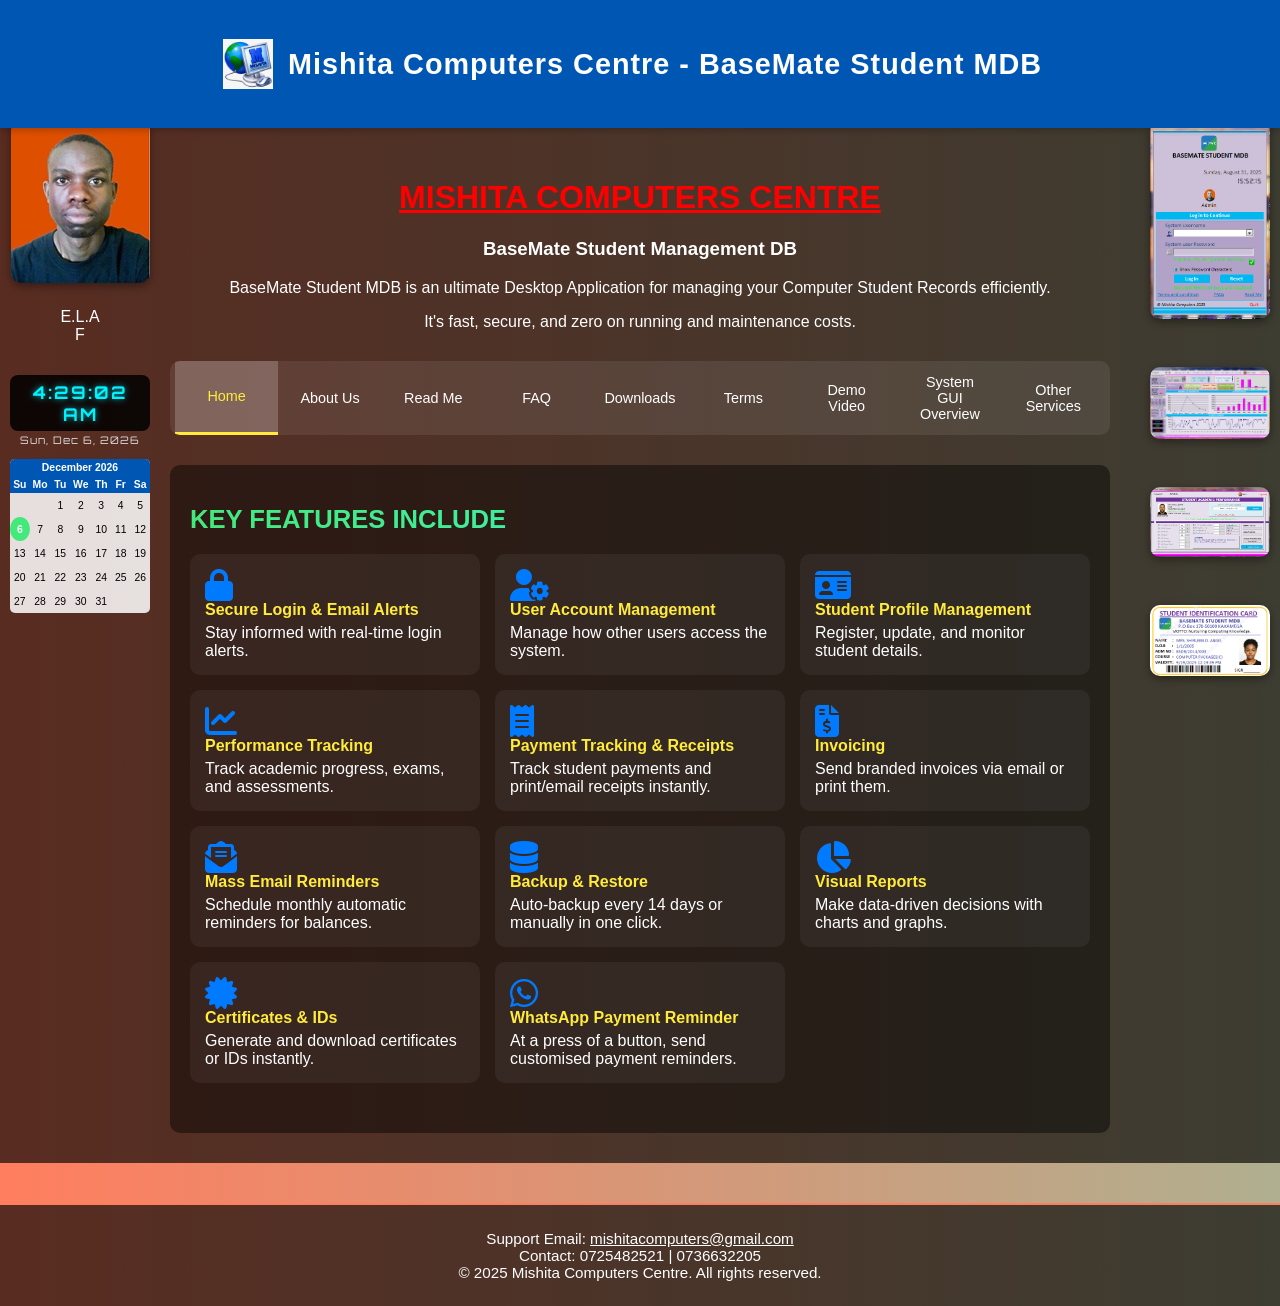
==== index.html @ c4a29c36 "Update index.html" ====
<!DOCTYPE html>
<html lang="en">

<head>
    <meta charset="UTF-8">
    <meta name="viewport" content="width=device-width, initial-scale=1">

    <title>Mishita Computers Centre - BaseMate Student MDB</title>

    <!-- Font Awesome -->
    <link rel="stylesheet"
          href="https://cdnjs.cloudflare.com/ajax/libs/font-awesome/6.4.0/css/all.min.css">

    <!-- BaseMate CSS -->
    <link rel="stylesheet" href="./css/styles.css">

    <!-- Google Font -->
    <link href="https://fonts.googleapis.com/css2?family=Orbitron:wght@400;700&display=swap"
          rel="stylesheet">

    <!-- Disable Right Click -->
    <script src="./js/disable-rightclick.js"></script>

    <!-- =====================================================
         TOP LEFT LOGO ADJUSTMENT
         ===================================================== -->
<style>
    .main-header header img {
        border: none !important;
        border-radius: 0 !important;
        box-shadow: none !important;
        outline: none !important;
    }

    .main-header header img:first-child {
        width: 88px !important;
        height: 88px !important;
        object-fit: contain !important;
        border: none !important;
        border-radius: 0 !important;
        box-shadow: none !important;
        outline: none !important;
        margin-left: -15px !important;
    }
</style>
</head>

<body>


<!-- =========================================================
     HEADER
========================================================= -->
<!-- =========================================================
     HEADER
========================================================= -->

<div class="main-header">

    <header>

        <!-- MISHITA COMPUTERS CENTRE LOGO -->
        <img
            id="mishitaLogo"
            src="./images/mishitacologo.PNG"
            alt="Mishita Computers Centre Logo"
            class="protected"
            style="
                width: 70px;
                height: 70px;
                object-fit: contain;
                border-radius: 0 !important;
                display: block;
                flex-shrink: 0;
            "
        >

        <span>
            Mishita Computers Centre - BaseMate Student MDB
        </span>

    </header>

</div>

<!-- =========================================================
     LOGO FALLBACK
     GitHub Pages is case-sensitive, so try common filename
     variations automatically.
========================================================= -->

<script>
(function () {

    const logo = document.getElementById("mishitaLogo");

    const logoPaths = [
        "./images/mishitacologo.PNG",
        "./images/mishitacoLogo.PNG",
        "./images/mishitacologo.png",
        "./images/mishitacoLogo.png"
    ];

    let currentPath = 0;

    function tryNextLogo() {

        currentPath++;

        if (currentPath < logoPaths.length) {
            logo.src = logoPaths[currentPath];
        }
    }

    logo.addEventListener("error", tryNextLogo);

})();
</script>




<!-- =========================================================
     LEFT SIDE IMAGE / PROFILE / CLOCK
========================================================= -->

<div class="side-image left-side">

    <div class="side-card">

        <img src="./images/Admin.jpg"
             alt="Edwin L. Agola"
             class="protected">

        <p class="caption">
            E.L.A<br>
            F
        </p>

    </div>



    <!-- DIGITAL CLOCK -->

    <div class="side-card" id="digitalClockCard">

        <h5 id="digitalClock">
            Loading...
        </h5>

        <small id="digitalDate"></small>

        <div id="calendar"></div>

    </div>



    <!-- INTERNET CLOCK SCRIPT -->

    <script>

        async function fetchInternetTime() {

            try {

                const res = await fetch(
                    "https://worldtimeapi.org/api/ip"
                );

                const data = await res.json();

                return new Date(data.datetime);

            } catch (error) {

                console.error(
                    "Could not fetch internet time, using local system time."
                );

                return new Date();
            }
        }



        let internetTimeOffset = 0;



        fetchInternetTime().then(function (internetDate) {

            internetTimeOffset =
                internetDate.getTime() - Date.now();

            updateDigitalClock();

            renderCalendar(
                new Date(
                    Date.now() + internetTimeOffset
                )
            );

            setInterval(
                updateDigitalClock,
                1000
            );

        });



        function updateDigitalClock() {

            const now =
                new Date(
                    Date.now() + internetTimeOffset
                );



            let hours =
                now.getHours()
                   .toString()
                   .padStart(2, "0");



            let minutes =
                now.getMinutes()
                   .toString()
                   .padStart(2, "0");



            let seconds =
                now.getSeconds()
                   .toString()
                   .padStart(2, "0");



            let ampm =
                hours >= 12 ? "PM" : "AM";



            let displayHours =
                parseInt(hours, 10);



            if (displayHours === 0) {

                displayHours = 12;

            }
            else if (displayHours > 12) {

                displayHours -= 12;

            }



            let timeString =
                `${displayHours}:${minutes}:${seconds} ${ampm}`;



            document.getElementById(
                "digitalClock"
            ).textContent = timeString;



            const dateOptions = {

                weekday: "short",
                year: "numeric",
                month: "short",
                day: "numeric"

            };



            document.getElementById(
                "digitalDate"
            ).textContent =
                now.toLocaleDateString(
                    undefined,
                    dateOptions
                );

        }



        function renderCalendar(date) {

            const year =
                date.getFullYear();

            const month =
                date.getMonth();

            const today =
                date.getDate();



            const firstDay =
                new Date(
                    year,
                    month,
                    1
                ).getDay();



            const daysInMonth =
                new Date(
                    year,
                    month + 1,
                    0
                ).getDate();



            let calendarHTML = `

                <table class="mini-calendar">

                    <thead>

                        <tr>

                            <th colspan="7">

                                ${date.toLocaleString(
                                    "default",
                                    { month: "long" }
                                )} ${year}

                            </th>

                        </tr>

                        <tr>

                            <th>Su</th>
                            <th>Mo</th>
                            <th>Tu</th>
                            <th>We</th>
                            <th>Th</th>
                            <th>Fr</th>
                            <th>Sa</th>

                        </tr>

                    </thead>

                    <tbody>

                        <tr>
            `;



            /* Empty cells before first day */

            for (
                let i = 0;
                i < firstDay;
                i++
            ) {

                calendarHTML += "<td></td>";

            }



            /* Days of month */

            for (
                let d = 1;
                d <= daysInMonth;
                d++
            ) {

                if (
                    (firstDay + d - 1) % 7 === 0 &&
                    d !== 1
                ) {

                    calendarHTML +=
                        "</tr><tr>";

                }



                if (d === today) {

                    calendarHTML +=
                        `<td class="today">${d}</td>`;

                }
                else {

                    calendarHTML +=
                        `<td>${d}</td>`;

                }

            }



            calendarHTML += `

                    </tr>

                    </tbody>

                </table>

            `;



            document.getElementById(
                "calendar"
            ).innerHTML = calendarHTML;

        }

    </script>

</div>



<!-- =========================================================
     RIGHT SIDE IMAGES
========================================================= -->

<div class="side-image right-side">

    <img src="./images/student_idd.png"
         alt="Student ID"
         class="protected">

    <br>

    <img src="./images/Visualreport.png"
         alt="Visual Report"
         class="protected">

    <br>

    <img src="./images/academics.png"
         alt="Academics"
         class="protected">

    <br>

    <img src="./images/student_id.png"
         alt="Student ID"
         class="protected">

</div>



<!-- =========================================================
     MAIN OVERLAY
========================================================= -->

<div class="overlay">

    <div>

        <h1 style="color: red;">
            <u>MISHITA COMPUTERS CENTRE</u>
        </h1>

        <h3>
            BaseMate Student Management DB
        </h3>

        <p>
            BaseMate Student MDB is an ultimate Desktop
            Application for managing your Computer Student
            Records efficiently.
        </p>

        <p>
            It's fast, secure, and zero on running and
            maintenance costs.
        </p>

    </div>



    <!-- =====================================================
         TAB BUTTONS
    ====================================================== -->

    <div class="tab-buttons">

        <button class="tab-link active"
                data-tab="home">
            Home
        </button>

        <button class="tab-link"
                data-tab="us">
            About Us
        </button>

        <button class="tab-link"
                data-tab="readme">
            Read Me
        </button>

        <button class="tab-link"
                data-tab="faq">
            FAQ
        </button>

        <button class="tab-link"
                data-tab="downloads">
            Downloads
        </button>

        <button class="tab-link"
                data-tab="terms">
            Terms
        </button>

        <button class="tab-link"
                data-tab="demo">
            Demo Video
        </button>

        <button class="tab-link"
                data-tab="gui">
            System GUI Overview
        </button>

        <button class="tab-link"
                data-tab="services">
            Other Services
        </button>

    </div>



    <!-- =====================================================
         HOME TAB
    ====================================================== -->

    <div id="home"
         class="tab-content active">

        <div class="features-heading">
            <u>KEY FEATURES INCLUDE</u>
        </div>



        <div class="features">


            <div class="feature-item">

                <i class="fas fa-lock fa-2x"></i>

                <strong>
                    Secure Login & Email Alerts
                </strong>

                Stay informed with real-time login alerts.

            </div>



            <div class="feature-item">

                <i class="fas fa-user-cog fa-2x"></i>

                <strong>
                    User Account Management
                </strong>

                Manage how other users access the system.

            </div>



            <div class="feature-item">

                <i class="fas fa-id-card fa-2x"></i>

                <strong>
                    Student Profile Management
                </strong>

                Register, update, and monitor student details.

            </div>



            <div class="feature-item">

                <i class="fas fa-chart-line fa-2x"></i>

                <strong>
                    Performance Tracking
                </strong>

                Track academic progress, exams, and assessments.

            </div>



            <div class="feature-item">

                <i class="fas fa-receipt fa-2x"></i>

                <strong>
                    Payment Tracking & Receipts
                </strong>

                Track student payments and print/email receipts instantly.

            </div>



            <div class="feature-item">

                <i class="fas fa-file-invoice-dollar fa-2x"></i>

                <strong>
                    Invoicing
                </strong>

                Send branded invoices via email or print them.

            </div>



            <div class="feature-item">

                <i class="fas fa-envelope-open-text fa-2x"></i>

                <strong>
                    Mass Email Reminders
                </strong>

                Schedule monthly automatic reminders for balances.

            </div>



            <div class="feature-item">

                <i class="fas fa-database fa-2x"></i>

                <strong>
                    Backup & Restore
                </strong>

                Auto-backup every 14 days or manually in one click.

            </div>



            <div class="feature-item">

                <i class="fas fa-chart-pie fa-2x"></i>

                <strong>
                    Visual Reports
                </strong>

                Make data-driven decisions with charts and graphs.

            </div>



            <div class="feature-item">

                <i class="fas fa-certificate fa-2x"></i>

                <strong>
                    Certificates & IDs
                </strong>

                Generate and download certificates or IDs instantly.

            </div>



            <div class="feature-item">

                <i class="fab fa-whatsapp fa-2x"></i>

                <strong>
                    WhatsApp Payment Reminder
                </strong>

                At a press of a button, send customised payment reminders.

            </div>


        </div>

    </div>



    <!-- =====================================================
         DOWNLOADS TAB
    ====================================================== -->

    <div id="downloads"
         class="tab-content">

        <h2 style="color: #00ff99;">
            <u>DOWNLOADS</u>
        </h2>

        <p>
            Click on the links below to Download:
        </p>



        <a href="https://drive.google.com/file/d/12z2iAVbwi9M_LEqM5g8dM7dG_2fwGeUH/view?usp=sharing"
           target="_blank"
           class="download-btn">

            System User Interface Documentation (PDF)

        </a>



        <a href="https://drive.google.com/file/d/1T0AIAqWUrhTqQ01qHhpZCUqKjb1ME3L8/view?usp=sharing"
           target="_blank"
           class="download-btn">

            App Customization Request Form (PDF)

        </a>

    </div>



    <!-- =====================================================
         README TAB
    ====================================================== -->

    <div id="readme"
         class="tab-content">

        <h2 style="color: #00ff99;">
            <u>BASEMATE - STUDENT MANAGEMENT DB</u>
        </h2>



        <h3>
            ABOUT THIS APPLICATION
        </h3>



        <p>
            This application is designed to manage student
            records for micro, small, and medium-scale
            institutions, including academics, payments,
            attachments, and reporting.
            Key features include:
        </p>



        <ul>

            <li>Automatic email reminders</li>

            <li>Secure backup and restore options</li>

            <li>Real-time PC diagnostics</li>

            <li>PDF exporting & silent printing</li>

            <li>Login monitoring with email alerts</li>

        </ul>



        <p>

            <strong>VERSION:</strong> 1.0.0.2

            <br>

            <strong>DATE:</strong> July 2025

            <br>

            <strong>DEVELOPER:</strong>
            Mishita Computers Centre

        </p>



        <h3>
            RECOMMENDED SYSTEM REQUIREMENTS
        </h3>



        <ul>

            <li>
                Operating System: Windows 7 or higher
            </li>

            <li>
                RAM: 2 GB minimum (4 GB recommended)
            </li>

            <li>
                Processor: Intel Core i3 or higher
            </li>

            <li>
                Storage: SSD recommended
                (HDD can work but may be slower)
            </li>

            <li>
                Microsoft Access: 2010 or later
                (32/64-bit)
            </li>

            <li>
                Internet Connection: Required for email
                features and cloud functionality
            </li>

        </ul>



        <h3>
            WHY INTERNET IS IMPORTANT
        </h3>



        <p>
            The application uses internet connectivity for:
        </p>



        <ul>

            <li>
                Sending emails and automated reminders/alerts
            </li>

            <li>
                Downloading updates (future versions)
            </li>

            <li>
                Backup reporting to the developer
            </li>

            <li>
                Security email alerts for login attempts
            </li>

            <li>
                Receiving login verification codes
            </li>

            <li>
                Uploading backup to email
            </li>

            <li>
                Forwarding copy of password to email after updating
            </li>

        </ul>



        <h3>
            TIPS FOR BEST PERFORMANCE
        </h3>



        <ul>

            <li>
                Keep system drivers up-to-date
            </li>

            <li>
                Ensure system date and time are correct
            </li>

            <li>
                Maintain a stable internet connection when using the app
            </li>

            <li>
                Always close the app properly to prevent file corruption
            </li>

            <li>
                Avoid running heavy programs in the background
            </li>

            <li>
                Ensure Microsoft Access macros are enabled
            </li>

        </ul>



        <h3>
            BACKUP INFORMATION
        </h3>



        <ul>

            <li>
                Backups are saved with a timestamp in the folder:
                <strong>D:\BaseMate Student Management DB\</strong>
            </li>

            <li>
                Backups cannot be stored on the local C: drive.
                Use a separate partition or removable media.
            </li>

            <li>
                Each backup is encrypted with a secure password
                set by the system admin.
            </li>

            <li>
                Attachments and reports are included unless
                specifically excluded.
            </li>

        </ul>



        <h3>
            WARNING
        </h3>



        <p>
            Do not rename, move, or modify critical folders
            or files unless explicitly advised.
            Ensure your email SMTP settings are correctly
            configured and working before enabling OTP
            login verification.
        </p>



        <h3>
            SUPPORT / FEEDBACK
        </h3>



        <p>

            For support or to report issues, contact:

            <br>

            <strong>Email:</strong>
            mishitacomputers@gmail.com

            <br>

            <strong>Phone:</strong>
            +254 725 482 521

        </p>



        <p>
            <em>
                Thank you for using our application!
            </em>
        </p>

    </div>



    <!-- =====================================================
         FAQ TAB
    ====================================================== -->

    <div id="faq"
         class="tab-content">

        <h2 style="color: #00ff99;">
            <u>FREQUENTLY ASKED QUESTIONS</u>
        </h2>



        <h3>
            <strong>Q:</strong>
            I forgot my password. How can I recover it?

            <br>

            <strong>A:</strong>
            You can retrieve it from your registered email
            address. Every time you reset or change your
            password, a copy is automatically sent to your
            email. Note: Password reset is only supported
            while connected to the internet.
        </h3>



        <p>
            <strong>Q:</strong>
            Can the system work without internet access?

            <br>

            <strong>A:</strong>
            Yes. Core functions like data entry, reporting,
            backup, and restore work offline. However,
            features such as email verification, password
            reset, and system alerts require an internet
            connection.
        </p>



        <h3>
            Q: I didn't receive the login (OTP) verification
            code. What should I do?
        </h3>

        <p>
            A: Ensure your device is connected to the internet.
            Check your Spam or Junk folder in your email.
            If the issue persists, contact your system
            administrator for assistance.
        </p>



        <h3>
            Q: I keep seeing "This Application is Blocked."
            What does this mean and what should I do?
        </h3>

        <p>
            A: This message indicates that your account has
            been restricted and you cannot use it. Please
            contact the system administrator or developer at
            0725 482521 for assistance.
        </p>



        <h3>
            Q: "Verifying authenticity please wait?"
            This is the message I see every time I log in.
        </h3>

        <p>
            A: No need to worry. This message is part of the
            system's security process to validate your license
            and account status each time you log in.
        </p>



        <h3>
            Q: I used to receive login notifications,
            but I don't anymore.
        </h3>

        <p>
            A: Please ensure that login notifications are
            enabled in the Settings form. You will receive
            a notification each time someone attempts to log
            in to your application, provided the PC is
            connected to the internet.
        </p>



        <h3>
            Q: All student learners show "Learning is in progress".
            What could be the issue?
        </h3>

        <p>
            A: This is likely related to your computer's date
            and time settings. The application depends entirely
            on your system's date and time to provide accurate
            information. Ensure your PC has the correct and
            updated date/time settings.
        </p>



        <h3>
            Q: Why do some forms take longer to load?
        </h3>

        <p>
            A: This may occur when certain automated features
            are enabled. During form initialization, the system
            checks for an active internet connection. If a
            connection is detected but no data is transmitted,
            loading may be temporarily delayed while the system
            verifies connectivity.
        </p>



        <h3>
            Q: "All charts and data successfully loaded".
            This is the message I see, yet some charts and
            graphs don't appear on the form.
        </h3>

        <p>
            A: This may be due to loading delays—queries can
            occasionally take longer than expected to complete.
            Simply close and reopen the form to refresh the charts.
        </p>



        <h3>
            Q: How do I back up my data?
        </h3>

        <p>
            A: There are two backup options: Simply go to the
            Settings form, and pick the action button to take
            the desired backup (Full, Passports, or Data tables).
            Or automate the process every 14 days by checking
            "auto data backup".
        </p>



        <h3>
            Q: Why does the backup process fail?
        </h3>

        <p>
            A: Ensure your PC has more than one disk partition.
            The system does not store backups on C:\ for safety
            reasons. Tip: Plug in a removable drive or ensure
            D:\ is available before running backups.
        </p>



        <h3>
            Q: I see a "No encryption tool found" error during backup.
            What should I do?
        </h3>

        <p>
            A: Make sure that a file compression tool like 7-Zip
            is installed on your PC. The system uses it to zip
            and encrypt backup files.
        </p>



        <h3>
            Q: How can I restore a previous backup?
        </h3>

        <p>
            A: Open the Settings form and select the Restore
            option for the data type you wish to recover
            (e.g., tables, passports, all data). The system
            will automatically locate your backup folder and
            begin the restoration process.
        </p>



        <h3>
            Q: How do I verify legitimacy of a payment receipt?
        </h3>

        <p>
            A: Go to the Settings form, locate the Payment
            Verification section, enter the payment reference
            number, and click Verify. The system will process
            the request and display the result.
        </p>



        <h3>
            Q: Can the system work without internet access?
        </h3>

        <p>
            A: Yes. Core functions like data entry, reporting,
            backup, and restore work offline. However,
            features such as email verification, password
            reset, and system alerts require an internet
            connection.
        </p>



        <h3>
            Q: Can I share this application with others over a network?
        </h3>

        <p>
            A: No. This system is designed as a standalone
            application to minimize dependency on external
            service providers. It's optimized for low-cost
            operation while maintaining full data management
            capabilities.
        </p>



        <h3>
            Q: The barcode doesn't display properly;
            I only see plain text. Why?
        </h3>

        <p>
            A: This happens when the "3 of 9 Barcode" font is
            not installed on your PC. To fix it, download and
            install the 3 of 9 Barcode font to enable correct
            barcode display.
        </p>

    </div>



    <!-- =====================================================
         TERMS TAB
    ====================================================== -->

    <div id="terms"
         class="tab-content">

        <h2 style="color: #00ff99;">
            <u>TERMS AND CONDITIONS OF USE & USER AGREEMENT</u>
        </h2>



        <p>

            <strong>Effective Date:</strong>
            July 10, 2025

            <br>

            <strong>Company:</strong>
            Mishita Computers Centre

            <br>

            <strong>Author:</strong>
            Edwin L. Agola

            <br>

            <strong>Contact:</strong>
            mishitacomputers@gmail.com |
            +254 725 482 521

            <br>

            <strong>
                Copyright © 2025 Mishita Computers Centre
            </strong>

        </p>



        <h3>
            1. ACCEPTANCE OF TERMS
        </h3>

        <p>
            By installing, accessing, or using this software
            application ("Application"), you agree to be bound
            by this User Agreement. If you do not agree with
            these terms, do not install, access, or use the
            Application.
        </p>



        <h3>
            2. LICENSE GRANT
        </h3>

        <p>
            You are granted a limited, non-exclusive,
            non-transferable license to use the Application
            solely for lawful purposes.
        </p>



        <ul>

            <li>
                Reverse engineer, decompile, or modify the Application.
            </li>

            <li>
                Rent, lease, sublicense, or redistribute the
                Application without prior written consent.
            </li>

            <li>
                Use the Application for commercial hosting or
                as part of another software without authorization.
            </li>

        </ul>



        <h3>
            3. INTELLECTUAL PROPERTY
        </h3>

        <p>
            All content, code, designs, and related materials
            are the sole property of Mishita Computers Centre
            and Edwin L. Agola. Protected by copyright,
            trademark, and other applicable intellectual
            property laws. All rights reserved.
        </p>



        <h3>
            4. USER RESPONSIBILITIES
        </h3>

        <ul>

            <li>
                Maintain regular backups of your data.
            </li>

            <li>
                Ensure that your use complies with all
                applicable laws and regulations.
            </li>

            <li>
                Keep your login details, license keys,
                and other credentials secure.
            </li>

            <li>
                Immediately report any suspected unauthorized
                use to Mishita Computers Centre.
            </li>

        </ul>



        <h3>
            5. PROHIBITED USES
        </h3>

        <ul>

            <li>
                Use the Application to engage in unlawful,
                fraudulent, or harmful activities.
            </li>

            <li>
                Upload or distribute malicious software,
                viruses, or harmful code through the Application.
            </li>

            <li>
                Attempt unauthorized access to servers,
                databases, or other connected systems.
            </li>

        </ul>



        <h3>
            6. DATA COLLECTION & PRIVACY
        </h3>

        <p>
            The Application may collect non-personal system
            information for diagnostics, updates, and
            performance improvements. Personal data will not
            be shared with third parties without your consent,
            except when required by law. You agree to the
            Privacy Policy provided by Mishita Computers Centre.
        </p>



        <h3>
            7. UPDATES & SUPPORT
        </h3>

        <p>
            Updates may be provided to improve functionality,
            security, or compliance. Support is available via
            email or phone and may require proof of license
            or purchase. Some updates may be mandatory for
            continued use.
        </p>



        <h3>
            8. DISCLAIMER OF WARRANTIES
        </h3>

        <p>
            The Application is provided "as is" without any
            express or implied warranties, including but not
            limited to fitness for a particular purpose,
            merchantability, or non-infringement. You assume
            full responsibility for risks associated with
            using the Application.
        </p>



        <h3>
            9. LIMITATION OF LIABILITY
        </h3>

        <p>
            Mishita Computers Centre shall not be liable for
            any direct, indirect, incidental, consequential,
            or special damages arising from or related to the
            use or inability to use the Application, including
            data loss or corruption.
        </p>



        <h3>
            10. TERMINATION
        </h3>

        <p>
            This license automatically terminates if you breach
            any term of this Agreement. Upon termination, you
            must uninstall the Application and destroy all
            copies in your possession.
        </p>



        <h3>
            11. GOVERNING LAW & DISPUTE RESOLUTION
        </h3>

        <p>
            This Agreement is governed by the laws of Kenya.
            Any dispute will be resolved exclusively in the
            courts of Kenya. You agree to attempt an amicable
            resolution before pursuing legal action.
        </p>



        <h3>
            12. CHANGES TO TERMS
        </h3>

        <p>
            Mishita Computers Centre reserves the right to
            revise these terms at any time. Continued use
            after changes constitutes acceptance of the
            revised terms.
        </p>



        <h3>
            13. SEVERABILITY
        </h3>

        <p>
            If any part of this Agreement is found invalid
            or unenforceable, the remaining provisions will
            remain in full force and effect.
        </p>



        <h3>
            14. THIRD-PARTY COMPONENTS
        </h3>

        <p>
            This Application may include or work alongside
            third-party software components. The following
            are acknowledged:
        </p>



        <ul>

            <li>

                7-Zip, developed by Igor Pavlov, licensed
                under the GNU LGPL.

                Source and license available at

                <a href="https://www.7-zip.org"
                   target="_blank"
                   rel="noopener noreferrer">

                    https://www.7-zip.org

                </a>

            </li>



            <li>
                Code 3 of 9 (Code39) Barcode Symbology,
                public domain.
            </li>

        </ul>



        <p>
            These components are provided under their
            respective licenses. Mishita Computers Centre
            does not claim ownership of them and provides
            them "as-is" without warranty.
        </p>



        <h3>
            15. CONTACT
        </h3>



        <p>

            For support or inquiries:

            <br>

            Mishita Computers Centre

            <br>

            Email:
            mishitacomputers@gmail.com

            <br>

            Phone:
            +254 725 482 521

            <br>

            Location: Kenya

        </p>



        <p>

            <strong>
                By using this Application, you confirm that
                you have read, understood, and agreed to be
                bound by these terms.
            </strong>

        </p>

    </div>



    <!-- =====================================================
         OTHER SERVICES TAB
    ====================================================== -->

    <div id="services"
         class="tab-content">

        <h2 style="color: #00ff99;">
            <u>OTHER SERVICES WE OFFER</u>
        </h2>



        <p style="font-size: 1.1em; font-weight: bold;">

            We offer a wide range of digital & printing solutions:

        </p>



        <div class="features">



            <div class="feature-item">

                <i class="fas fa-laptop-code fa-2x"></i>

                <strong>
                    Computer Training
                </strong>

                We teach 12 computer packages at pocket
                friendly prices, Mondays-Fridays:
                9am - 1pm, 2pm - 6pm.

            </div>



            <div class="feature-item">

                <i class="fas fa-print fa-2x"></i>

                <strong>
                    Printing Services
                </strong>

                Quality printing for documents,
                assignments, and reports.

            </div>



            <div class="feature-item">

                <i class="fas fa-wifi fa-2x"></i>

                <strong>
                    Internet Services
                </strong>

                KRA PIN, eCitizen, HELB, TSC services
                fast and reliable assistance.

            </div>



            <div class="feature-item">

                <i class="fas fa-layer-group fa-2x"></i>

                <strong>
                    Lamination
                </strong>

                Protect your important documents
                with professional lamination.

            </div>



            <div class="feature-item">

                <i class="fas fa-camera fa-2x"></i>

                <strong>
                    Scanning
                </strong>

                High-resolution scanning for IDs,
                photos, and documents.

            </div>



            <div class="feature-item">

                <i class="fas fa-book fa-2x"></i>

                <strong>
                    Binding
                </strong>

                Get professional binding for projects,
                reports, and books.

            </div>



        </div>

    </div>



    <!-- =====================================================
         ABOUT US TAB
    ====================================================== -->

    <div id="us"
         class="tab-content">

        <h2 style="color: #00ff99;">
            <u>ABOUT US</u>
        </h2>



        <p style="font-size: 1.1em;">

            Mishita Computers is a dedicated computer service
            provider focused on delivering reliable solutions
            for students, professionals, and businesses.

            It offers a wide range of services including
            computer sales, repairs, software installation,
            networking, and IT consultation.

            With a mission to make technology accessible and
            affordable, Mishita Computers emphasizes quality,
            transparency, and personalized service to meet
            client needs.

        </p>



        <p style="font-size: 1.1em;">

            By combining technical expertise with friendly
            customer care, Mishita Computers has earned a
            reputation as a trusted local hub for all things
            tech.

            Customers benefit from competitive pricing,
            after-sales support, and professional advice,
            ensuring they receive the best value for their
            investment.

            Whether you are upgrading a laptop, setting up
            a network, or looking for software solutions,
            Mishita Computers is ready to deliver reliable,
            customer-focused service.

        </p>

    </div>



    <!-- =====================================================
         DEMO VIDEO TAB
    ====================================================== -->

    <div id="demo"
         class="tab-content">

        <h2 style="color: #00ff99;">
            <u>DEMO VIDEO</u>
        </h2>



        <div style="
            display: flex;
            justify-content: center;
            align-items: center;
        ">

            <video class="demo-video"
                   controls
                   preload="metadata">

                <source src="./videos/demo.mp4"
                        type="video/mp4">

                Your browser does not support
                the video tag.

            </video>

        </div>

    </div>



    <!-- =====================================================
         SYSTEM GUI OVERVIEW
    ====================================================== -->

    <div id="gui"
         class="tab-content">

        <h2 style="color: #00ff99;">
            <u>SYSTEM GUI OVERVIEW</u>
        </h2>



        <div style="
            display: grid;
            grid-template-columns:
                repeat(auto-fit, minmax(250px, 1fr));
            gap: 20px;
            text-align: center;
        ">



            <!-- SETUP -->

            <div>

                <img src="./images/setup.png"
                     alt="Login Screen"
                     style="
                        width: 100%;
                        border-radius: 8px;
                     "
                     class="protected">

                <p style="font-size: 0.8em;">

                    Follow the installation procedures
                    until the program is successfully installed.

                </p>

            </div>



            <!-- LOGIN -->

            <div>

                <img src="./images/login.png"
                     alt="Login Screen"
                     style="
                        width: 100%;
                        border-radius: 8px;
                     "
                     class="protected">

                <p style="font-size: 0.8em;">

                    Login using default login credentials
                    provided.

                    <br>

                    User name: Admin

                    <br>

                    Password: 1234

                </p>

            </div>



            <!-- SWITCHBOARD -->

            <div>

                <img src="./images/switchboard.png"
                     alt="Main Switchboard"
                     style="
                        width: 100%;
                        border-radius: 8px;
                     "
                     class="protected">

                <p style="font-size: 0.8em;">

                    On the main switchboard go to
                    "Settings" and key in primary settings
                    for the application.

                </p>

            </div>



            <!-- SETTINGS -->

            <div>

                <img src="./images/settings.png"
                     alt="System Settings"
                     style="
                        width: 100%;
                        border-radius: 8px;
                     "
                     class="protected">

                <p style="font-size: 0.8em;">

                    System settings window. Key in your
                    personal email address, business email
                    address and other business information
                    as required.

                </p>

            </div>



            <!-- NEW STUDENT -->

            <div>

                <img src="./images/new_student.png"
                     alt="New Student"
                     style="
                        width: 100%;
                        border-radius: 8px;
                     "
                     class="protected">

                <p style="font-size: 0.8em;">

                    New student admission window. Key in
                    student information as required and
                    upon completion of all required
                    information, functional buttons will show.

                </p>

            </div>



            <!-- ACADEMICS -->

            <div>

                <img src="./images/academics.png"
                     alt="Academics"
                     style="
                        width: 100%;
                        border-radius: 8px;
                     "
                     class="protected">

                <p style="font-size: 0.8em;">

                    Interface to key in and track student
                    academic performance.

                </p>

            </div>



            <!-- FEES -->

            <div>

                <img src="./images/fees_payment.png"
                     alt="Fees Payment"
                     style="
                        width: 100%;
                        border-radius: 8px;
                     "
                     class="protected">

                <p style="font-size: 0.8em;">

                    Interface to track student payment records.
                    Under it user will be able to send invoices,
                    issue/send payment receipts, payment
                    statements, etc.

                </p>

            </div>



            <!-- STUDENT INFORMATION -->

            <div>

                <img src="./images/student_information.png"
                     alt="Student Information"
                     style="
                        width: 100%;
                        border-radius: 8px;
                     "
                     class="protected">

                <p style="font-size: 0.8em;">

                    Student profile management. Under this
                    window the user will be able to access
                    all information about the student.

                </p>

            </div>



            <!-- SUMMARY -->

            <div>

                <img src="./images/summary.png"
                     alt="Summary"
                     style="
                        width: 100%;
                        border-radius: 8px;
                     "
                     class="protected">

                <p style="font-size: 0.8em;">

                    Under this window system user will be
                    able to view summary reports showing
                    how finances flow into the business.

                </p>

            </div>



            <!-- VISUAL REPORT -->

            <div>

                <img src="./images/Visualreport.png"
                     alt="Visual Report"
                     style="
                        width: 100%;
                        border-radius: 8px;
                     "
                     class="protected">

                <p style="font-size: 0.8em;">

                    Under this window system user can make
                    precise decisions by judging from visual
                    reports about business progress.

                </p>

            </div>



            <!-- VISUAL REPORT 2 -->

            <div>

                <img src="./images/Visualreport2.png"
                     alt="Visual Report 2"
                     style="
                        width: 100%;
                        border-radius: 8px;
                     "
                     class="protected">

                <p style="font-size: 0.8em;">

                    Additional visual reports to assist the
                    system user in monitoring business
                    performance and progress.

                </p>

            </div>



            <!-- STUDENT ID -->

            <div>

                <img src="./images/student_id.png"
                     alt="Student ID"
                     style="
                        width: 100%;
                        border-radius: 8px;
                     "
                     class="protected">

                <p style="font-size: 0.8em;">

                    System generated student ID.

                    Other reports generated by the system
                    include payment receipts secured with
                    15 alphanumeric digits, student award
                    certificates, result slips, invoices, etc.

                </p>

            </div>



        </div>

    </div>



</div>



<!-- =========================================================
     FOOTER
========================================================= -->

<footer>

    Support Email:

    <a href="mailto:mishitacomputers@gmail.com">
        mishitacomputers@gmail.com
    </a>

    <br>

    Contact:
    0725482521 | 0736632205

    <br>

    &copy; 2025 Mishita Computers Centre.
    All rights reserved.

</footer>



<!-- =========================================================
     TAB SWITCHING JAVASCRIPT
========================================================= -->

<script>

    const tabLinks =
        document.querySelectorAll(".tab-link");



    const tabContents =
        document.querySelectorAll(".tab-content");



    tabLinks.forEach(function (button) {

        button.addEventListener(
            "click",
            function () {

                const tabId =
                    button.getAttribute("data-tab");



                /* Remove active state */

                tabLinks.forEach(
                    function (btn) {

                        btn.classList.remove(
                            "active"
                        );

                    }
                );



                tabContents.forEach(
                    function (content) {

                        content.classList.remove(
                            "active"
                        );

                    }
                );



                /* Activate selected tab */

                button.classList.add("active");



                const selectedTab =
                    document.getElementById(tabId);



                if (selectedTab) {

                    selectedTab.classList.add(
                        "active"
                    );

                }

            }
        );

    });

</script>



</body>
</html>
---- css/styles.css ----
body {
    font-family: Arial, sans-serif;
    margin: 0;
    text-align: center;
    background: linear-gradient(270deg, #4facfe, #00f2fe, #43e97b, #38f9d7, #ff7e5f);
    background-size: 1000% 1000%;
    animation: gradientBG 30s ease infinite;
    color: #fff;
}
@keyframes gradientBG {
    0%{background-position:0% 50%}
    50%{background-position:100% 50%}
    100%{background-position:0% 50%}
}

/* Sticky HEADER BAR */
.main-header {
    background: #0056b3;
    padding: 20px 10px;
    color: white;
    text-align: center;
    font-size: 1.8em;
    font-weight: bold;
    letter-spacing: 1px;
    position: sticky;
    top: 0;
    z-index: 1000;
    box-shadow: 0 3px 6px rgba(0,0,0,0.2);
}

.overlay {
    background: rgba(0,0,0,0.65);
    padding: 30px 20px;
}

header {
    display: flex;
    align-items: center;
    justify-content: center;
    gap: 20px;
    flex-wrap: wrap;
    text-align: left;
}

header img {
    max-width: 130px;
    height: auto;
    border-radius: 50%;
    box-shadow: 0 4px 10px rgba(0,0,0,0.3);
}

header h1 {
    font-size: 2.2em;
    margin: 5px 0;
    background: linear-gradient(90deg, #ff7e5f, #feb47b);
    -webkit-background-clip: text;
    -webkit-text-fill-color: transparent;
}

header h3 {
    font-size: 1.2em;
    margin: 0;
    color: #ddd;
}

header p {
    font-size: 1em;
    max-width: 750px;
    margin-top: 5px;
    line-height: 1.4em;
}

/* Tabs */
.tab-buttons {
    display: flex;
    flex-wrap: wrap;
    background: rgba(255, 255, 255, 0.08);
    border-radius: 10px;
    margin: 30px auto;
    max-width: 930px; /* Match the tab-content width */
    padding: 0 5px;   /* Add a little spacing inside */
    overflow: hidden;
}
.tab-buttons button {
    flex: 1;
    padding: 13px; /* slightly reduced for better fit */
    border: none;
    background: transparent;
    color: #fff;
    font-weight: normal; /* removed boldness */
    font-size: 0.9em; /* reduced text size */
    cursor: pointer;
    transition: all 0.3s ease;
}
.tab-buttons button:hover {
    background: rgba(255, 255, 255, 0.15);
    color: #ffeb3b;
}
.tab-buttons button.active {
    background: rgba(255, 255, 255, 0.2);
    border-bottom: 3px solid #ffeb3b;
    color: #ffeb3b;
}

.tab-content {
    display: none;
    max-width: 900px;
    margin: 0 auto;
    text-align: left;
    animation: fadeIn 0.4s ease;
    background: rgba(0, 0, 0, 0.45);
    padding: 20px;
    border-radius: 10px;
}
.tab-content.active { display: block; }

@keyframes fadeIn {
    from { opacity: 0; transform: translateY(15px); }
    to { opacity: 1; transform: translateY(0); }
}

/* Features Section */
.features-heading {
    font-size: 1.6em;
    font-weight: bold;
    text-decoration: underline;
    margin: 20px 0 15px;
    background: linear-gradient(90deg, #43e97b, #38f9d7);
    -webkit-background-clip: text;
    -webkit-text-fill-color: transparent;
}
.features {
    display: grid;
    grid-template-columns: repeat(auto-fit, minmax(250px, 1fr));
    gap: 15px;
    margin: 20px auto 30px auto;
}
.feature-item {
    background: rgba(255, 255, 255, 0.05);
    padding: 15px;
    border-radius: 10px;
    transition: all 0.4s ease;
}
.feature-item:hover {
    transform: translateY(-8px) scale(1.05);
    background: linear-gradient(135deg, #ff7e5f, #feb47b);
}
.feature-item strong { display: block; color: #ffeb3b; margin-bottom: 5px; }

/* Download buttons */
.download-btn {
    display: inline-block;
    margin: 10px;
    padding: 12px 20px;
    background: #ff7e5f;
    color: #fff;
    font-weight: bold;
    border-radius: 8px;
    text-decoration: none;
    transition: 0.3s;
}
.download-btn:hover { background: #feb47b; color: #000; }

footer {
    margin-top: 40px;
    padding: 25px;
    font-size: 0.95em;
    background: rgba(0,0,0,0.65);
    border-top: 2px solid #ff7e5f;
}
footer a { color: #fff; text-decoration: underline; }
footer a:hover { color: #ffeb3b; }

.main-header header {
    display: flex;
    align-items: center;
    justify-content: center;
    gap: 15px;
}

.main-header img {
    max-width: 50px;
    height: auto;
}
/* ====== BANNER ====== */
.banner img {
    width: 100%;              /* fill the banner container */
    height: auto;             /* keep correct aspect ratio */
    display: block;           /* remove inline gap */
    border-bottom: 4px solid #0056b3; /* nice blue bottom border */
    box-shadow: 0 3px 6px rgba(0,0,0,0.3); /* subtle shadow */
}

/* ====== SIDE IMAGES ====== */
.side-image {
    position: fixed;
    top: 120px; /* start below header */
    display: flex;
    flex-direction: column;
    gap: 15px;
    z-index: 50;
}
.side-image img {
    width: 120px;
    border-radius: 10px;
    box-shadow: 0 3px 8px rgba(0,0,0,0.4);
    transition: transform 0.3s ease;
}
.side-image img:hover {
    transform: scale(1.1);
}

/* Position left and right separately */
.left-side {
    left: 10px;
}
.right-side {
    right: 10px;
}

/* Make side images disappear on small screens for better UX */
@media (max-width: 900px) {
    .side-image { display: none; }
}
.side-card {
    text-align: center;
    max-width: 140px;
}

.side-card img {
    width: 100%;
    border-radius: 10px;
    margin-bottom: 5px;
    box-shadow: 0 3px 8px rgba(0,0,0,0.4);
}

.side-card h5 {
    margin: 0;
    font-size: 0.95rem;
    font-weight: bold;
    color: #fff;
    background: rgba(0, 0, 0, 0.6);
    border-radius: 8px;
    padding: 4px;
}

.features i {
  color: #007bff; /* Nice blue color */
}

.features i:hover {
  color: #0056b3; /* Darker blue on hover */
  transform: scale(1.2); /* Slight zoom effect */
  transition: 0.3s ease-in-out;
}

.side-card h5 {
    margin: 0;
    font-size: 1.1rem; /* perfect size for a compact digital look */
    font-weight: 700;
    letter-spacing: 2px;
    color: #00f2fe;
    background: rgba(0, 0, 0, 0.85);
    border-radius: 8px;
    padding: 6px 10px;
    font-family: 'Orbitron', sans-serif; /* ? DIGITAL FONT */
    text-shadow: 0 0 6px rgba(0, 242, 254, 0.7);
}

.side-card small {
    display: block;
    margin-top: 2px;
    font-size: 0.65rem;
    color: #ddd;
    font-family: 'Orbitron', sans-serif; /* ? MATCHING FONT */
    letter-spacing: 1px;
}


.mini-calendar {
    width: 100%;
    border-collapse: collapse;
    font-size: 0.65rem;
    margin-top: 5px;
    background: rgba(255, 255, 255, 0.85);
    color: #000;
    border-radius: 5px;
    overflow: hidden;
}

.mini-calendar th {
    text-align: center;
    background: #0056b3;
    color: white;
    padding: 3px;
    font-weight: bold;
}

.mini-calendar td {
    text-align: center;
    padding: 2px;
    height: 20px;
    width: 14%;
}

.mini-calendar .today {
    background: #43e97b;
    font-weight: bold;
    border-radius: 50%;
    color: white;
}

#calendar {
    margin-top: 12px; /* Space between clock/date and calendar */
    width: 100%; /* Make calendar take full width of its container */
    max-width: 280px; /* Optional: Set a nice max-width so it doesn’t get too wide */
    margin-left: auto;
    margin-right: auto; /* Center it inside its container */
}
.demo-video {
  width: 70%;       /* takes 70% of the container width */
  height: auto;     /* keeps the aspect ratio */
  display: block;   /* makes it respect margins */
  margin: 1rem auto; /* centers the video */
  max-width: 900px; /* optional, prevents it from being too big on large screens */
  border-radius: 10px; /* optional, gives smooth rounded corners */
}


.image-protect-wrapper {
    position: relative;
    display: inline-block;
}

.image-protect-wrapper img {
    display: block;
}

.image-overlay {
    position: absolute;
    top: 0;
    left: 0;
    right: 0;
    bottom: 0;
    background: rgba(255, 255, 255, 0); /* fully transparent */
    cursor: not-allowed; /* shows blocked cursor */
}
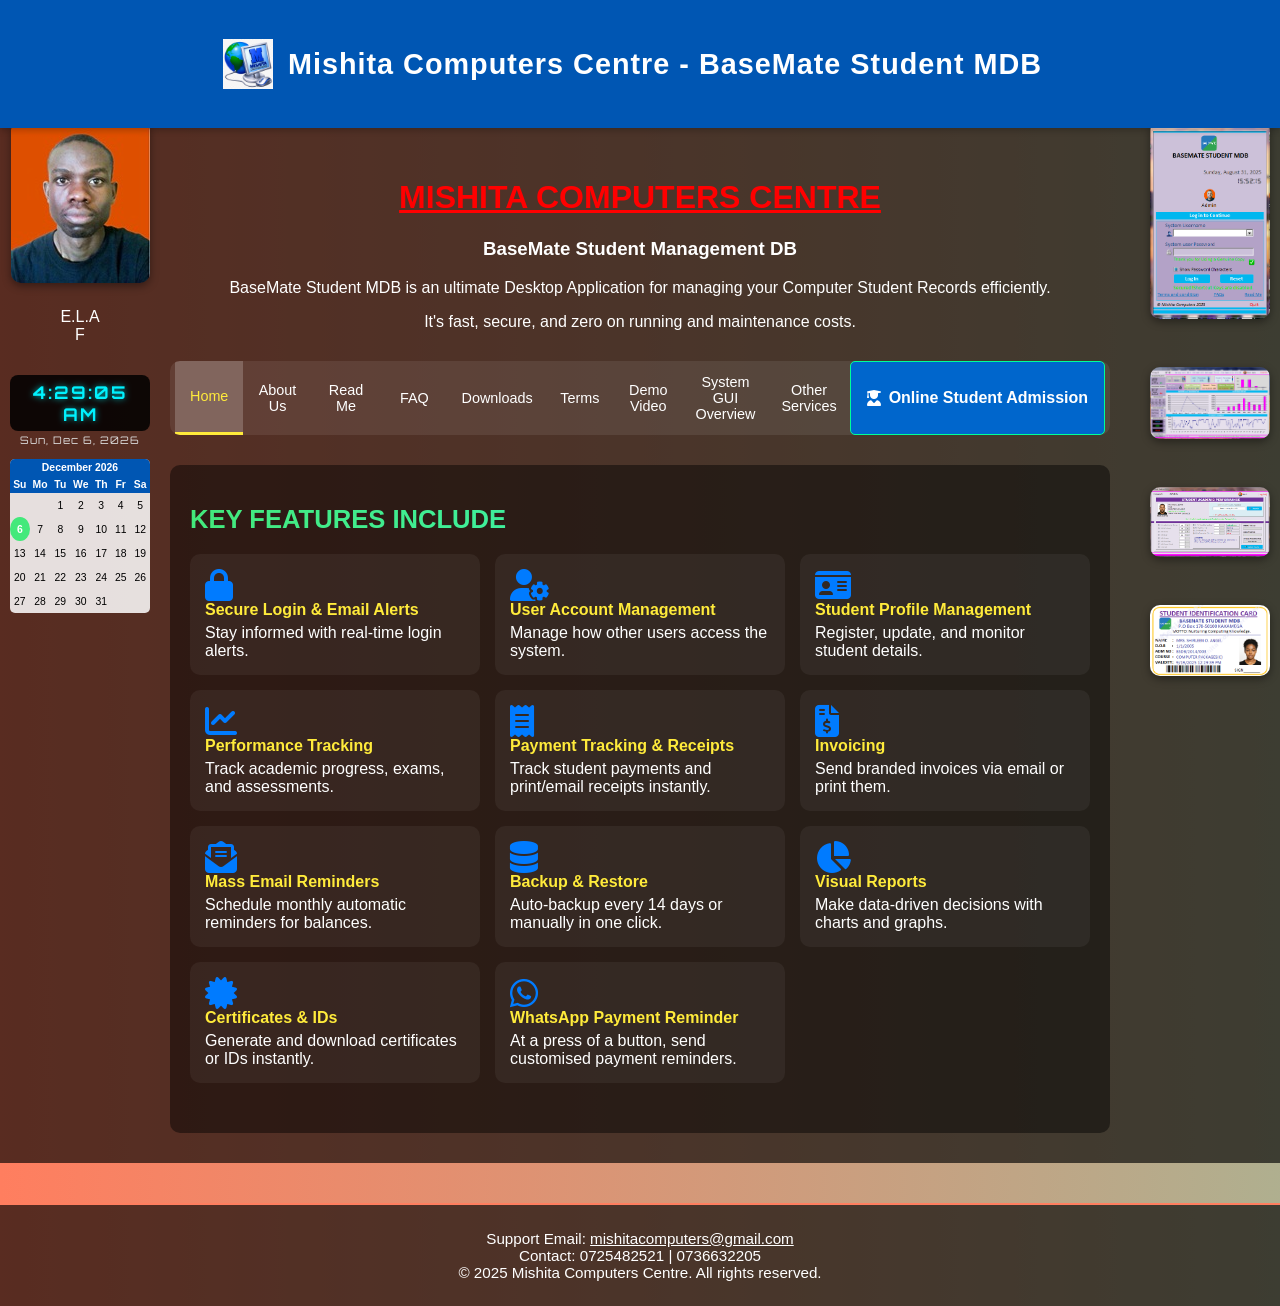
==== commit be086834: "Implement online student admission button Added online student admission button linking to Google Fo" ====
--- a/index.html
+++ b/index.html
@@ -42,15 +42,40 @@
         outline: none !important;
         margin-left: -15px !important;
     }
+
+
+    /* =====================================================
+       ONLINE STUDENT ADMISSION BUTTON
+       ===================================================== */
+
+    .online-admission-link {
+        display: inline-flex;
+        align-items: center;
+        justify-content: center;
+        gap: 8px;
+        padding: 10px 16px;
+        text-decoration: none;
+        font-weight: bold;
+        cursor: pointer;
+        color: #ffffff;
+        background: #0066cc;
+        border: 1px solid #00ff99;
+        border-radius: 5px;
+        transition: all 0.3s ease;
+    }
+
+    .online-admission-link:hover {
+        background: #00ff99;
+        color: #003366;
+        transform: translateY(-2px);
+    }
+
 </style>
 </head>
 
 <body>
 
 
-<!-- =========================================================
-     HEADER
-========================================================= -->
 <!-- =========================================================
      HEADER
 ========================================================= -->
@@ -558,6 +583,23 @@
             Other Services
         </button>
 
+
+        <!-- =================================================
+             ONLINE STUDENT ADMISSION
+             Opens Google Form in a new browser tab.
+        ================================================== -->
+
+        <a href="https://docs.google.com/forms/d/e/1FAIpQLScDc39HwnsEAMTRkAjIwBPupEvNkzBRABBSoWago6JSehYqDg/viewform?usp=dialog"
+           target="_blank"
+           rel="noopener noreferrer"
+           class="online-admission-link">
+
+            <i class="fas fa-user-graduate"></i>
+
+            Online Student Admission
+
+        </a>
+
     </div>
 
 
@@ -1557,9 +1599,9 @@
         </h3>
 
         <p>
-            If any part of this Agreement is found invalid
-            or unenforceable, the remaining provisions will
-            remain in full force and effect.
+            If any part of this Agreement is found invalid or
+            unenforceable, the remaining provisions will remain
+            in full force and effect.
         </p>
 
 
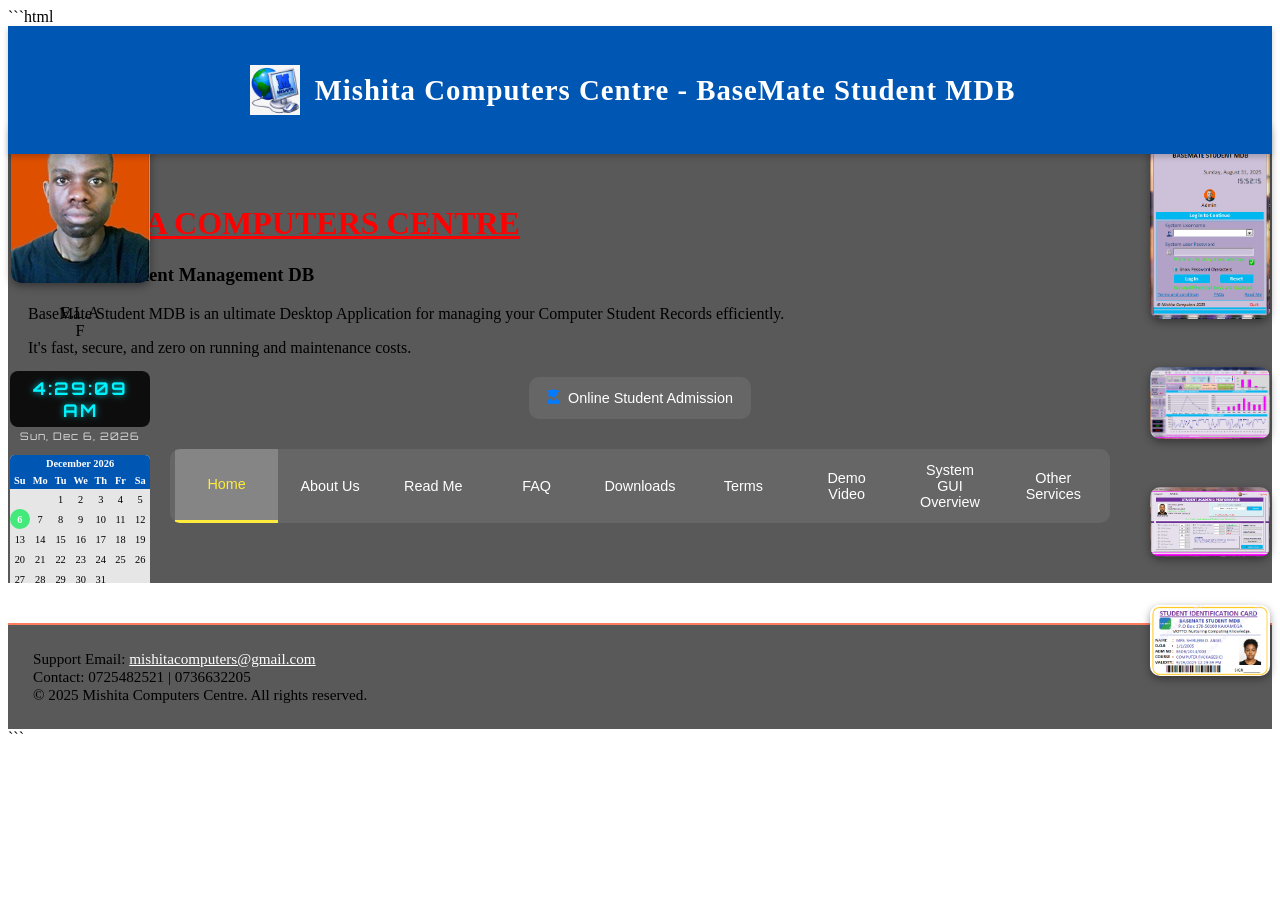
==== commit 3bb86fe1: "Update index.html" ====
--- a/index.html
+++ b/index.html
@@ -1,3 +1,4 @@
+```html
 <!DOCTYPE html>
 <html lang="en">
 
@@ -24,53 +25,25 @@
     <!-- =====================================================
          TOP LEFT LOGO ADJUSTMENT
          ===================================================== -->
-<style>
-    .main-header header img {
-        border: none !important;
-        border-radius: 0 !important;
-        box-shadow: none !important;
-        outline: none !important;
-    }
-
-    .main-header header img:first-child {
-        width: 88px !important;
-        height: 88px !important;
-        object-fit: contain !important;
-        border: none !important;
-        border-radius: 0 !important;
-        box-shadow: none !important;
-        outline: none !important;
-        margin-left: -15px !important;
-    }
-
-
-    /* =====================================================
-       ONLINE STUDENT ADMISSION BUTTON
-       ===================================================== */
-
-    .online-admission-link {
-        display: inline-flex;
-        align-items: center;
-        justify-content: center;
-        gap: 8px;
-        padding: 10px 16px;
-        text-decoration: none;
-        font-weight: bold;
-        cursor: pointer;
-        color: #ffffff;
-        background: #0066cc;
-        border: 1px solid #00ff99;
-        border-radius: 5px;
-        transition: all 0.3s ease;
-    }
-
-    .online-admission-link:hover {
-        background: #00ff99;
-        color: #003366;
-        transform: translateY(-2px);
-    }
-
-</style>
+    <style>
+        .main-header header img {
+            border: none !important;
+            border-radius: 0 !important;
+            box-shadow: none !important;
+            outline: none !important;
+        }
+
+        .main-header header img:first-child {
+            width: 88px !important;
+            height: 88px !important;
+            object-fit: contain !important;
+            border: none !important;
+            border-radius: 0 !important;
+            box-shadow: none !important;
+            outline: none !important;
+            margin-left: -15px !important;
+        }
+    </style>
 </head>
 
 <body>
@@ -108,10 +81,9 @@
 
 </div>
 
+
 <!-- =========================================================
      LOGO FALLBACK
-     GitHub Pages is case-sensitive, so try common filename
-     variations automatically.
 ========================================================= -->
 
 <script>
@@ -143,8 +115,6 @@
 </script>
 
 
-
-
 <!-- =========================================================
      LEFT SIDE IMAGE / PROFILE / CLOCK
 ========================================================= -->
@@ -165,7 +135,6 @@
     </div>
 
 
-
     <!-- DIGITAL CLOCK -->
 
     <div class="side-card" id="digitalClockCard">
@@ -181,7 +150,6 @@
     </div>
 
 
-
     <!-- INTERNET CLOCK SCRIPT -->
 
     <script>
@@ -209,9 +177,7 @@
         }
 
 
-
         let internetTimeOffset = 0;
-
 
 
         fetchInternetTime().then(function (internetDate) {
@@ -235,7 +201,6 @@
         });
 
 
-
         function updateDigitalClock() {
 
             const now =
@@ -244,38 +209,32 @@
                 );
 
 
-
             let hours =
                 now.getHours()
                    .toString()
                    .padStart(2, "0");
 
 
-
             let minutes =
                 now.getMinutes()
                    .toString()
                    .padStart(2, "0");
 
 
-
             let seconds =
                 now.getSeconds()
                    .toString()
                    .padStart(2, "0");
 
 
-
             let ampm =
                 hours >= 12 ? "PM" : "AM";
 
 
-
             let displayHours =
                 parseInt(hours, 10);
 
 
-
             if (displayHours === 0) {
 
                 displayHours = 12;
@@ -288,16 +247,13 @@
             }
 
 
-
             let timeString =
                 `${displayHours}:${minutes}:${seconds} ${ampm}`;
-
 
 
             document.getElementById(
                 "digitalClock"
             ).textContent = timeString;
-
 
 
             const dateOptions = {
@@ -308,7 +264,6 @@
                 day: "numeric"
 
             };
-
 
 
             document.getElementById(
@@ -322,7 +277,6 @@
         }
 
 
-
         function renderCalendar(date) {
 
             const year =
@@ -333,7 +287,6 @@
 
             const today =
                 date.getDate();
-
 
 
             const firstDay =
@@ -344,14 +297,12 @@
                 ).getDay();
 
 
-
             const daysInMonth =
                 new Date(
                     year,
                     month + 1,
                     0
                 ).getDate();
-
 
 
             let calendarHTML = `
@@ -393,7 +344,6 @@
             `;
 
 
-
             /* Empty cells before first day */
 
             for (
@@ -407,7 +357,6 @@
             }
 
 
-
             /* Days of month */
 
             for (
@@ -427,7 +376,6 @@
                 }
 
 
-
                 if (d === today) {
 
                     calendarHTML +=
@@ -444,7 +392,6 @@
             }
 
 
-
             calendarHTML += `
 
                     </tr>
@@ -454,7 +401,6 @@
                 </table>
 
             `;
-
 
 
             document.getElementById(
@@ -468,7 +414,6 @@
 </div>
 
 
-
 <!-- =========================================================
      RIGHT SIDE IMAGES
 ========================================================= -->
@@ -500,7 +445,6 @@
 </div>
 
 
-
 <!-- =========================================================
      MAIN OVERLAY
 ========================================================= -->
@@ -530,6 +474,25 @@
 
     </div>
 
+
+    <!-- =====================================================
+         ONLINE STUDENT ADMISSION
+    ====================================================== -->
+
+    <div style="text-align: center; margin: 20px 0;">
+
+        <a href="https://docs.google.com/forms/d/e/1FAIpQLScDc39HwnsEAMTRkAjIwBPupEvNkzBRABBSoWago6JSehYqDg/viewform?usp=dialog"
+           target="_blank"
+           rel="noopener noreferrer"
+           class="online-admission-btn">
+
+            <i class="fas fa-user-graduate"></i>
+
+            Online Student Admission
+
+        </a>
+
+    </div>
 
 
     <!-- =====================================================
@@ -583,25 +546,7 @@
             Other Services
         </button>
 
-
-        <!-- =================================================
-             ONLINE STUDENT ADMISSION
-             Opens Google Form in a new browser tab.
-        ================================================== -->
-
-        <a href="https://docs.google.com/forms/d/e/1FAIpQLScDc39HwnsEAMTRkAjIwBPupEvNkzBRABBSoWago6JSehYqDg/viewform?usp=dialog"
-           target="_blank"
-           rel="noopener noreferrer"
-           class="online-admission-link">
-
-            <i class="fas fa-user-graduate"></i>
-
-            Online Student Admission
-
-        </a>
-
     </div>
-
 
 
     <!-- =====================================================
@@ -609,14 +554,13 @@
     ====================================================== -->
 
     <div id="home"
-         class="tab-content active">
+         class="tab-content">
 
         <div class="features-heading">
             <u>KEY FEATURES INCLUDE</u>
         </div>
 
 
-
         <div class="features">
 
 
@@ -633,7 +577,6 @@
             </div>
 
 
-
             <div class="feature-item">
 
                 <i class="fas fa-user-cog fa-2x"></i>
@@ -647,7 +590,6 @@
             </div>
 
 
-
             <div class="feature-item">
 
                 <i class="fas fa-id-card fa-2x"></i>
@@ -661,7 +603,6 @@
             </div>
 
 
-
             <div class="feature-item">
 
                 <i class="fas fa-chart-line fa-2x"></i>
@@ -675,7 +616,6 @@
             </div>
 
 
-
             <div class="feature-item">
 
                 <i class="fas fa-receipt fa-2x"></i>
@@ -689,7 +629,6 @@
             </div>
 
 
-
             <div class="feature-item">
 
                 <i class="fas fa-file-invoice-dollar fa-2x"></i>
@@ -703,7 +642,6 @@
             </div>
 
 
-
             <div class="feature-item">
 
                 <i class="fas fa-envelope-open-text fa-2x"></i>
@@ -717,7 +655,6 @@
             </div>
 
 
-
             <div class="feature-item">
 
                 <i class="fas fa-database fa-2x"></i>
@@ -731,7 +668,6 @@
             </div>
 
 
-
             <div class="feature-item">
 
                 <i class="fas fa-chart-pie fa-2x"></i>
@@ -745,7 +681,6 @@
             </div>
 
 
-
             <div class="feature-item">
 
                 <i class="fas fa-certificate fa-2x"></i>
@@ -759,7 +694,6 @@
             </div>
 
 
-
             <div class="feature-item">
 
                 <i class="fab fa-whatsapp fa-2x"></i>
@@ -778,7 +712,6 @@
     </div>
 
 
-
     <!-- =====================================================
          DOWNLOADS TAB
     ====================================================== -->
@@ -795,7 +728,6 @@
         </p>
 
 
-
         <a href="https://drive.google.com/file/d/12z2iAVbwi9M_LEqM5g8dM7dG_2fwGeUH/view?usp=sharing"
            target="_blank"
            class="download-btn">
@@ -805,7 +737,6 @@
         </a>
 
 
-
         <a href="https://drive.google.com/file/d/1T0AIAqWUrhTqQ01qHhpZCUqKjb1ME3L8/view?usp=sharing"
            target="_blank"
            class="download-btn">
@@ -817,7 +748,6 @@
     </div>
 
 
-
     <!-- =====================================================
          README TAB
     ====================================================== -->
@@ -830,11 +760,9 @@
         </h2>
 
 
-
         <h3>
             ABOUT THIS APPLICATION
         </h3>
-
 
 
         <p>
@@ -846,7 +774,6 @@
         </p>
 
 
-
         <ul>
 
             <li>Automatic email reminders</li>
@@ -860,7 +787,6 @@
             <li>Login monitoring with email alerts</li>
 
         </ul>
-
 
 
         <p>
@@ -879,11 +805,9 @@
         </p>
 
 
-
         <h3>
             RECOMMENDED SYSTEM REQUIREMENTS
         </h3>
-
 
 
         <ul>
@@ -918,19 +842,16 @@
         </ul>
 
 
-
         <h3>
             WHY INTERNET IS IMPORTANT
         </h3>
 
 
-
         <p>
             The application uses internet connectivity for:
         </p>
 
 
-
         <ul>
 
             <li>
@@ -964,13 +885,11 @@
         </ul>
 
 
-
         <h3>
             TIPS FOR BEST PERFORMANCE
         </h3>
 
 
-
         <ul>
 
             <li>
@@ -1000,11 +919,9 @@
         </ul>
 
 
-
         <h3>
             BACKUP INFORMATION
         </h3>
-
 
 
         <ul>
@@ -1032,11 +949,9 @@
         </ul>
 
 
-
         <h3>
             WARNING
         </h3>
-
 
 
         <p>
@@ -1048,11 +963,9 @@
         </p>
 
 
-
         <h3>
             SUPPORT / FEEDBACK
         </h3>
-
 
 
         <p>
@@ -1070,7 +983,6 @@
             +254 725 482 521
 
         </p>
-
 
 
         <p>
@@ -1082,7 +994,6 @@
     </div>
 
 
-
     <!-- =====================================================
          FAQ TAB
     ====================================================== -->
@@ -1093,7 +1004,6 @@
         <h2 style="color: #00ff99;">
             <u>FREQUENTLY ASKED QUESTIONS</u>
         </h2>
-
 
 
         <h3>
@@ -1111,7 +1021,6 @@
         </h3>
 
 
-
         <p>
             <strong>Q:</strong>
             Can the system work without internet access?
@@ -1127,7 +1036,6 @@
         </p>
 
 
-
         <h3>
             Q: I didn't receive the login (OTP) verification
             code. What should I do?
@@ -1141,7 +1049,6 @@
         </p>
 
 
-
         <h3>
             Q: I keep seeing "This Application is Blocked."
             What does this mean and what should I do?
@@ -1155,7 +1062,6 @@
         </p>
 
 
-
         <h3>
             Q: "Verifying authenticity please wait?"
             This is the message I see every time I log in.
@@ -1166,7 +1072,6 @@
             system's security process to validate your license
             and account status each time you log in.
         </p>
-
 
 
         <h3>
@@ -1183,7 +1088,6 @@
         </p>
 
 
-
         <h3>
             Q: All student learners show "Learning is in progress".
             What could be the issue?
@@ -1196,7 +1100,6 @@
             information. Ensure your PC has the correct and
             updated date/time settings.
         </p>
-
 
 
         <h3>
@@ -1213,7 +1116,6 @@
         </p>
 
 
-
         <h3>
             Q: "All charts and data successfully loaded".
             This is the message I see, yet some charts and
@@ -1225,7 +1127,6 @@
             occasionally take longer than expected to complete.
             Simply close and reopen the form to refresh the charts.
         </p>
-
 
 
         <h3>
@@ -1241,7 +1142,6 @@
         </p>
 
 
-
         <h3>
             Q: Why does the backup process fail?
         </h3>
@@ -1254,7 +1154,6 @@
         </p>
 
 
-
         <h3>
             Q: I see a "No encryption tool found" error during backup.
             What should I do?
@@ -1265,7 +1164,6 @@
             is installed on your PC. The system uses it to zip
             and encrypt backup files.
         </p>
-
 
 
         <h3>
@@ -1281,7 +1179,6 @@
         </p>
 
 
-
         <h3>
             Q: How do I verify legitimacy of a payment receipt?
         </h3>
@@ -1292,7 +1189,6 @@
             number, and click Verify. The system will process
             the request and display the result.
         </p>
-
 
 
         <h3>
@@ -1308,7 +1204,6 @@
         </p>
 
 
-
         <h3>
             Q: Can I share this application with others over a network?
         </h3>
@@ -1322,7 +1217,6 @@
         </p>
 
 
-
         <h3>
             Q: The barcode doesn't display properly;
             I only see plain text. Why?
@@ -1330,13 +1224,12 @@
 
         <p>
             A: This happens when the "3 of 9 Barcode" font is
-            not installed on your PC. To fix it, download and
+            not installed on your PC. To fix this, download and
             install the 3 of 9 Barcode font to enable correct
             barcode display.
         </p>
 
     </div>
-
 
 
     <!-- =====================================================
@@ -1351,7 +1244,6 @@
         </h2>
 
 
-
         <p>
 
             <strong>Effective Date:</strong>
@@ -1380,7 +1272,6 @@
             </strong>
 
         </p>
-
 
 
         <h3>
@@ -1396,7 +1287,6 @@
         </p>
 
 
-
         <h3>
             2. LICENSE GRANT
         </h3>
@@ -1408,7 +1298,6 @@
         </p>
 
 
-
         <ul>
 
             <li>
@@ -1426,7 +1315,6 @@
             </li>
 
         </ul>
-
 
 
         <h3>
@@ -1442,7 +1330,6 @@
         </p>
 
 
-
         <h3>
             4. USER RESPONSIBILITIES
         </h3>
@@ -1471,7 +1358,6 @@
         </ul>
 
 
-
         <h3>
             5. PROHIBITED USES
         </h3>
@@ -1494,7 +1380,6 @@
             </li>
 
         </ul>
-
 
 
         <h3>
@@ -1511,7 +1396,6 @@
         </p>
 
 
-
         <h3>
             7. UPDATES & SUPPORT
         </h3>
@@ -1523,7 +1407,6 @@
             or purchase. Some updates may be mandatory for
             continued use.
         </p>
-
 
 
         <h3>
@@ -1540,7 +1423,6 @@
         </p>
 
 
-
         <h3>
             9. LIMITATION OF LIABILITY
         </h3>
@@ -1554,7 +1436,6 @@
         </p>
 
 
-
         <h3>
             10. TERMINATION
         </h3>
@@ -1567,7 +1448,6 @@
         </p>
 
 
-
         <h3>
             11. GOVERNING LAW & DISPUTE RESOLUTION
         </h3>
@@ -1580,7 +1460,6 @@
         </p>
 
 
-
         <h3>
             12. CHANGES TO TERMS
         </h3>
@@ -1593,7 +1472,6 @@
         </p>
 
 
-
         <h3>
             13. SEVERABILITY
         </h3>
@@ -1605,7 +1483,6 @@
         </p>
 
 
-
         <h3>
             14. THIRD-PARTY COMPONENTS
         </h3>
@@ -1617,7 +1494,6 @@
         </p>
 
 
-
         <ul>
 
             <li>
@@ -1638,14 +1514,12 @@
             </li>
 
 
-
             <li>
                 Code 3 of 9 (Code39) Barcode Symbology,
                 public domain.
             </li>
 
         </ul>
-
 
 
         <p>
@@ -1656,11 +1530,9 @@
         </p>
 
 
-
         <h3>
             15. CONTACT
         </h3>
-
 
 
         <p>
@@ -1686,7 +1558,6 @@
             Location: Kenya
 
         </p>
-
 
 
         <p>
@@ -1702,7 +1573,6 @@
     </div>
 
 
-
     <!-- =====================================================
          OTHER SERVICES TAB
     ====================================================== -->
@@ -1715,7 +1585,6 @@
         </h2>
 
 
-
         <p style="font-size: 1.1em; font-weight: bold;">
 
             We offer a wide range of digital & printing solutions:
@@ -1723,9 +1592,7 @@
         </p>
 
 
-
         <div class="features">
-
 
 
             <div class="feature-item">
@@ -1743,7 +1610,6 @@
             </div>
 
 
-
             <div class="feature-item">
 
                 <i class="fas fa-print fa-2x"></i>
@@ -1758,7 +1624,6 @@
             </div>
 
 
-
             <div class="feature-item">
 
                 <i class="fas fa-wifi fa-2x"></i>
@@ -1773,7 +1638,6 @@
             </div>
 
 
-
             <div class="feature-item">
 
                 <i class="fas fa-layer-group fa-2x"></i>
@@ -1788,7 +1652,6 @@
             </div>
 
 
-
             <div class="feature-item">
 
                 <i class="fas fa-camera fa-2x"></i>
@@ -1803,7 +1666,6 @@
             </div>
 
 
-
             <div class="feature-item">
 
                 <i class="fas fa-book fa-2x"></i>
@@ -1818,11 +1680,9 @@
             </div>
 
 
-
         </div>
 
     </div>
-
 
 
     <!-- =====================================================
@@ -1835,7 +1695,6 @@
         <h2 style="color: #00ff99;">
             <u>ABOUT US</u>
         </h2>
-
 
 
         <p style="font-size: 1.1em;">
@@ -1856,7 +1715,6 @@
         </p>
 
 
-
         <p style="font-size: 1.1em;">
 
             By combining technical expertise with friendly
@@ -1879,7 +1737,6 @@
     </div>
 
 
-
     <!-- =====================================================
          DEMO VIDEO TAB
     ====================================================== -->
@@ -1890,7 +1747,6 @@
         <h2 style="color: #00ff99;">
             <u>DEMO VIDEO</u>
         </h2>
-
 
 
         <div style="
@@ -1916,7 +1772,6 @@
     </div>
 
 
-
     <!-- =====================================================
          SYSTEM GUI OVERVIEW
     ====================================================== -->
@@ -1927,7 +1782,6 @@
         <h2 style="color: #00ff99;">
             <u>SYSTEM GUI OVERVIEW</u>
         </h2>
-
 
 
         <div style="
@@ -1939,7 +1793,6 @@
         ">
 
 
-
             <!-- SETUP -->
 
             <div>
@@ -1962,7 +1815,6 @@
             </div>
 
 
-
             <!-- LOGIN -->
 
             <div>
@@ -1993,7 +1845,6 @@
             </div>
 
 
-
             <!-- SWITCHBOARD -->
 
             <div>
@@ -2017,7 +1868,6 @@
             </div>
 
 
-
             <!-- SETTINGS -->
 
             <div>
@@ -2042,7 +1892,6 @@
             </div>
 
 
-
             <!-- NEW STUDENT -->
 
             <div>
@@ -2067,7 +1916,6 @@
             </div>
 
 
-
             <!-- ACADEMICS -->
 
             <div>
@@ -2090,7 +1938,6 @@
             </div>
 
 
-
             <!-- FEES -->
 
             <div>
@@ -2115,7 +1962,6 @@
             </div>
 
 
-
             <!-- STUDENT INFORMATION -->
 
             <div>
@@ -2139,7 +1985,6 @@
             </div>
 
 
-
             <!-- SUMMARY -->
 
             <div>
@@ -2163,7 +2008,6 @@
             </div>
 
 
-
             <!-- VISUAL REPORT -->
 
             <div>
@@ -2187,7 +2031,6 @@
             </div>
 
 
-
             <!-- VISUAL REPORT 2 -->
 
             <div>
@@ -2211,7 +2054,6 @@
             </div>
 
 
-
             <!-- STUDENT ID -->
 
             <div>
@@ -2238,15 +2080,12 @@
             </div>
 
 
-
         </div>
 
     </div>
 
 
-
 </div>
-
 
 
 <!-- =========================================================
@@ -2274,7 +2113,6 @@
 </footer>
 
 
-
 <!-- =========================================================
      TAB SWITCHING JAVASCRIPT
 ========================================================= -->
@@ -2285,10 +2123,8 @@
         document.querySelectorAll(".tab-link");
 
 
-
     const tabContents =
         document.querySelectorAll(".tab-content");
-
 
 
     tabLinks.forEach(function (button) {
@@ -2301,7 +2137,6 @@
                     button.getAttribute("data-tab");
 
 
-
                 /* Remove active state */
 
                 tabLinks.forEach(
@@ -2315,7 +2150,6 @@
                 );
 
 
-
                 tabContents.forEach(
                     function (content) {
 
@@ -2327,16 +2161,13 @@
                 );
 
 
-
                 /* Activate selected tab */
 
                 button.classList.add("active");
-
 
 
                 const selectedTab =
                     document.getElementById(tabId);
-
 
 
                 if (selectedTab) {
@@ -2355,6 +2186,6 @@
 </script>
 
 
-
 </body>
 </html>
+```
--- a/css/styles.css
+++ b/css/styles.css
@@ -1,3 +1,4 @@
+```css
 body {
     font-family: Arial, sans-serif;
     margin: 0;
@@ -7,13 +8,26 @@
     animation: gradientBG 30s ease infinite;
     color: #fff;
 }
+
 @keyframes gradientBG {
-    0%{background-position:0% 50%}
-    50%{background-position:100% 50%}
-    100%{background-position:0% 50%}
-}
-
-/* Sticky HEADER BAR */
+    0% {
+        background-position: 0% 50%
+    }
+
+    50% {
+        background-position: 100% 50%
+    }
+
+    100% {
+        background-position: 0% 50%
+    }
+}
+
+
+/* =====================================================
+   STICKY HEADER BAR
+===================================================== */
+
 .main-header {
     background: #0056b3;
     padding: 20px 10px;
@@ -28,10 +42,12 @@
     box-shadow: 0 3px 6px rgba(0,0,0,0.2);
 }
 
+
 .overlay {
     background: rgba(0,0,0,0.65);
     padding: 30px 20px;
 }
+
 
 header {
     display: flex;
@@ -42,12 +58,14 @@
     text-align: left;
 }
 
+
 header img {
     max-width: 130px;
     height: auto;
     border-radius: 50%;
     box-shadow: 0 4px 10px rgba(0,0,0,0.3);
 }
+
 
 header h1 {
     font-size: 2.2em;
@@ -57,11 +75,13 @@
     -webkit-text-fill-color: transparent;
 }
 
+
 header h3 {
     font-size: 1.2em;
     margin: 0;
     color: #ddd;
 }
+
 
 header p {
     font-size: 1em;
@@ -70,37 +90,103 @@
     line-height: 1.4em;
 }
 
-/* Tabs */
+
+/* =====================================================
+   TABS
+===================================================== */
+
 .tab-buttons {
     display: flex;
     flex-wrap: wrap;
     background: rgba(255, 255, 255, 0.08);
     border-radius: 10px;
     margin: 30px auto;
-    max-width: 930px; /* Match the tab-content width */
-    padding: 0 5px;   /* Add a little spacing inside */
+    max-width: 930px;
+    padding: 0 5px;
     overflow: hidden;
 }
+
+
 .tab-buttons button {
     flex: 1;
-    padding: 13px; /* slightly reduced for better fit */
+    padding: 13px;
     border: none;
     background: transparent;
     color: #fff;
-    font-weight: normal; /* removed boldness */
-    font-size: 0.9em; /* reduced text size */
+    font-weight: normal;
+    font-size: 0.9em;
     cursor: pointer;
     transition: all 0.3s ease;
 }
+
+
 .tab-buttons button:hover {
     background: rgba(255, 255, 255, 0.15);
     color: #ffeb3b;
 }
+
+
 .tab-buttons button.active {
     background: rgba(255, 255, 255, 0.2);
     border-bottom: 3px solid #ffeb3b;
     color: #ffeb3b;
 }
+
+
+/* =====================================================
+   ONLINE STUDENT ADMISSION
+   Matches the existing tab navigation
+===================================================== */
+
+.online-admission-btn {
+    display: inline-flex;
+    align-items: center;
+    justify-content: center;
+    gap: 8px;
+
+    padding: 13px 18px;
+
+    background: rgba(255, 255, 255, 0.08);
+    color: #fff !important;
+
+    font-family: Arial, sans-serif;
+    font-size: 0.9em;
+    font-weight: normal;
+
+    text-decoration: none !important;
+
+    border: none;
+    border-radius: 10px;
+
+    cursor: pointer;
+
+    transition: all 0.3s ease;
+}
+
+
+.online-admission-btn:hover {
+    background: rgba(255, 255, 255, 0.15);
+    color: #ffeb3b !important;
+
+    transform: none;
+}
+
+
+.online-admission-btn i {
+    color: #007bff;
+    transition: 0.3s ease-in-out;
+}
+
+
+.online-admission-btn:hover i {
+    color: #ffeb3b;
+    transform: scale(1.15);
+}
+
+
+/* =====================================================
+   TAB CONTENT
+===================================================== */
 
 .tab-content {
     display: none;
@@ -112,14 +198,30 @@
     padding: 20px;
     border-radius: 10px;
 }
-.tab-content.active { display: block; }
+
+
+.tab-content.active {
+    display: block;
+}
+
 
 @keyframes fadeIn {
-    from { opacity: 0; transform: translateY(15px); }
-    to { opacity: 1; transform: translateY(0); }
-}
-
-/* Features Section */
+    from {
+        opacity: 0;
+        transform: translateY(15px);
+    }
+
+    to {
+        opacity: 1;
+        transform: translateY(0);
+    }
+}
+
+
+/* =====================================================
+   FEATURES SECTION
+===================================================== */
+
 .features-heading {
     font-size: 1.6em;
     font-weight: bold;
@@ -129,25 +231,41 @@
     -webkit-background-clip: text;
     -webkit-text-fill-color: transparent;
 }
+
+
 .features {
     display: grid;
     grid-template-columns: repeat(auto-fit, minmax(250px, 1fr));
     gap: 15px;
     margin: 20px auto 30px auto;
 }
+
+
 .feature-item {
     background: rgba(255, 255, 255, 0.05);
     padding: 15px;
     border-radius: 10px;
     transition: all 0.4s ease;
 }
+
+
 .feature-item:hover {
     transform: translateY(-8px) scale(1.05);
     background: linear-gradient(135deg, #ff7e5f, #feb47b);
 }
-.feature-item strong { display: block; color: #ffeb3b; margin-bottom: 5px; }
-
-/* Download buttons */
+
+
+.feature-item strong {
+    display: block;
+    color: #ffeb3b;
+    margin-bottom: 5px;
+}
+
+
+/* =====================================================
+   DOWNLOAD BUTTONS
+===================================================== */
+
 .download-btn {
     display: inline-block;
     margin: 10px;
@@ -159,7 +277,17 @@
     text-decoration: none;
     transition: 0.3s;
 }
-.download-btn:hover { background: #feb47b; color: #000; }
+
+
+.download-btn:hover {
+    background: #feb47b;
+    color: #000;
+}
+
+
+/* =====================================================
+   FOOTER
+===================================================== */
 
 footer {
     margin-top: 40px;
@@ -168,8 +296,22 @@
     background: rgba(0,0,0,0.65);
     border-top: 2px solid #ff7e5f;
 }
-footer a { color: #fff; text-decoration: underline; }
-footer a:hover { color: #ffeb3b; }
+
+
+footer a {
+    color: #fff;
+    text-decoration: underline;
+}
+
+
+footer a:hover {
+    color: #ffeb3b;
+}
+
+
+/* =====================================================
+   MAIN HEADER
+===================================================== */
 
 .main-header header {
     display: flex;
@@ -178,61 +320,95 @@
     gap: 15px;
 }
 
+
 .main-header img {
     max-width: 50px;
     height: auto;
 }
-/* ====== BANNER ====== */
+
+
+/* =====================================================
+   BANNER
+===================================================== */
+
 .banner img {
-    width: 100%;              /* fill the banner container */
-    height: auto;             /* keep correct aspect ratio */
-    display: block;           /* remove inline gap */
-    border-bottom: 4px solid #0056b3; /* nice blue bottom border */
-    box-shadow: 0 3px 6px rgba(0,0,0,0.3); /* subtle shadow */
-}
-
-/* ====== SIDE IMAGES ====== */
+    width: 100%;
+    height: auto;
+    display: block;
+    border-bottom: 4px solid #0056b3;
+    box-shadow: 0 3px 6px rgba(0,0,0,0.3);
+}
+
+
+/* =====================================================
+   SIDE IMAGES
+===================================================== */
+
 .side-image {
     position: fixed;
-    top: 120px; /* start below header */
+    top: 120px;
     display: flex;
     flex-direction: column;
     gap: 15px;
     z-index: 50;
 }
+
+
 .side-image img {
     width: 120px;
     border-radius: 10px;
     box-shadow: 0 3px 8px rgba(0,0,0,0.4);
     transition: transform 0.3s ease;
 }
+
+
 .side-image img:hover {
     transform: scale(1.1);
 }
 
+
 /* Position left and right separately */
+
 .left-side {
     left: 10px;
 }
+
+
 .right-side {
     right: 10px;
 }
 
-/* Make side images disappear on small screens for better UX */
+
+/* =====================================================
+   HIDE SIDE IMAGES ON SMALL SCREENS
+===================================================== */
+
 @media (max-width: 900px) {
-    .side-image { display: none; }
-}
+
+    .side-image {
+        display: none;
+    }
+
+}
+
+
+/* =====================================================
+   SIDE CARDS
+===================================================== */
+
 .side-card {
     text-align: center;
     max-width: 140px;
 }
 
+
 .side-card img {
     width: 100%;
     border-radius: 10px;
     margin-bottom: 5px;
     box-shadow: 0 3px 8px rgba(0,0,0,0.4);
 }
+
 
 .side-card h5 {
     margin: 0;
@@ -244,38 +420,38 @@
     padding: 4px;
 }
 
-.features i {
-  color: #007bff; /* Nice blue color */
-}
-
-.features i:hover {
-  color: #0056b3; /* Darker blue on hover */
-  transform: scale(1.2); /* Slight zoom effect */
-  transition: 0.3s ease-in-out;
-}
+
+/* =====================================================
+   DIGITAL CLOCK
+===================================================== */
 
 .side-card h5 {
     margin: 0;
-    font-size: 1.1rem; /* perfect size for a compact digital look */
+    font-size: 1.1rem;
     font-weight: 700;
     letter-spacing: 2px;
     color: #00f2fe;
     background: rgba(0, 0, 0, 0.85);
     border-radius: 8px;
     padding: 6px 10px;
-    font-family: 'Orbitron', sans-serif; /* ? DIGITAL FONT */
+    font-family: 'Orbitron', sans-serif;
     text-shadow: 0 0 6px rgba(0, 242, 254, 0.7);
 }
+
 
 .side-card small {
     display: block;
     margin-top: 2px;
     font-size: 0.65rem;
     color: #ddd;
-    font-family: 'Orbitron', sans-serif; /* ? MATCHING FONT */
+    font-family: 'Orbitron', sans-serif;
     letter-spacing: 1px;
 }
 
+
+/* =====================================================
+   CALENDAR
+===================================================== */
 
 .mini-calendar {
     width: 100%;
@@ -288,6 +464,7 @@
     overflow: hidden;
 }
 
+
 .mini-calendar th {
     text-align: center;
     background: #0056b3;
@@ -296,6 +473,7 @@
     font-weight: bold;
 }
 
+
 .mini-calendar td {
     text-align: center;
     padding: 2px;
@@ -303,6 +481,7 @@
     width: 14%;
 }
 
+
 .mini-calendar .today {
     background: #43e97b;
     font-weight: bold;
@@ -310,31 +489,44 @@
     color: white;
 }
 
+
 #calendar {
-    margin-top: 12px; /* Space between clock/date and calendar */
-    width: 100%; /* Make calendar take full width of its container */
-    max-width: 280px; /* Optional: Set a nice max-width so it doesn’t get too wide */
+    margin-top: 12px;
+    width: 100%;
+    max-width: 280px;
     margin-left: auto;
-    margin-right: auto; /* Center it inside its container */
-}
+    margin-right: auto;
+}
+
+
+/* =====================================================
+   DEMO VIDEO
+===================================================== */
+
 .demo-video {
-  width: 70%;       /* takes 70% of the container width */
-  height: auto;     /* keeps the aspect ratio */
-  display: block;   /* makes it respect margins */
-  margin: 1rem auto; /* centers the video */
-  max-width: 900px; /* optional, prevents it from being too big on large screens */
-  border-radius: 10px; /* optional, gives smooth rounded corners */
-}
-
+    width: 70%;
+    height: auto;
+    display: block;
+    margin: 1rem auto;
+    max-width: 900px;
+    border-radius: 10px;
+}
+
+
+/* =====================================================
+   IMAGE PROTECTION
+===================================================== */
 
 .image-protect-wrapper {
     position: relative;
     display: inline-block;
 }
 
+
 .image-protect-wrapper img {
     display: block;
 }
+
 
 .image-overlay {
     position: absolute;
@@ -342,7 +534,23 @@
     left: 0;
     right: 0;
     bottom: 0;
-    background: rgba(255, 255, 255, 0); /* fully transparent */
-    cursor: not-allowed; /* shows blocked cursor */
-}
-
+    background: rgba(255, 255, 255, 0);
+    cursor: not-allowed;
+}
+
+
+/* =====================================================
+   FEATURE ICONS
+===================================================== */
+
+.features i {
+    color: #007bff;
+}
+
+
+.features i:hover {
+    color: #0056b3;
+    transform: scale(1.2);
+    transition: 0.3s ease-in-out;
+}
+```
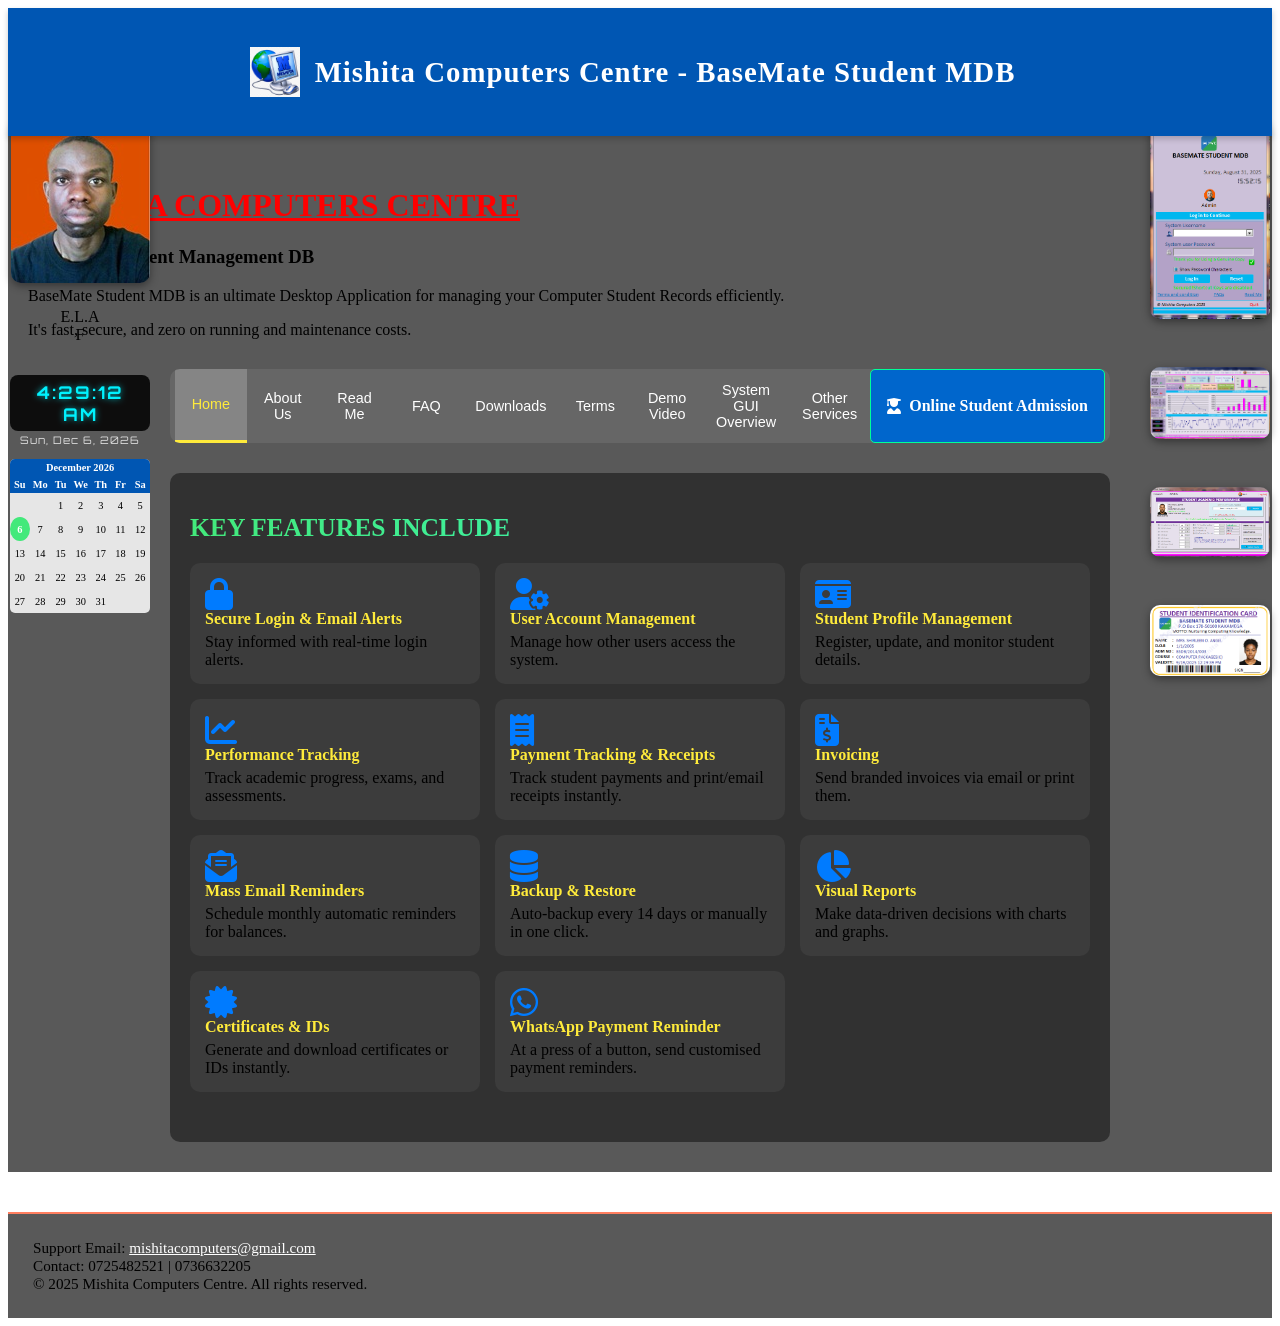
==== commit ebd245dd: "Update index.html" ====
--- a/index.html
+++ b/index.html
@@ -1,4 +1,3 @@
-```html
 <!DOCTYPE html>
 <html lang="en">
 
@@ -25,25 +24,53 @@
     <!-- =====================================================
          TOP LEFT LOGO ADJUSTMENT
          ===================================================== -->
-    <style>
-        .main-header header img {
-            border: none !important;
-            border-radius: 0 !important;
-            box-shadow: none !important;
-            outline: none !important;
-        }
-
-        .main-header header img:first-child {
-            width: 88px !important;
-            height: 88px !important;
-            object-fit: contain !important;
-            border: none !important;
-            border-radius: 0 !important;
-            box-shadow: none !important;
-            outline: none !important;
-            margin-left: -15px !important;
-        }
-    </style>
+<style>
+    .main-header header img {
+        border: none !important;
+        border-radius: 0 !important;
+        box-shadow: none !important;
+        outline: none !important;
+    }
+
+    .main-header header img:first-child {
+        width: 88px !important;
+        height: 88px !important;
+        object-fit: contain !important;
+        border: none !important;
+        border-radius: 0 !important;
+        box-shadow: none !important;
+        outline: none !important;
+        margin-left: -15px !important;
+    }
+
+
+    /* =====================================================
+       ONLINE STUDENT ADMISSION BUTTON
+       ===================================================== */
+
+    .online-admission-link {
+        display: inline-flex;
+        align-items: center;
+        justify-content: center;
+        gap: 8px;
+        padding: 10px 16px;
+        text-decoration: none;
+        font-weight: bold;
+        cursor: pointer;
+        color: #ffffff;
+        background: #0066cc;
+        border: 1px solid #00ff99;
+        border-radius: 5px;
+        transition: all 0.3s ease;
+    }
+
+    .online-admission-link:hover {
+        background: #00ff99;
+        color: #003366;
+        transform: translateY(-2px);
+    }
+
+</style>
 </head>
 
 <body>
@@ -81,9 +108,10 @@
 
 </div>
 
-
 <!-- =========================================================
      LOGO FALLBACK
+     GitHub Pages is case-sensitive, so try common filename
+     variations automatically.
 ========================================================= -->
 
 <script>
@@ -115,6 +143,8 @@
 </script>
 
 
+
+
 <!-- =========================================================
      LEFT SIDE IMAGE / PROFILE / CLOCK
 ========================================================= -->
@@ -135,6 +165,7 @@
     </div>
 
 
+
     <!-- DIGITAL CLOCK -->
 
     <div class="side-card" id="digitalClockCard">
@@ -150,6 +181,7 @@
     </div>
 
 
+
     <!-- INTERNET CLOCK SCRIPT -->
 
     <script>
@@ -177,7 +209,9 @@
         }
 
 
+
         let internetTimeOffset = 0;
+
 
 
         fetchInternetTime().then(function (internetDate) {
@@ -201,6 +235,7 @@
         });
 
 
+
         function updateDigitalClock() {
 
             const now =
@@ -209,32 +244,38 @@
                 );
 
 
+
             let hours =
                 now.getHours()
                    .toString()
                    .padStart(2, "0");
 
 
+
             let minutes =
                 now.getMinutes()
                    .toString()
                    .padStart(2, "0");
 
 
+
             let seconds =
                 now.getSeconds()
                    .toString()
                    .padStart(2, "0");
 
 
+
             let ampm =
                 hours >= 12 ? "PM" : "AM";
 
 
+
             let displayHours =
                 parseInt(hours, 10);
 
 
+
             if (displayHours === 0) {
 
                 displayHours = 12;
@@ -247,13 +288,16 @@
             }
 
 
+
             let timeString =
                 `${displayHours}:${minutes}:${seconds} ${ampm}`;
+
 
 
             document.getElementById(
                 "digitalClock"
             ).textContent = timeString;
+
 
 
             const dateOptions = {
@@ -264,6 +308,7 @@
                 day: "numeric"
 
             };
+
 
 
             document.getElementById(
@@ -277,6 +322,7 @@
         }
 
 
+
         function renderCalendar(date) {
 
             const year =
@@ -287,6 +333,7 @@
 
             const today =
                 date.getDate();
+
 
 
             const firstDay =
@@ -297,12 +344,14 @@
                 ).getDay();
 
 
+
             const daysInMonth =
                 new Date(
                     year,
                     month + 1,
                     0
                 ).getDate();
+
 
 
             let calendarHTML = `
@@ -344,6 +393,7 @@
             `;
 
 
+
             /* Empty cells before first day */
 
             for (
@@ -357,6 +407,7 @@
             }
 
 
+
             /* Days of month */
 
             for (
@@ -376,6 +427,7 @@
                 }
 
 
+
                 if (d === today) {
 
                     calendarHTML +=
@@ -392,6 +444,7 @@
             }
 
 
+
             calendarHTML += `
 
                     </tr>
@@ -401,6 +454,7 @@
                 </table>
 
             `;
+
 
 
             document.getElementById(
@@ -414,6 +468,7 @@
 </div>
 
 
+
 <!-- =========================================================
      RIGHT SIDE IMAGES
 ========================================================= -->
@@ -445,6 +500,7 @@
 </div>
 
 
+
 <!-- =========================================================
      MAIN OVERLAY
 ========================================================= -->
@@ -474,25 +530,6 @@
 
     </div>
 
-
-    <!-- =====================================================
-         ONLINE STUDENT ADMISSION
-    ====================================================== -->
-
-    <div style="text-align: center; margin: 20px 0;">
-
-        <a href="https://docs.google.com/forms/d/e/1FAIpQLScDc39HwnsEAMTRkAjIwBPupEvNkzBRABBSoWago6JSehYqDg/viewform?usp=dialog"
-           target="_blank"
-           rel="noopener noreferrer"
-           class="online-admission-btn">
-
-            <i class="fas fa-user-graduate"></i>
-
-            Online Student Admission
-
-        </a>
-
-    </div>
 
 
     <!-- =====================================================
@@ -546,7 +583,25 @@
             Other Services
         </button>
 
+
+        <!-- =================================================
+             ONLINE STUDENT ADMISSION
+             Opens Google Form in a new browser tab.
+        ================================================== -->
+
+        <a href="https://docs.google.com/forms/d/e/1FAIpQLScDc39HwnsEAMTRkAjIwBPupEvNkzBRABBSoWago6JSehYqDg/viewform?usp=dialog"
+           target="_blank"
+           rel="noopener noreferrer"
+           class="online-admission-link">
+
+            <i class="fas fa-user-graduate"></i>
+
+            Online Student Admission
+
+        </a>
+
     </div>
+
 
 
     <!-- =====================================================
@@ -554,13 +609,14 @@
     ====================================================== -->
 
     <div id="home"
-         class="tab-content">
+         class="tab-content active">
 
         <div class="features-heading">
             <u>KEY FEATURES INCLUDE</u>
         </div>
 
 
+
         <div class="features">
 
 
@@ -577,6 +633,7 @@
             </div>
 
 
+
             <div class="feature-item">
 
                 <i class="fas fa-user-cog fa-2x"></i>
@@ -590,6 +647,7 @@
             </div>
 
 
+
             <div class="feature-item">
 
                 <i class="fas fa-id-card fa-2x"></i>
@@ -603,6 +661,7 @@
             </div>
 
 
+
             <div class="feature-item">
 
                 <i class="fas fa-chart-line fa-2x"></i>
@@ -616,6 +675,7 @@
             </div>
 
 
+
             <div class="feature-item">
 
                 <i class="fas fa-receipt fa-2x"></i>
@@ -629,6 +689,7 @@
             </div>
 
 
+
             <div class="feature-item">
 
                 <i class="fas fa-file-invoice-dollar fa-2x"></i>
@@ -642,6 +703,7 @@
             </div>
 
 
+
             <div class="feature-item">
 
                 <i class="fas fa-envelope-open-text fa-2x"></i>
@@ -655,6 +717,7 @@
             </div>
 
 
+
             <div class="feature-item">
 
                 <i class="fas fa-database fa-2x"></i>
@@ -668,6 +731,7 @@
             </div>
 
 
+
             <div class="feature-item">
 
                 <i class="fas fa-chart-pie fa-2x"></i>
@@ -681,6 +745,7 @@
             </div>
 
 
+
             <div class="feature-item">
 
                 <i class="fas fa-certificate fa-2x"></i>
@@ -694,6 +759,7 @@
             </div>
 
 
+
             <div class="feature-item">
 
                 <i class="fab fa-whatsapp fa-2x"></i>
@@ -712,6 +778,7 @@
     </div>
 
 
+
     <!-- =====================================================
          DOWNLOADS TAB
     ====================================================== -->
@@ -728,6 +795,7 @@
         </p>
 
 
+
         <a href="https://drive.google.com/file/d/12z2iAVbwi9M_LEqM5g8dM7dG_2fwGeUH/view?usp=sharing"
            target="_blank"
            class="download-btn">
@@ -737,6 +805,7 @@
         </a>
 
 
+
         <a href="https://drive.google.com/file/d/1T0AIAqWUrhTqQ01qHhpZCUqKjb1ME3L8/view?usp=sharing"
            target="_blank"
            class="download-btn">
@@ -748,6 +817,7 @@
     </div>
 
 
+
     <!-- =====================================================
          README TAB
     ====================================================== -->
@@ -760,9 +830,11 @@
         </h2>
 
 
+
         <h3>
             ABOUT THIS APPLICATION
         </h3>
+
 
 
         <p>
@@ -774,6 +846,7 @@
         </p>
 
 
+
         <ul>
 
             <li>Automatic email reminders</li>
@@ -787,6 +860,7 @@
             <li>Login monitoring with email alerts</li>
 
         </ul>
+
 
 
         <p>
@@ -805,9 +879,11 @@
         </p>
 
 
+
         <h3>
             RECOMMENDED SYSTEM REQUIREMENTS
         </h3>
+
 
 
         <ul>
@@ -842,16 +918,19 @@
         </ul>
 
 
+
         <h3>
             WHY INTERNET IS IMPORTANT
         </h3>
 
 
+
         <p>
             The application uses internet connectivity for:
         </p>
 
 
+
         <ul>
 
             <li>
@@ -885,11 +964,13 @@
         </ul>
 
 
+
         <h3>
             TIPS FOR BEST PERFORMANCE
         </h3>
 
 
+
         <ul>
 
             <li>
@@ -919,9 +1000,11 @@
         </ul>
 
 
+
         <h3>
             BACKUP INFORMATION
         </h3>
+
 
 
         <ul>
@@ -949,9 +1032,11 @@
         </ul>
 
 
+
         <h3>
             WARNING
         </h3>
+
 
 
         <p>
@@ -963,9 +1048,11 @@
         </p>
 
 
+
         <h3>
             SUPPORT / FEEDBACK
         </h3>
+
 
 
         <p>
@@ -983,6 +1070,7 @@
             +254 725 482 521
 
         </p>
+
 
 
         <p>
@@ -994,6 +1082,7 @@
     </div>
 
 
+
     <!-- =====================================================
          FAQ TAB
     ====================================================== -->
@@ -1004,6 +1093,7 @@
         <h2 style="color: #00ff99;">
             <u>FREQUENTLY ASKED QUESTIONS</u>
         </h2>
+
 
 
         <h3>
@@ -1021,6 +1111,7 @@
         </h3>
 
 
+
         <p>
             <strong>Q:</strong>
             Can the system work without internet access?
@@ -1036,6 +1127,7 @@
         </p>
 
 
+
         <h3>
             Q: I didn't receive the login (OTP) verification
             code. What should I do?
@@ -1049,6 +1141,7 @@
         </p>
 
 
+
         <h3>
             Q: I keep seeing "This Application is Blocked."
             What does this mean and what should I do?
@@ -1062,6 +1155,7 @@
         </p>
 
 
+
         <h3>
             Q: "Verifying authenticity please wait?"
             This is the message I see every time I log in.
@@ -1072,6 +1166,7 @@
             system's security process to validate your license
             and account status each time you log in.
         </p>
+
 
 
         <h3>
@@ -1088,6 +1183,7 @@
         </p>
 
 
+
         <h3>
             Q: All student learners show "Learning is in progress".
             What could be the issue?
@@ -1100,6 +1196,7 @@
             information. Ensure your PC has the correct and
             updated date/time settings.
         </p>
+
 
 
         <h3>
@@ -1116,6 +1213,7 @@
         </p>
 
 
+
         <h3>
             Q: "All charts and data successfully loaded".
             This is the message I see, yet some charts and
@@ -1127,6 +1225,7 @@
             occasionally take longer than expected to complete.
             Simply close and reopen the form to refresh the charts.
         </p>
+
 
 
         <h3>
@@ -1142,6 +1241,7 @@
         </p>
 
 
+
         <h3>
             Q: Why does the backup process fail?
         </h3>
@@ -1154,6 +1254,7 @@
         </p>
 
 
+
         <h3>
             Q: I see a "No encryption tool found" error during backup.
             What should I do?
@@ -1164,6 +1265,7 @@
             is installed on your PC. The system uses it to zip
             and encrypt backup files.
         </p>
+
 
 
         <h3>
@@ -1179,6 +1281,7 @@
         </p>
 
 
+
         <h3>
             Q: How do I verify legitimacy of a payment receipt?
         </h3>
@@ -1189,6 +1292,7 @@
             number, and click Verify. The system will process
             the request and display the result.
         </p>
+
 
 
         <h3>
@@ -1204,6 +1308,7 @@
         </p>
 
 
+
         <h3>
             Q: Can I share this application with others over a network?
         </h3>
@@ -1217,6 +1322,7 @@
         </p>
 
 
+
         <h3>
             Q: The barcode doesn't display properly;
             I only see plain text. Why?
@@ -1224,12 +1330,13 @@
 
         <p>
             A: This happens when the "3 of 9 Barcode" font is
-            not installed on your PC. To fix this, download and
+            not installed on your PC. To fix it, download and
             install the 3 of 9 Barcode font to enable correct
             barcode display.
         </p>
 
     </div>
+
 
 
     <!-- =====================================================
@@ -1244,6 +1351,7 @@
         </h2>
 
 
+
         <p>
 
             <strong>Effective Date:</strong>
@@ -1272,6 +1380,7 @@
             </strong>
 
         </p>
+
 
 
         <h3>
@@ -1287,6 +1396,7 @@
         </p>
 
 
+
         <h3>
             2. LICENSE GRANT
         </h3>
@@ -1298,6 +1408,7 @@
         </p>
 
 
+
         <ul>
 
             <li>
@@ -1315,6 +1426,7 @@
             </li>
 
         </ul>
+
 
 
         <h3>
@@ -1330,6 +1442,7 @@
         </p>
 
 
+
         <h3>
             4. USER RESPONSIBILITIES
         </h3>
@@ -1358,6 +1471,7 @@
         </ul>
 
 
+
         <h3>
             5. PROHIBITED USES
         </h3>
@@ -1380,6 +1494,7 @@
             </li>
 
         </ul>
+
 
 
         <h3>
@@ -1396,6 +1511,7 @@
         </p>
 
 
+
         <h3>
             7. UPDATES & SUPPORT
         </h3>
@@ -1407,6 +1523,7 @@
             or purchase. Some updates may be mandatory for
             continued use.
         </p>
+
 
 
         <h3>
@@ -1423,6 +1540,7 @@
         </p>
 
 
+
         <h3>
             9. LIMITATION OF LIABILITY
         </h3>
@@ -1436,6 +1554,7 @@
         </p>
 
 
+
         <h3>
             10. TERMINATION
         </h3>
@@ -1448,6 +1567,7 @@
         </p>
 
 
+
         <h3>
             11. GOVERNING LAW & DISPUTE RESOLUTION
         </h3>
@@ -1460,6 +1580,7 @@
         </p>
 
 
+
         <h3>
             12. CHANGES TO TERMS
         </h3>
@@ -1472,6 +1593,7 @@
         </p>
 
 
+
         <h3>
             13. SEVERABILITY
         </h3>
@@ -1483,6 +1605,7 @@
         </p>
 
 
+
         <h3>
             14. THIRD-PARTY COMPONENTS
         </h3>
@@ -1494,6 +1617,7 @@
         </p>
 
 
+
         <ul>
 
             <li>
@@ -1514,12 +1638,14 @@
             </li>
 
 
+
             <li>
                 Code 3 of 9 (Code39) Barcode Symbology,
                 public domain.
             </li>
 
         </ul>
+
 
 
         <p>
@@ -1530,9 +1656,11 @@
         </p>
 
 
+
         <h3>
             15. CONTACT
         </h3>
+
 
 
         <p>
@@ -1558,6 +1686,7 @@
             Location: Kenya
 
         </p>
+
 
 
         <p>
@@ -1573,6 +1702,7 @@
     </div>
 
 
+
     <!-- =====================================================
          OTHER SERVICES TAB
     ====================================================== -->
@@ -1585,6 +1715,7 @@
         </h2>
 
 
+
         <p style="font-size: 1.1em; font-weight: bold;">
 
             We offer a wide range of digital & printing solutions:
@@ -1592,7 +1723,9 @@
         </p>
 
 
+
         <div class="features">
+
 
 
             <div class="feature-item">
@@ -1610,6 +1743,7 @@
             </div>
 
 
+
             <div class="feature-item">
 
                 <i class="fas fa-print fa-2x"></i>
@@ -1624,6 +1758,7 @@
             </div>
 
 
+
             <div class="feature-item">
 
                 <i class="fas fa-wifi fa-2x"></i>
@@ -1638,6 +1773,7 @@
             </div>
 
 
+
             <div class="feature-item">
 
                 <i class="fas fa-layer-group fa-2x"></i>
@@ -1652,6 +1788,7 @@
             </div>
 
 
+
             <div class="feature-item">
 
                 <i class="fas fa-camera fa-2x"></i>
@@ -1666,6 +1803,7 @@
             </div>
 
 
+
             <div class="feature-item">
 
                 <i class="fas fa-book fa-2x"></i>
@@ -1680,9 +1818,11 @@
             </div>
 
 
+
         </div>
 
     </div>
+
 
 
     <!-- =====================================================
@@ -1695,6 +1835,7 @@
         <h2 style="color: #00ff99;">
             <u>ABOUT US</u>
         </h2>
+
 
 
         <p style="font-size: 1.1em;">
@@ -1715,6 +1856,7 @@
         </p>
 
 
+
         <p style="font-size: 1.1em;">
 
             By combining technical expertise with friendly
@@ -1737,6 +1879,7 @@
     </div>
 
 
+
     <!-- =====================================================
          DEMO VIDEO TAB
     ====================================================== -->
@@ -1747,6 +1890,7 @@
         <h2 style="color: #00ff99;">
             <u>DEMO VIDEO</u>
         </h2>
+
 
 
         <div style="
@@ -1772,6 +1916,7 @@
     </div>
 
 
+
     <!-- =====================================================
          SYSTEM GUI OVERVIEW
     ====================================================== -->
@@ -1782,6 +1927,7 @@
         <h2 style="color: #00ff99;">
             <u>SYSTEM GUI OVERVIEW</u>
         </h2>
+
 
 
         <div style="
@@ -1793,6 +1939,7 @@
         ">
 
 
+
             <!-- SETUP -->
 
             <div>
@@ -1815,6 +1962,7 @@
             </div>
 
 
+
             <!-- LOGIN -->
 
             <div>
@@ -1845,6 +1993,7 @@
             </div>
 
 
+
             <!-- SWITCHBOARD -->
 
             <div>
@@ -1868,6 +2017,7 @@
             </div>
 
 
+
             <!-- SETTINGS -->
 
             <div>
@@ -1892,6 +2042,7 @@
             </div>
 
 
+
             <!-- NEW STUDENT -->
 
             <div>
@@ -1916,6 +2067,7 @@
             </div>
 
 
+
             <!-- ACADEMICS -->
 
             <div>
@@ -1938,6 +2090,7 @@
             </div>
 
 
+
             <!-- FEES -->
 
             <div>
@@ -1962,6 +2115,7 @@
             </div>
 
 
+
             <!-- STUDENT INFORMATION -->
 
             <div>
@@ -1985,6 +2139,7 @@
             </div>
 
 
+
             <!-- SUMMARY -->
 
             <div>
@@ -2008,6 +2163,7 @@
             </div>
 
 
+
             <!-- VISUAL REPORT -->
 
             <div>
@@ -2031,6 +2187,7 @@
             </div>
 
 
+
             <!-- VISUAL REPORT 2 -->
 
             <div>
@@ -2054,6 +2211,7 @@
             </div>
 
 
+
             <!-- STUDENT ID -->
 
             <div>
@@ -2080,12 +2238,15 @@
             </div>
 
 
+
         </div>
 
     </div>
 
 
+
 </div>
+
 
 
 <!-- =========================================================
@@ -2113,6 +2274,7 @@
 </footer>
 
 
+
 <!-- =========================================================
      TAB SWITCHING JAVASCRIPT
 ========================================================= -->
@@ -2123,8 +2285,10 @@
         document.querySelectorAll(".tab-link");
 
 
+
     const tabContents =
         document.querySelectorAll(".tab-content");
+
 
 
     tabLinks.forEach(function (button) {
@@ -2137,6 +2301,7 @@
                     button.getAttribute("data-tab");
 
 
+
                 /* Remove active state */
 
                 tabLinks.forEach(
@@ -2150,6 +2315,7 @@
                 );
 
 
+
                 tabContents.forEach(
                     function (content) {
 
@@ -2161,13 +2327,16 @@
                 );
 
 
+
                 /* Activate selected tab */
 
                 button.classList.add("active");
+
 
 
                 const selectedTab =
                     document.getElementById(tabId);
+
 
 
                 if (selectedTab) {
@@ -2186,6 +2355,6 @@
 </script>
 
 
+
 </body>
 </html>
-```
--- a/css/styles.css
+++ b/css/styles.css
@@ -1,556 +1 @@
-```css
-body {
-    font-family: Arial, sans-serif;
-    margin: 0;
-    text-align: center;
-    background: linear-gradient(270deg, #4facfe, #00f2fe, #43e97b, #38f9d7, #ff7e5f);
-    background-size: 1000% 1000%;
-    animation: gradientBG 30s ease infinite;
-    color: #fff;
-}
-
-@keyframes gradientBG {
-    0% {
-        background-position: 0% 50%
-    }
-
-    50% {
-        background-position: 100% 50%
-    }
-
-    100% {
-        background-position: 0% 50%
-    }
-}
-
-
-/* =====================================================
-   STICKY HEADER BAR
-===================================================== */
-
-.main-header {
-    background: #0056b3;
-    padding: 20px 10px;
-    color: white;
-    text-align: center;
-    font-size: 1.8em;
-    font-weight: bold;
-    letter-spacing: 1px;
-    position: sticky;
-    top: 0;
-    z-index: 1000;
-    box-shadow: 0 3px 6px rgba(0,0,0,0.2);
-}
-
-
-.overlay {
-    background: rgba(0,0,0,0.65);
-    padding: 30px 20px;
-}
-
-
-header {
-    display: flex;
-    align-items: center;
-    justify-content: center;
-    gap: 20px;
-    flex-wrap: wrap;
-    text-align: left;
-}
-
-
-header img {
-    max-width: 130px;
-    height: auto;
-    border-radius: 50%;
-    box-shadow: 0 4px 10px rgba(0,0,0,0.3);
-}
-
-
-header h1 {
-    font-size: 2.2em;
-    margin: 5px 0;
-    background: linear-gradient(90deg, #ff7e5f, #feb47b);
-    -webkit-background-clip: text;
-    -webkit-text-fill-color: transparent;
-}
-
-
-header h3 {
-    font-size: 1.2em;
-    margin: 0;
-    color: #ddd;
-}
-
-
-header p {
-    font-size: 1em;
-    max-width: 750px;
-    margin-top: 5px;
-    line-height: 1.4em;
-}
-
-
-/* =====================================================
-   TABS
-===================================================== */
-
-.tab-buttons {
-    display: flex;
-    flex-wrap: wrap;
-    background: rgba(255, 255, 255, 0.08);
-    border-radius: 10px;
-    margin: 30px auto;
-    max-width: 930px;
-    padding: 0 5px;
-    overflow: hidden;
-}
-
-
-.tab-buttons button {
-    flex: 1;
-    padding: 13px;
-    border: none;
-    background: transparent;
-    color: #fff;
-    font-weight: normal;
-    font-size: 0.9em;
-    cursor: pointer;
-    transition: all 0.3s ease;
-}
-
-
-.tab-buttons button:hover {
-    background: rgba(255, 255, 255, 0.15);
-    color: #ffeb3b;
-}
-
-
-.tab-buttons button.active {
-    background: rgba(255, 255, 255, 0.2);
-    border-bottom: 3px solid #ffeb3b;
-    color: #ffeb3b;
-}
-
-
-/* =====================================================
-   ONLINE STUDENT ADMISSION
-   Matches the existing tab navigation
-===================================================== */
-
-.online-admission-btn {
-    display: inline-flex;
-    align-items: center;
-    justify-content: center;
-    gap: 8px;
-
-    padding: 13px 18px;
-
-    background: rgba(255, 255, 255, 0.08);
-    color: #fff !important;
-
-    font-family: Arial, sans-serif;
-    font-size: 0.9em;
-    font-weight: normal;
-
-    text-decoration: none !important;
-
-    border: none;
-    border-radius: 10px;
-
-    cursor: pointer;
-
-    transition: all 0.3s ease;
-}
-
-
-.online-admission-btn:hover {
-    background: rgba(255, 255, 255, 0.15);
-    color: #ffeb3b !important;
-
-    transform: none;
-}
-
-
-.online-admission-btn i {
-    color: #007bff;
-    transition: 0.3s ease-in-out;
-}
-
-
-.online-admission-btn:hover i {
-    color: #ffeb3b;
-    transform: scale(1.15);
-}
-
-
-/* =====================================================
-   TAB CONTENT
-===================================================== */
-
-.tab-content {
-    display: none;
-    max-width: 900px;
-    margin: 0 auto;
-    text-align: left;
-    animation: fadeIn 0.4s ease;
-    background: rgba(0, 0, 0, 0.45);
-    padding: 20px;
-    border-radius: 10px;
-}
-
-
-.tab-content.active {
-    display: block;
-}
-
-
-@keyframes fadeIn {
-    from {
-        opacity: 0;
-        transform: translateY(15px);
-    }
-
-    to {
-        opacity: 1;
-        transform: translateY(0);
-    }
-}
-
-
-/* =====================================================
-   FEATURES SECTION
-===================================================== */
-
-.features-heading {
-    font-size: 1.6em;
-    font-weight: bold;
-    text-decoration: underline;
-    margin: 20px 0 15px;
-    background: linear-gradient(90deg, #43e97b, #38f9d7);
-    -webkit-background-clip: text;
-    -webkit-text-fill-color: transparent;
-}
-
-
-.features {
-    display: grid;
-    grid-template-columns: repeat(auto-fit, minmax(250px, 1fr));
-    gap: 15px;
-    margin: 20px auto 30px auto;
-}
-
-
-.feature-item {
-    background: rgba(255, 255, 255, 0.05);
-    padding: 15px;
-    border-radius: 10px;
-    transition: all 0.4s ease;
-}
-
-
-.feature-item:hover {
-    transform: translateY(-8px) scale(1.05);
-    background: linear-gradient(135deg, #ff7e5f, #feb47b);
-}
-
-
-.feature-item strong {
-    display: block;
-    color: #ffeb3b;
-    margin-bottom: 5px;
-}
-
-
-/* =====================================================
-   DOWNLOAD BUTTONS
-===================================================== */
-
-.download-btn {
-    display: inline-block;
-    margin: 10px;
-    padding: 12px 20px;
-    background: #ff7e5f;
-    color: #fff;
-    font-weight: bold;
-    border-radius: 8px;
-    text-decoration: none;
-    transition: 0.3s;
-}
-
-
-.download-btn:hover {
-    background: #feb47b;
-    color: #000;
-}
-
-
-/* =====================================================
-   FOOTER
-===================================================== */
-
-footer {
-    margin-top: 40px;
-    padding: 25px;
-    font-size: 0.95em;
-    background: rgba(0,0,0,0.65);
-    border-top: 2px solid #ff7e5f;
-}
-
-
-footer a {
-    color: #fff;
-    text-decoration: underline;
-}
-
-
-footer a:hover {
-    color: #ffeb3b;
-}
-
-
-/* =====================================================
-   MAIN HEADER
-===================================================== */
-
-.main-header header {
-    display: flex;
-    align-items: center;
-    justify-content: center;
-    gap: 15px;
-}
-
-
-.main-header img {
-    max-width: 50px;
-    height: auto;
-}
-
-
-/* =====================================================
-   BANNER
-===================================================== */
-
-.banner img {
-    width: 100%;
-    height: auto;
-    display: block;
-    border-bottom: 4px solid #0056b3;
-    box-shadow: 0 3px 6px rgba(0,0,0,0.3);
-}
-
-
-/* =====================================================
-   SIDE IMAGES
-===================================================== */
-
-.side-image {
-    position: fixed;
-    top: 120px;
-    display: flex;
-    flex-direction: column;
-    gap: 15px;
-    z-index: 50;
-}
-
-
-.side-image img {
-    width: 120px;
-    border-radius: 10px;
-    box-shadow: 0 3px 8px rgba(0,0,0,0.4);
-    transition: transform 0.3s ease;
-}
-
-
-.side-image img:hover {
-    transform: scale(1.1);
-}
-
-
-/* Position left and right separately */
-
-.left-side {
-    left: 10px;
-}
-
-
-.right-side {
-    right: 10px;
-}
-
-
-/* =====================================================
-   HIDE SIDE IMAGES ON SMALL SCREENS
-===================================================== */
-
-@media (max-width: 900px) {
-
-    .side-image {
-        display: none;
-    }
-
-}
-
-
-/* =====================================================
-   SIDE CARDS
-===================================================== */
-
-.side-card {
-    text-align: center;
-    max-width: 140px;
-}
-
-
-.side-card img {
-    width: 100%;
-    border-radius: 10px;
-    margin-bottom: 5px;
-    box-shadow: 0 3px 8px rgba(0,0,0,0.4);
-}
-
-
-.side-card h5 {
-    margin: 0;
-    font-size: 0.95rem;
-    font-weight: bold;
-    color: #fff;
-    background: rgba(0, 0, 0, 0.6);
-    border-radius: 8px;
-    padding: 4px;
-}
-
-
-/* =====================================================
-   DIGITAL CLOCK
-===================================================== */
-
-.side-card h5 {
-    margin: 0;
-    font-size: 1.1rem;
-    font-weight: 700;
-    letter-spacing: 2px;
-    color: #00f2fe;
-    background: rgba(0, 0, 0, 0.85);
-    border-radius: 8px;
-    padding: 6px 10px;
-    font-family: 'Orbitron', sans-serif;
-    text-shadow: 0 0 6px rgba(0, 242, 254, 0.7);
-}
-
-
-.side-card small {
-    display: block;
-    margin-top: 2px;
-    font-size: 0.65rem;
-    color: #ddd;
-    font-family: 'Orbitron', sans-serif;
-    letter-spacing: 1px;
-}
-
-
-/* =====================================================
-   CALENDAR
-===================================================== */
-
-.mini-calendar {
-    width: 100%;
-    border-collapse: collapse;
-    font-size: 0.65rem;
-    margin-top: 5px;
-    background: rgba(255, 255, 255, 0.85);
-    color: #000;
-    border-radius: 5px;
-    overflow: hidden;
-}
-
-
-.mini-calendar th {
-    text-align: center;
-    background: #0056b3;
-    color: white;
-    padding: 3px;
-    font-weight: bold;
-}
-
-
-.mini-calendar td {
-    text-align: center;
-    padding: 2px;
-    height: 20px;
-    width: 14%;
-}
-
-
-.mini-calendar .today {
-    background: #43e97b;
-    font-weight: bold;
-    border-radius: 50%;
-    color: white;
-}
-
-
-#calendar {
-    margin-top: 12px;
-    width: 100%;
-    max-width: 280px;
-    margin-left: auto;
-    margin-right: auto;
-}
-
-
-/* =====================================================
-   DEMO VIDEO
-===================================================== */
-
-.demo-video {
-    width: 70%;
-    height: auto;
-    display: block;
-    margin: 1rem auto;
-    max-width: 900px;
-    border-radius: 10px;
-}
-
-
-/* =====================================================
-   IMAGE PROTECTION
-===================================================== */
-
-.image-protect-wrapper {
-    position: relative;
-    display: inline-block;
-}
-
-
-.image-protect-wrapper img {
-    display: block;
-}
-
-
-.image-overlay {
-    position: absolute;
-    top: 0;
-    left: 0;
-    right: 0;
-    bottom: 0;
-    background: rgba(255, 255, 255, 0);
-    cursor: not-allowed;
-}
-
-
-/* =====================================================
-   FEATURE ICONS
-===================================================== */
-
-.features i {
-    color: #007bff;
-}
-
-
-.features i:hover {
-    color: #0056b3;
-    transform: scale(1.2);
-    transition: 0.3s ease-in-out;
-}
-```
+; body { font-family: Arial, sans-serif; margin: 0; text-align: center; background: linear-gradient(270deg, #4facfe, #00f2fe, #43e97b, #38f9d7, #ff7e5f); background-size: 1000% 1000%; animation: gradientBG 30s ease infinite; color: #fff; } @keyframes gradientBG { 0%{background-position:0% 50%} 50%{background-position:100% 50%} 100%{background-position:0% 50%} } /* Sticky HEADER BAR */ .main-header { background: #0056b3; padding: 20px 10px; color: white; text-align: center; font-size: 1.8em; font-weight: bold; letter-spacing: 1px; position: sticky; top: 0; z-index: 1000; box-shadow: 0 3px 6px rgba(0,0,0,0.2); } .overlay { background: rgba(0,0,0,0.65); padding: 30px 20px; } header { display: flex; align-items: center; justify-content: center; gap: 20px; flex-wrap: wrap; text-align: left; } header img { max-width: 130px; height: auto; border-radius: 50%; box-shadow: 0 4px 10px rgba(0,0,0,0.3); } header h1 { font-size: 2.2em; margin: 5px 0; background: linear-gradient(90deg, #ff7e5f, #feb47b); -webkit-background-clip: text; -webkit-text-fill-color: transparent; } header h3 { font-size: 1.2em; margin: 0; color: #ddd; } header p { font-size: 1em; max-width: 750px; margin-top: 5px; line-height: 1.4em; } /* Tabs */ .tab-buttons { display: flex; flex-wrap: wrap; background: rgba(255, 255, 255, 0.08); border-radius: 10px; margin: 30px auto; max-width: 930px; /* Match the tab-content width */ padding: 0 5px; /* Add a little spacing inside */ overflow: hidden; } .tab-buttons button { flex: 1; padding: 13px; /* slightly reduced for better fit */ border: none; background: transparent; color: #fff; font-weight: normal; /* removed boldness */ font-size: 0.9em; /* reduced text size */ cursor: pointer; transition: all 0.3s ease; } .tab-buttons button:hover { background: rgba(255, 255, 255, 0.15); color: #ffeb3b; } .tab-buttons button.active { background: rgba(255, 255, 255, 0.2); border-bottom: 3px solid #ffeb3b; color: #ffeb3b; } .tab-content { display: none; max-width: 900px; margin: 0 auto; text-align: left; animation: fadeIn 0.4s ease; background: rgba(0, 0, 0, 0.45); padding: 20px; border-radius: 10px; } .tab-content.active { display: block; } @keyframes fadeIn { from { opacity: 0; transform: translateY(15px); } to { opacity: 1; transform: translateY(0); } } /* Features Section */ .features-heading { font-size: 1.6em; font-weight: bold; text-decoration: underline; margin: 20px 0 15px; background: linear-gradient(90deg, #43e97b, #38f9d7); -webkit-background-clip: text; -webkit-text-fill-color: transparent; } .features { display: grid; grid-template-columns: repeat(auto-fit, minmax(250px, 1fr)); gap: 15px; margin: 20px auto 30px auto; } .feature-item { background: rgba(255, 255, 255, 0.05); padding: 15px; border-radius: 10px; transition: all 0.4s ease; } .feature-item:hover { transform: translateY(-8px) scale(1.05); background: linear-gradient(135deg, #ff7e5f, #feb47b); } .feature-item strong { display: block; color: #ffeb3b; margin-bottom: 5px; } /* Download buttons */ .download-btn { display: inline-block; margin: 10px; padding: 12px 20px; background: #ff7e5f; color: #fff; font-weight: bold; border-radius: 8px; text-decoration: none; transition: 0.3s; } .download-btn:hover { background: #feb47b; color: #000; } footer { margin-top: 40px; padding: 25px; font-size: 0.95em; background: rgba(0,0,0,0.65); border-top: 2px solid #ff7e5f; } footer a { color: #fff; text-decoration: underline; } footer a:hover { color: #ffeb3b; } .main-header header { display: flex; align-items: center; justify-content: center; gap: 15px; } .main-header img { max-width: 50px; height: auto; } /* ====== BANNER ====== */ .banner img { width: 100%; /* fill the banner container */ height: auto; /* keep correct aspect ratio */ display: block; /* remove inline gap */ border-bottom: 4px solid #0056b3; /* nice blue bottom border */ box-shadow: 0 3px 6px rgba(0,0,0,0.3); /* subtle shadow */ } /* ====== SIDE IMAGES ====== */ .side-image { position: fixed; top: 120px; /* start below header */ display: flex; flex-direction: column; gap: 15px; z-index: 50; } .side-image img { width: 120px; border-radius: 10px; box-shadow: 0 3px 8px rgba(0,0,0,0.4); transition: transform 0.3s ease; } .side-image img:hover { transform: scale(1.1); } /* Position left and right separately */ .left-side { left: 10px; } .right-side { right: 10px; } /* Make side images disappear on small screens for better UX */ @media (max-width: 900px) { .side-image { display: none; } } .side-card { text-align: center; max-width: 140px; } .side-card img { width: 100%; border-radius: 10px; margin-bottom: 5px; box-shadow: 0 3px 8px rgba(0,0,0,0.4); } .side-card h5 { margin: 0; font-size: 0.95rem; font-weight: bold; color: #fff; background: rgba(0, 0, 0, 0.6); border-radius: 8px; padding: 4px; } .features i { color: #007bff; /* Nice blue color */ } .features i:hover { color: #0056b3; /* Darker blue on hover */ transform: scale(1.2); /* Slight zoom effect */ transition: 0.3s ease-in-out; } .side-card h5 { margin: 0; font-size: 1.1rem; /* perfect size for a compact digital look */ font-weight: 700; letter-spacing: 2px; color: #00f2fe; background: rgba(0, 0, 0, 0.85); border-radius: 8px; padding: 6px 10px; font-family: 'Orbitron', sans-serif; /* ? DIGITAL FONT */ text-shadow: 0 0 6px rgba(0, 242, 254, 0.7); } .side-card small { display: block; margin-top: 2px; font-size: 0.65rem; color: #ddd; font-family: 'Orbitron', sans-serif; /* ? MATCHING FONT */ letter-spacing: 1px; } .mini-calendar { width: 100%; border-collapse: collapse; font-size: 0.65rem; margin-top: 5px; background: rgba(255, 255, 255, 0.85); color: #000; border-radius: 5px; overflow: hidden; } .mini-calendar th { text-align: center; background: #0056b3; color: white; padding: 3px; font-weight: bold; } .mini-calendar td { text-align: center; padding: 2px; height: 20px; width: 14%; } .mini-calendar .today { background: #43e97b; font-weight: bold; border-radius: 50%; color: white; } #calendar { margin-top: 12px; /* Space between clock/date and calendar */ width: 100%; /* Make calendar take full width of its container */ max-width: 280px; /* Optional: Set a nice max-width so it doesn’t get too wide */ margin-left: auto; margin-right: auto; /* Center it inside its container */ } .demo-video { width: 70%; /* takes 70% of the container width */ height: auto; /* keeps the aspect ratio */ display: block; /* makes it respect margins */ margin: 1rem auto; /* centers the video */ max-width: 900px; /* optional, prevents it from being too big on large screens */ border-radius: 10px; /* optional, gives smooth rounded corners */ } .image-protect-wrapper { position: relative; display: inline-block; } .image-protect-wrapper img { display: block; } .image-overlay { position: absolute; top: 0; left: 0; right: 0; bottom: 0; background: rgba(255, 255, 255, 0); /* fully transparent */ cursor: not-allowed; /* shows blocked cursor */ }
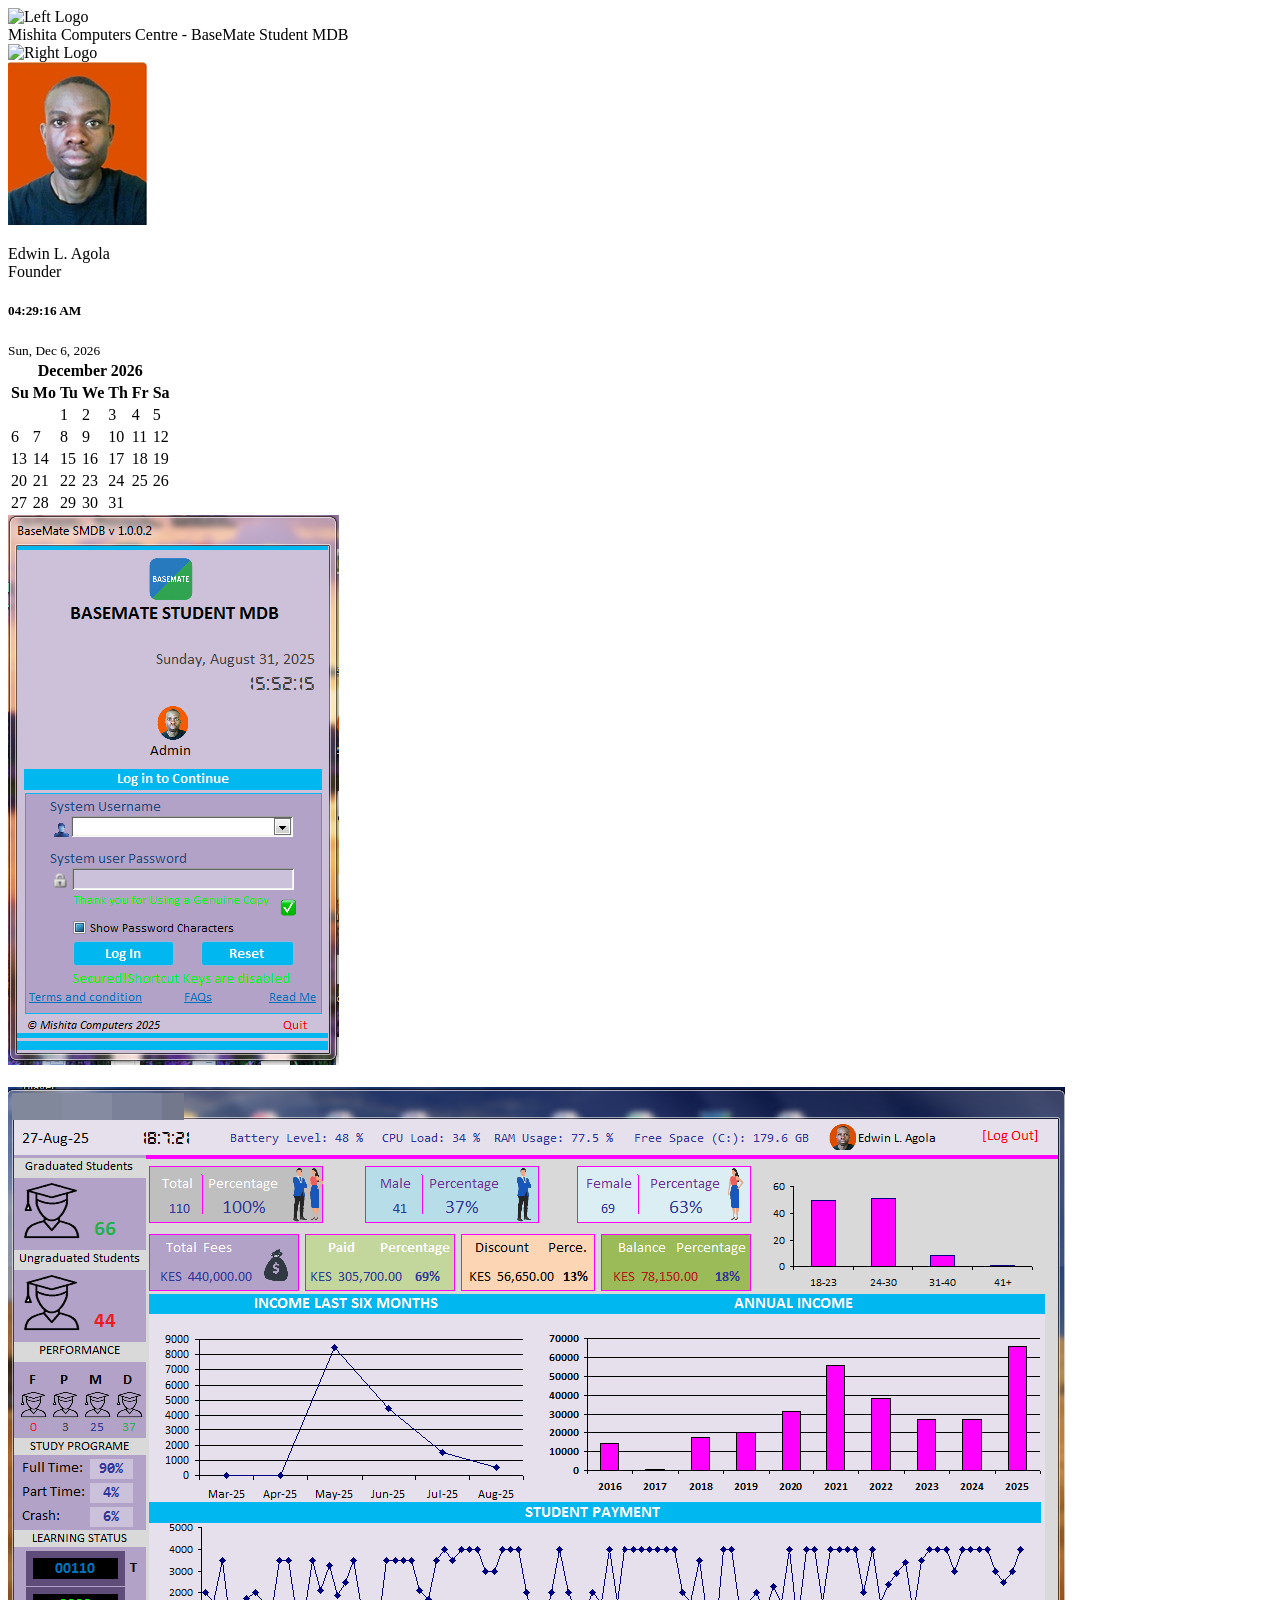
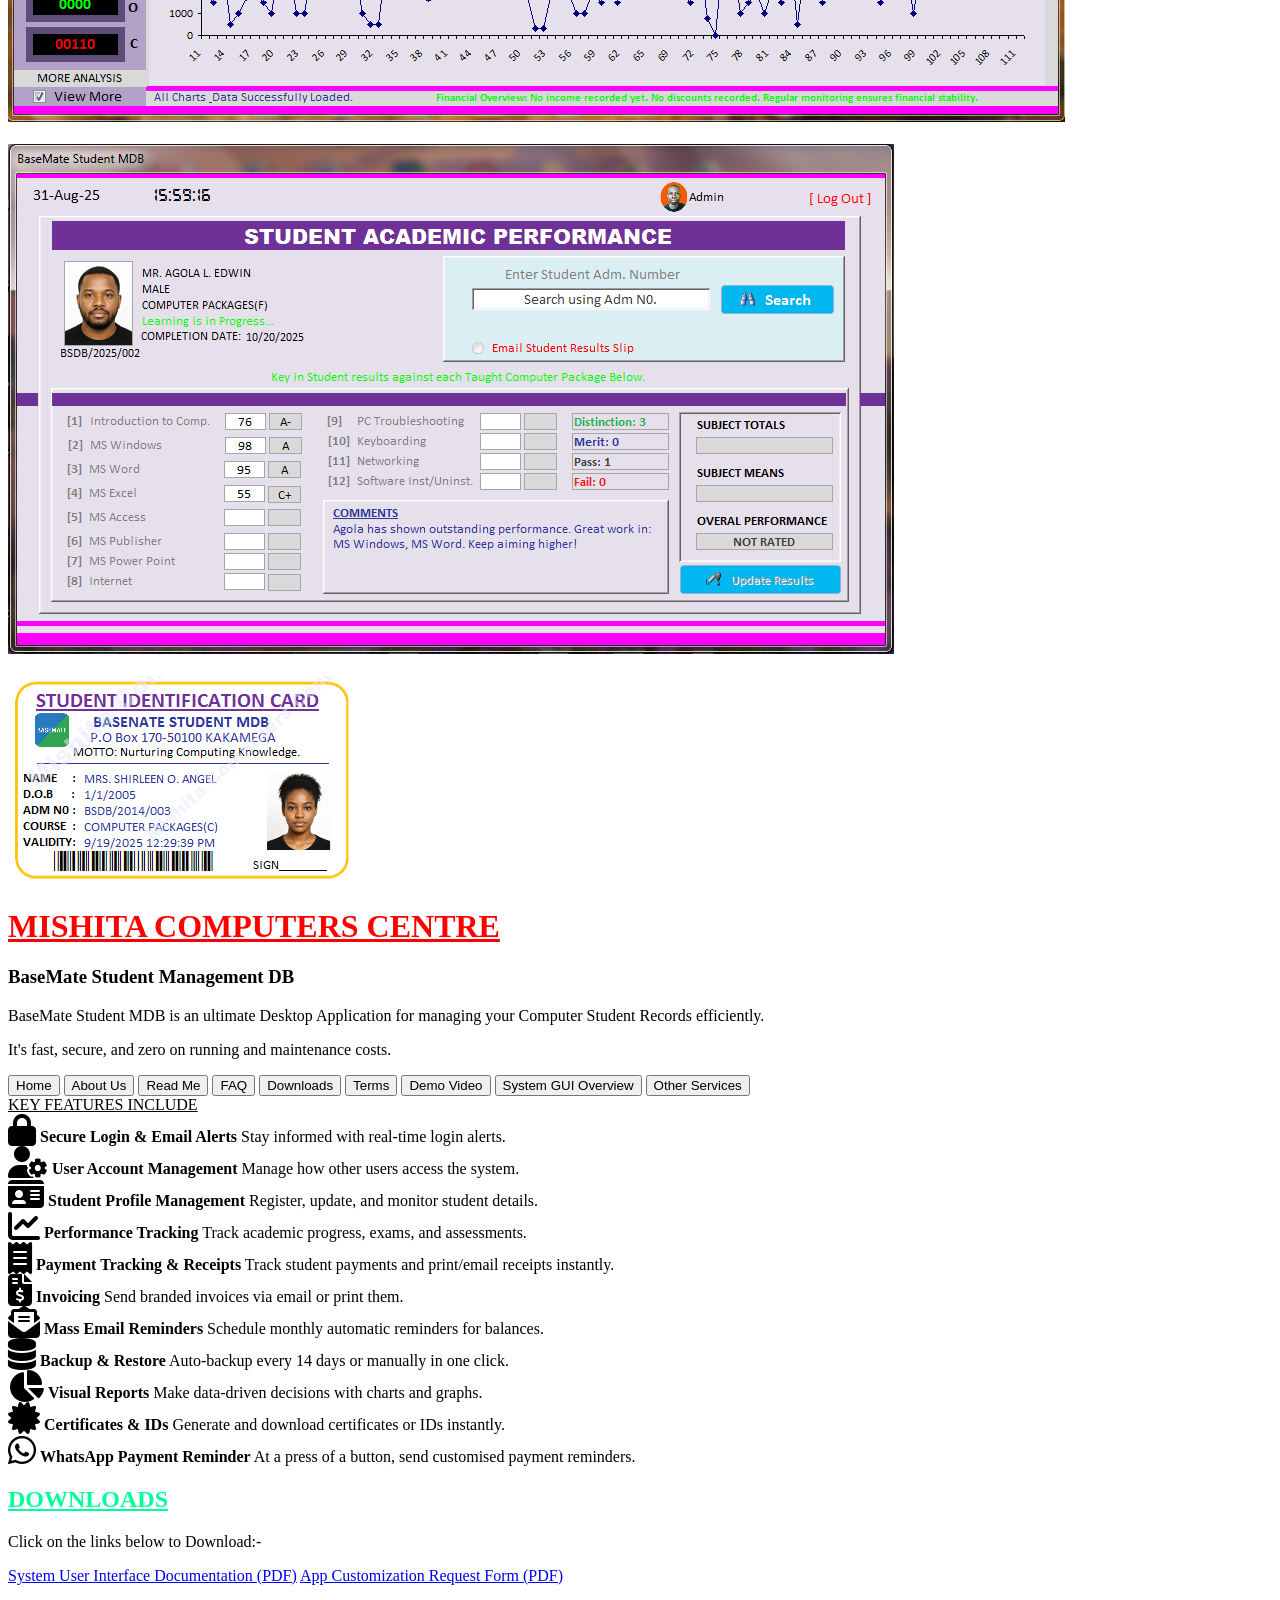
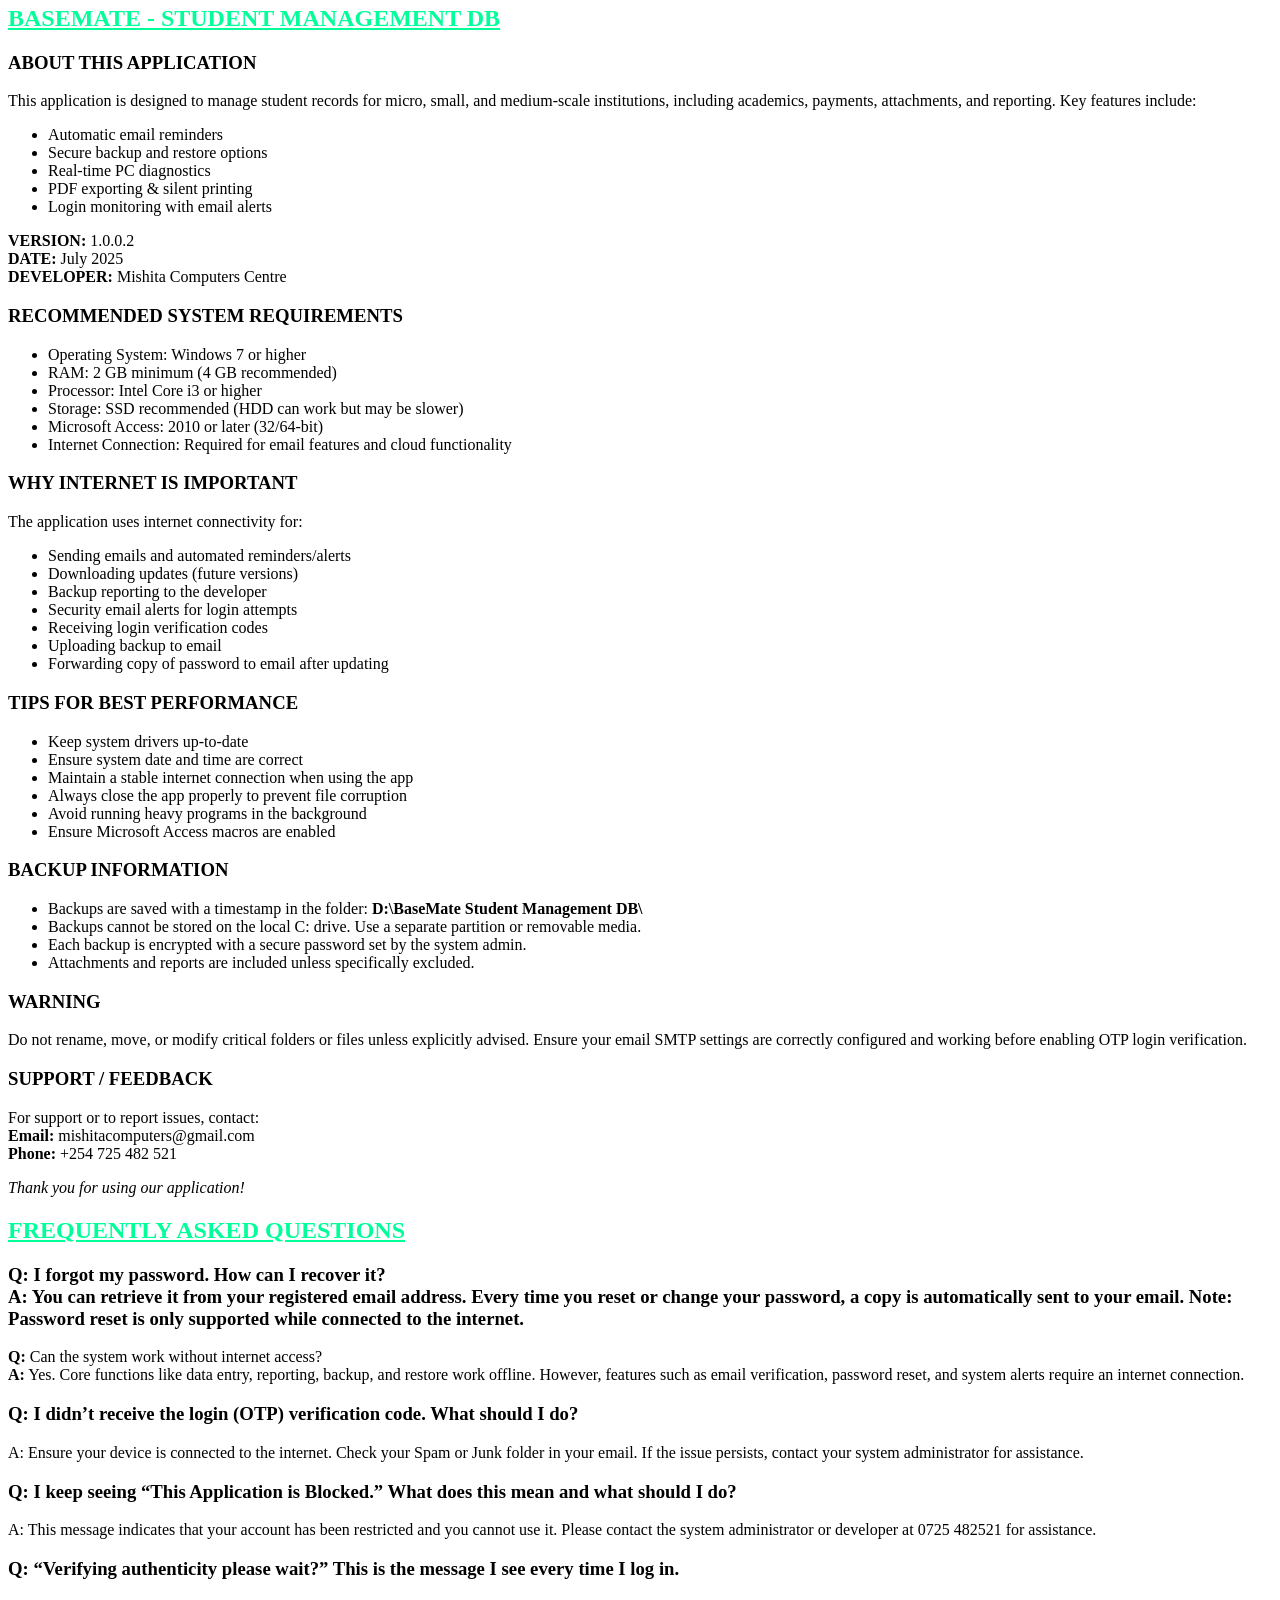
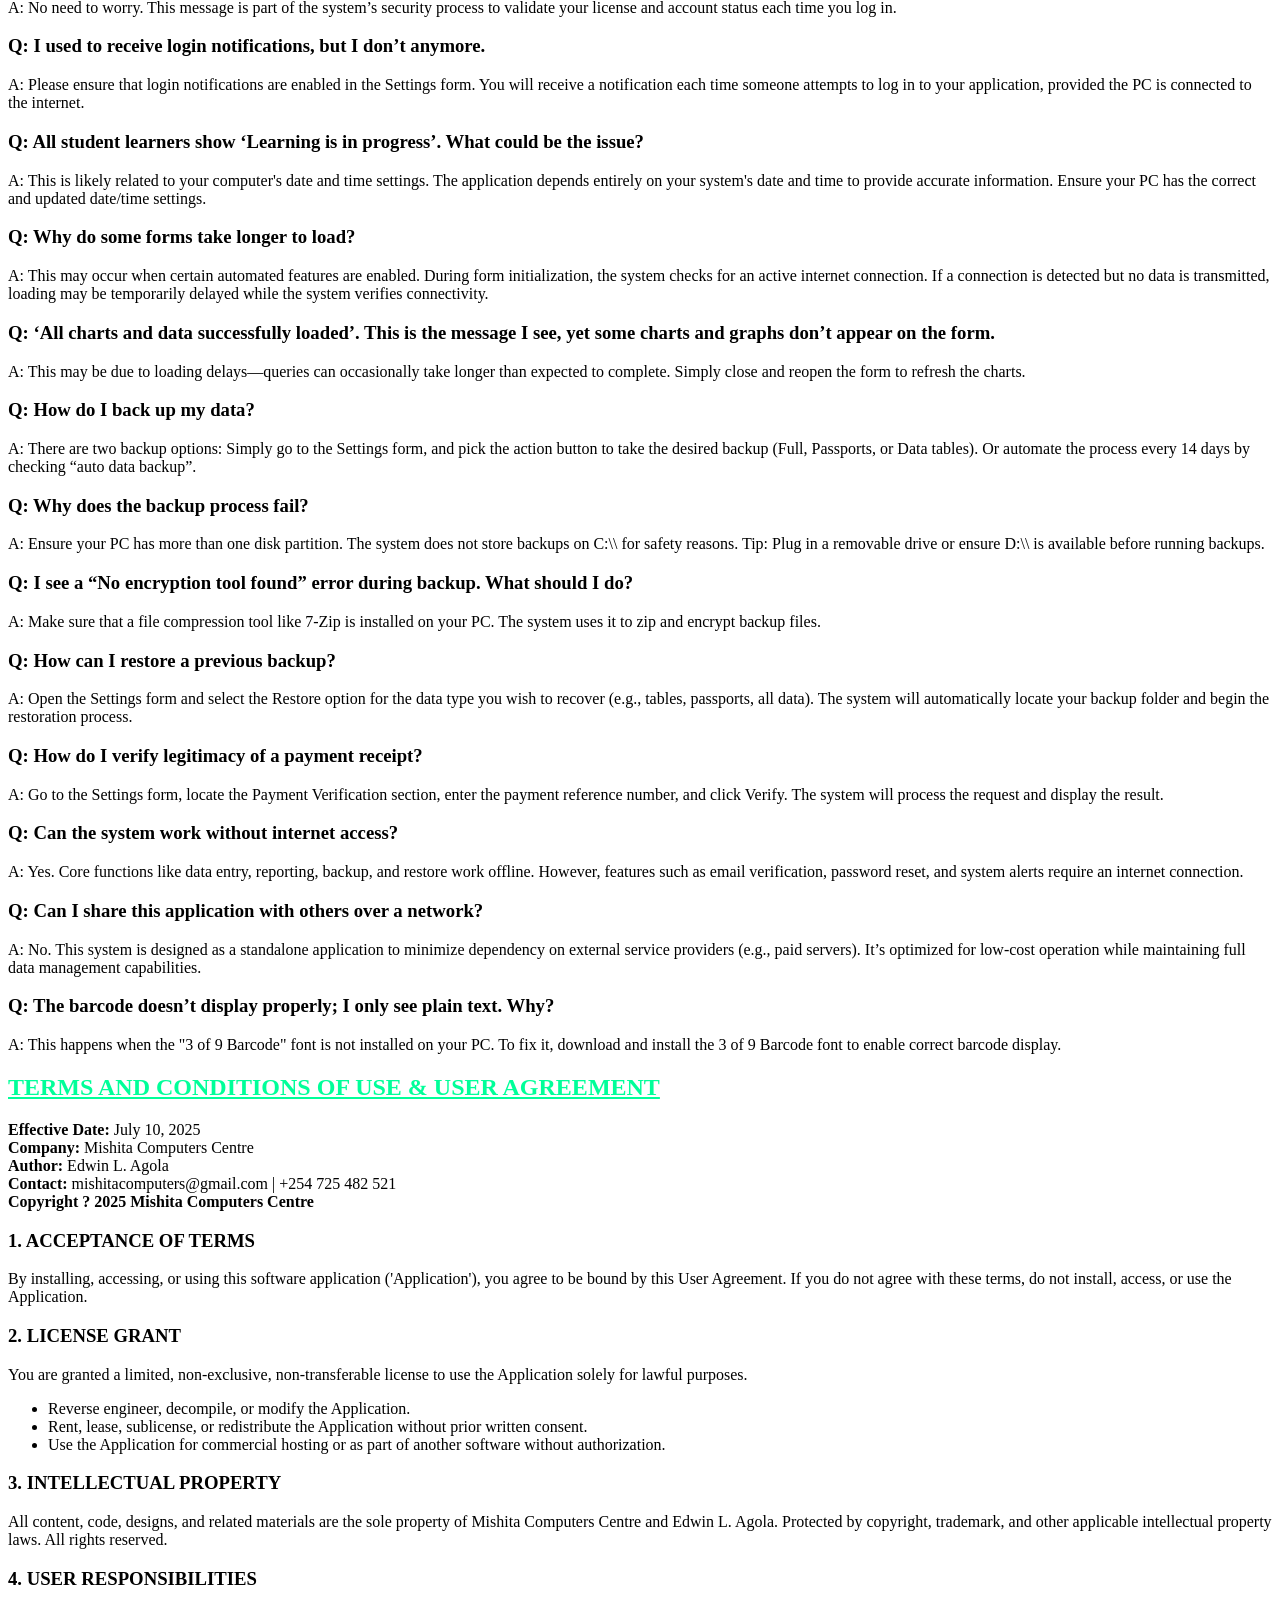
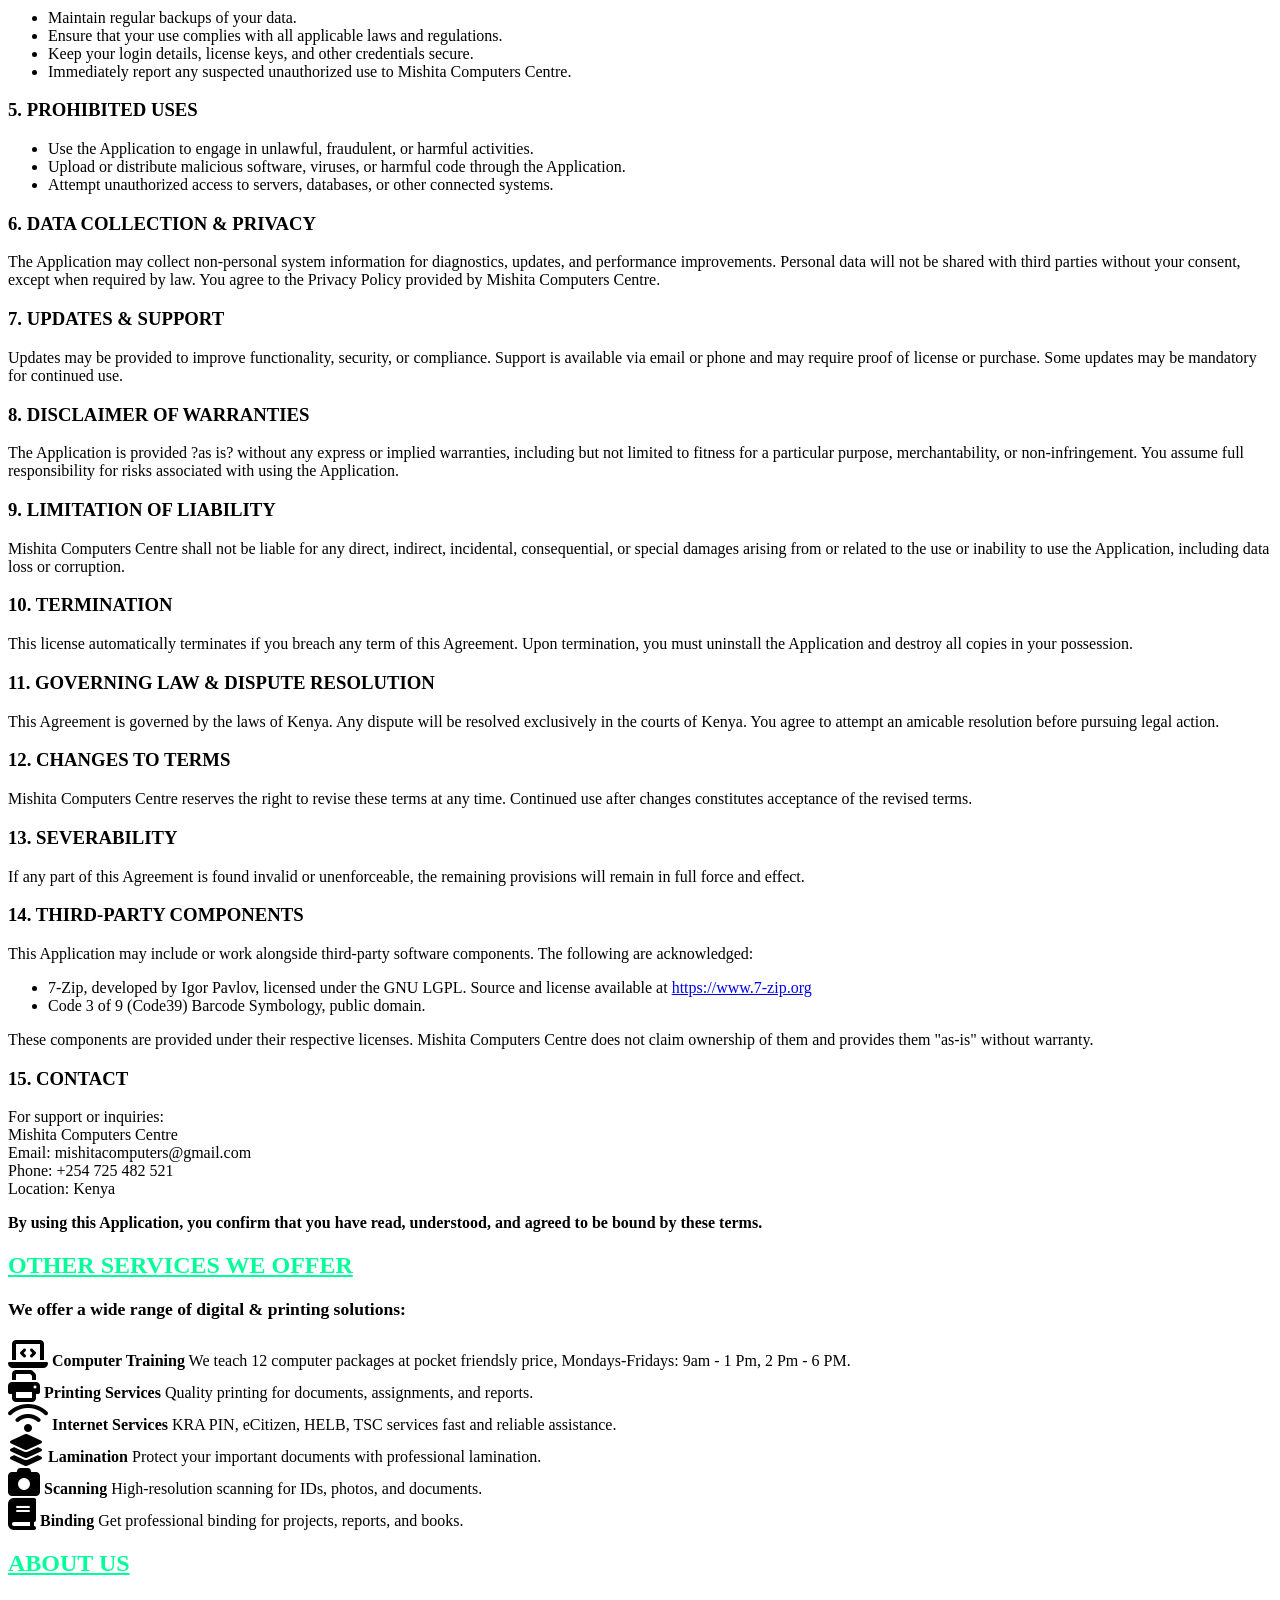
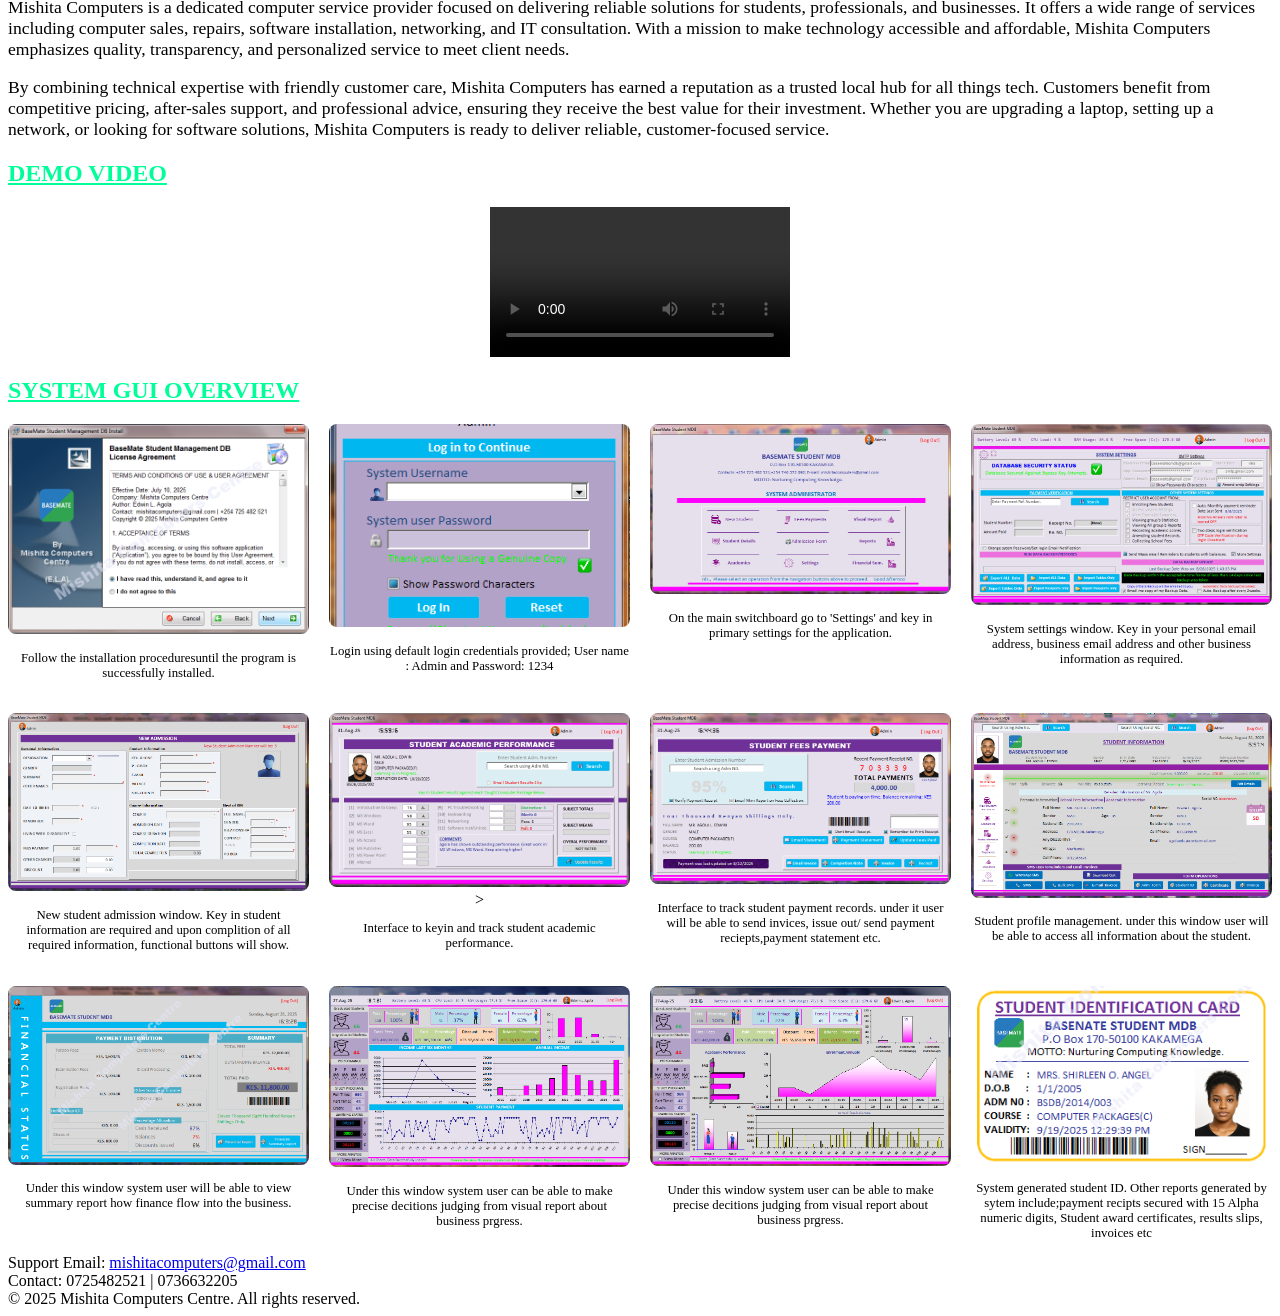
==== commit 46ef7467: "Update index.html" ====
--- a/index.html
+++ b/index.html
@@ -1,2360 +1,595 @@
 <!DOCTYPE html>
 <html lang="en">
-
 <head>
-    <meta charset="UTF-8">
-    <meta name="viewport" content="width=device-width, initial-scale=1">
-
-    <title>Mishita Computers Centre - BaseMate Student MDB</title>
-
-    <!-- Font Awesome -->
-    <link rel="stylesheet"
-          href="https://cdnjs.cloudflare.com/ajax/libs/font-awesome/6.4.0/css/all.min.css">
-
-    <!-- BaseMate CSS -->
-    <link rel="stylesheet" href="./css/styles.css">
-
-    <!-- Google Font -->
-    <link href="https://fonts.googleapis.com/css2?family=Orbitron:wght@400;700&display=swap"
-          rel="stylesheet">
-
-    <!-- Disable Right Click -->
-    <script src="./js/disable-rightclick.js"></script>
-
-    <!-- =====================================================
-         TOP LEFT LOGO ADJUSTMENT
-         ===================================================== -->
-<style>
-    .main-header header img {
-        border: none !important;
-        border-radius: 0 !important;
-        box-shadow: none !important;
-        outline: none !important;
+<meta charset="UTF-8" />
+<meta name="viewport" content="width=device-width, initial-scale=1" />
+<title>Mishita Computers Centre - BaseMate Student MDB</title>
+<link rel="stylesheet" href="https://cdnjs.cloudflare.com/ajax/libs/font-awesome/6.4.0/css/all.min.css" />
+<link rel="stylesheet" href="css/styles.css" />
+<link href="https://fonts.googleapis.com/css2?family=Orbitron:wght@400;700&display=swap" rel="stylesheet">
+<script src="js/disable-rightclick.js"></script>
+</head>
+<body>
+
+<!-- HEADER BAR -->
+<div class="main-header">
+    <header>
+        <img src="images/logo.PNG" alt="Left Logo" class="protected">
+        <span>Mishita Computers Centre - BaseMate Student MDB</span>
+        <img src="images/mishitacologo.PNG" alt="Right Logo" class="protected">
+    </header>
+</div>
+
+
+
+<!-- LEFT & RIGHT SIDE IMAGES -->
+<div class="side-image left-side">
+    <div class="side-card">
+        <img src="images/Admin.jpg" alt="Edwin L. Agola" class="protected">
+        <p class="caption">Edwin L. Agola <br> Founder</p>
+    </div>
+
+<div class="side-card" id="digitalClockCard">
+    <h5 id="digitalClock">Loading...</h5>
+    <small id="digitalDate"></small>
+    <div id="calendar"></div>
+</div>
+
+<script>
+// Fetch Internet Time from WorldTimeAPI
+async function fetchInternetTime() {
+    try {
+        const res = await fetch("https://worldtimeapi.org/api/ip");
+        const data = await res.json();
+        return new Date(data.datetime);
+    } catch (error) {
+        console.error("?? Could not fetch internet time, using local system time.");
+        return new Date(); // fallback to local time
     }
-
-    .main-header header img:first-child {
-        width: 88px !important;
-        height: 88px !important;
-        object-fit: contain !important;
-        border: none !important;
-        border-radius: 0 !important;
-        box-shadow: none !important;
-        outline: none !important;
-        margin-left: -15px !important;
+}
+
+let internetTimeOffset = 0;
+
+fetchInternetTime().then(internetDate => {
+    internetTimeOffset = internetDate.getTime() - Date.now();
+    updateDigitalClock();
+    renderCalendar(new Date(Date.now() + internetTimeOffset));
+    setInterval(updateDigitalClock, 1000);
+});
+
+function updateDigitalClock() {
+    let now = new Date(Date.now() + internetTimeOffset);
+
+    let hours = now.getHours().toString().padStart(2, '0');
+    let minutes = now.getMinutes().toString().padStart(2, '0');
+    let seconds = now.getSeconds().toString().padStart(2, '0');
+    let ampm = hours >= 12 ? 'PM' : 'AM';
+    let timeString = `${hours}:${minutes}:${seconds} ${ampm}`;
+
+    document.getElementById('digitalClock').textContent = timeString;
+
+    // Short Date
+    const dateOptions = { weekday: 'short', year: 'numeric', month: 'short', day: 'numeric' };
+    document.getElementById('digitalDate').textContent = now.toLocaleDateString(undefined, dateOptions);
+
+    // Re-render calendar every midnight (if needed)
+}
+
+function renderCalendar(date) {
+    const year = date.getFullYear();
+    const month = date.getMonth();
+    const today = date.getDate();
+
+    const firstDay = new Date(year, month, 1).getDay();
+    const daysInMonth = new Date(year, month + 1, 0).getDate();
+
+    let calendarHTML = `<table class="mini-calendar">
+        <thead><tr>
+            <th colspan="7">${date.toLocaleString('default', { month: 'long' })} ${year}</th>
+        </tr><tr>
+            <th>Su</th><th>Mo</th><th>Tu</th><th>We</th><th>Th</th><th>Fr</th><th>Sa</th>
+        </tr></thead><tbody><tr>`;
+
+    // Empty cells before first day
+    for (let i = 0; i < firstDay; i++) {
+        calendarHTML += "<td></td>";
     }
 
-
-    /* =====================================================
-       ONLINE STUDENT ADMISSION BUTTON
-       ===================================================== */
-
-    .online-admission-link {
-        display: inline-flex;
-        align-items: center;
-        justify-content: center;
-        gap: 8px;
-        padding: 10px 16px;
-        text-decoration: none;
-        font-weight: bold;
-        cursor: pointer;
-        color: #ffffff;
-        background: #0066cc;
-        border: 1px solid #00ff99;
-        border-radius: 5px;
-        transition: all 0.3s ease;
-    }
-
-    .online-admission-link:hover {
-        background: #00ff99;
-        color: #003366;
-        transform: translateY(-2px);
-    }
-
-</style>
-</head>
-
-<body>
-
-
-<!-- =========================================================
-     HEADER
-========================================================= -->
-
-<div class="main-header">
-
-    <header>
-
-        <!-- MISHITA COMPUTERS CENTRE LOGO -->
-        <img
-            id="mishitaLogo"
-            src="./images/mishitacologo.PNG"
-            alt="Mishita Computers Centre Logo"
-            class="protected"
-            style="
-                width: 70px;
-                height: 70px;
-                object-fit: contain;
-                border-radius: 0 !important;
-                display: block;
-                flex-shrink: 0;
-            "
-        >
-
-        <span>
-            Mishita Computers Centre - BaseMate Student MDB
-        </span>
-
-    </header>
-
-</div>
-
-<!-- =========================================================
-     LOGO FALLBACK
-     GitHub Pages is case-sensitive, so try common filename
-     variations automatically.
-========================================================= -->
-
-<script>
-(function () {
-
-    const logo = document.getElementById("mishitaLogo");
-
-    const logoPaths = [
-        "./images/mishitacologo.PNG",
-        "./images/mishitacoLogo.PNG",
-        "./images/mishitacologo.png",
-        "./images/mishitacoLogo.png"
-    ];
-
-    let currentPath = 0;
-
-    function tryNextLogo() {
-
-        currentPath++;
-
-        if (currentPath < logoPaths.length) {
-            logo.src = logoPaths[currentPath];
+    // Days
+    for (let d = 1; d <= daysInMonth; d++) {
+        if ((firstDay + d - 1) % 7 === 0 && d !== 1) {
+            calendarHTML += "</tr><tr>";
+        }
+        if (d === today) {
+            calendarHTML += `<td class="today">${d}</td>`;
+        } else {
+            calendarHTML += `<td>${d}</td>`;
         }
     }
 
-    logo.addEventListener("error", tryNextLogo);
-
-})();
+    calendarHTML += "</tr></tbody></table>";
+    document.getElementById("calendar").innerHTML = calendarHTML;
+}
 </script>
 
-
-
-
-<!-- =========================================================
-     LEFT SIDE IMAGE / PROFILE / CLOCK
-========================================================= -->
-
-<div class="side-image left-side">
-
-    <div class="side-card">
-
-        <img src="./images/Admin.jpg"
-             alt="Edwin L. Agola"
-             class="protected">
-
-        <p class="caption">
-            E.L.A<br>
-            F
-        </p>
-
-    </div>
-
-
-
-    <!-- DIGITAL CLOCK -->
-
-    <div class="side-card" id="digitalClockCard">
-
-        <h5 id="digitalClock">
-            Loading...
-        </h5>
-
-        <small id="digitalDate"></small>
-
-        <div id="calendar"></div>
-
-    </div>
-
-
-
-    <!-- INTERNET CLOCK SCRIPT -->
-
-    <script>
-
-        async function fetchInternetTime() {
-
-            try {
-
-                const res = await fetch(
-                    "https://worldtimeapi.org/api/ip"
-                );
-
-                const data = await res.json();
-
-                return new Date(data.datetime);
-
-            } catch (error) {
-
-                console.error(
-                    "Could not fetch internet time, using local system time."
-                );
-
-                return new Date();
-            }
-        }
-
-
-
-        let internetTimeOffset = 0;
-
-
-
-        fetchInternetTime().then(function (internetDate) {
-
-            internetTimeOffset =
-                internetDate.getTime() - Date.now();
-
-            updateDigitalClock();
-
-            renderCalendar(
-                new Date(
-                    Date.now() + internetTimeOffset
-                )
-            );
-
-            setInterval(
-                updateDigitalClock,
-                1000
-            );
-
-        });
-
-
-
-        function updateDigitalClock() {
-
-            const now =
-                new Date(
-                    Date.now() + internetTimeOffset
-                );
-
-
-
-            let hours =
-                now.getHours()
-                   .toString()
-                   .padStart(2, "0");
-
-
-
-            let minutes =
-                now.getMinutes()
-                   .toString()
-                   .padStart(2, "0");
-
-
-
-            let seconds =
-                now.getSeconds()
-                   .toString()
-                   .padStart(2, "0");
-
-
-
-            let ampm =
-                hours >= 12 ? "PM" : "AM";
-
-
-
-            let displayHours =
-                parseInt(hours, 10);
-
-
-
-            if (displayHours === 0) {
-
-                displayHours = 12;
-
-            }
-            else if (displayHours > 12) {
-
-                displayHours -= 12;
-
-            }
-
-
-
-            let timeString =
-                `${displayHours}:${minutes}:${seconds} ${ampm}`;
-
-
-
-            document.getElementById(
-                "digitalClock"
-            ).textContent = timeString;
-
-
-
-            const dateOptions = {
-
-                weekday: "short",
-                year: "numeric",
-                month: "short",
-                day: "numeric"
-
-            };
-
-
-
-            document.getElementById(
-                "digitalDate"
-            ).textContent =
-                now.toLocaleDateString(
-                    undefined,
-                    dateOptions
-                );
-
-        }
-
-
-
-        function renderCalendar(date) {
-
-            const year =
-                date.getFullYear();
-
-            const month =
-                date.getMonth();
-
-            const today =
-                date.getDate();
-
-
-
-            const firstDay =
-                new Date(
-                    year,
-                    month,
-                    1
-                ).getDay();
-
-
-
-            const daysInMonth =
-                new Date(
-                    year,
-                    month + 1,
-                    0
-                ).getDate();
-
-
-
-            let calendarHTML = `
-
-                <table class="mini-calendar">
-
-                    <thead>
-
-                        <tr>
-
-                            <th colspan="7">
-
-                                ${date.toLocaleString(
-                                    "default",
-                                    { month: "long" }
-                                )} ${year}
-
-                            </th>
-
-                        </tr>
-
-                        <tr>
-
-                            <th>Su</th>
-                            <th>Mo</th>
-                            <th>Tu</th>
-                            <th>We</th>
-                            <th>Th</th>
-                            <th>Fr</th>
-                            <th>Sa</th>
-
-                        </tr>
-
-                    </thead>
-
-                    <tbody>
-
-                        <tr>
-            `;
-
-
-
-            /* Empty cells before first day */
-
-            for (
-                let i = 0;
-                i < firstDay;
-                i++
-            ) {
-
-                calendarHTML += "<td></td>";
-
-            }
-
-
-
-            /* Days of month */
-
-            for (
-                let d = 1;
-                d <= daysInMonth;
-                d++
-            ) {
-
-                if (
-                    (firstDay + d - 1) % 7 === 0 &&
-                    d !== 1
-                ) {
-
-                    calendarHTML +=
-                        "</tr><tr>";
-
-                }
-
-
-
-                if (d === today) {
-
-                    calendarHTML +=
-                        `<td class="today">${d}</td>`;
-
-                }
-                else {
-
-                    calendarHTML +=
-                        `<td>${d}</td>`;
-
-                }
-
-            }
-
-
-
-            calendarHTML += `
-
-                    </tr>
-
-                    </tbody>
-
-                </table>
-
-            `;
-
-
-
-            document.getElementById(
-                "calendar"
-            ).innerHTML = calendarHTML;
-
-        }
-
-    </script>
-
-</div>
-
-
-
-<!-- =========================================================
-     RIGHT SIDE IMAGES
-========================================================= -->
+</div>
 
 <div class="side-image right-side">
-
-    <img src="./images/student_idd.png"
-         alt="Student ID"
-         class="protected">
-
-    <br>
-
-    <img src="./images/Visualreport.png"
-         alt="Visual Report"
-         class="protected">
-
-    <br>
-
-    <img src="./images/academics.png"
-         alt="Academics"
-         class="protected">
-
-    <br>
-
-    <img src="./images/student_id.png"
-         alt="Student ID"
-         class="protected">
-
-</div>
-
-
-
-<!-- =========================================================
-     MAIN OVERLAY
-========================================================= -->
+    <img src="images/student_idd.png" alt="visual report" class="protected"> <br>
+	<img src="images/Visualreport.png" alt="Visual report2" class="protected"> <br>
+	<img src="images/academics.png" alt="Academics" class="protected"> <br>
+	<img src="images/student_id.png" alt="fees payment" class="protected">
+	
+</div>
+
 
 <div class="overlay">
-
     <div>
-
-        <h1 style="color: red;">
-            <u>MISHITA COMPUTERS CENTRE</u>
-        </h1>
-
-        <h3>
-            BaseMate Student Management DB
-        </h3>
-
-        <p>
-            BaseMate Student MDB is an ultimate Desktop
-            Application for managing your Computer Student
-            Records efficiently.
-        </p>
-
-        <p>
-            It's fast, secure, and zero on running and
-            maintenance costs.
-        </p>
-
-    </div>
-
-
-
-    <!-- =====================================================
-         TAB BUTTONS
-    ====================================================== -->
-
-    <div class="tab-buttons">
-
-        <button class="tab-link active"
-                data-tab="home">
-            Home
-        </button>
-
-        <button class="tab-link"
-                data-tab="us">
-            About Us
-        </button>
-
-        <button class="tab-link"
-                data-tab="readme">
-            Read Me
-        </button>
-
-        <button class="tab-link"
-                data-tab="faq">
-            FAQ
-        </button>
-
-        <button class="tab-link"
-                data-tab="downloads">
-            Downloads
-        </button>
-
-        <button class="tab-link"
-                data-tab="terms">
-            Terms
-        </button>
-
-        <button class="tab-link"
-                data-tab="demo">
-            Demo Video
-        </button>
-
-        <button class="tab-link"
-                data-tab="gui">
-            System GUI Overview
-        </button>
-
-        <button class="tab-link"
-                data-tab="services">
-            Other Services
-        </button>
-
-
-        <!-- =================================================
-             ONLINE STUDENT ADMISSION
-             Opens Google Form in a new browser tab.
-        ================================================== -->
-
-        <a href="https://docs.google.com/forms/d/e/1FAIpQLScDc39HwnsEAMTRkAjIwBPupEvNkzBRABBSoWago6JSehYqDg/viewform?usp=dialog"
-           target="_blank"
-           rel="noopener noreferrer"
-           class="online-admission-link">
-
-            <i class="fas fa-user-graduate"></i>
-
-            Online Student Admission
-
-        </a>
-
-    </div>
-
-
-
-    <!-- =====================================================
-         HOME TAB
-    ====================================================== -->
-
-    <div id="home"
-         class="tab-content active">
-
-        <div class="features-heading">
-            <u>KEY FEATURES INCLUDE</u>
-        </div>
-
-
-
-        <div class="features">
-
-
-            <div class="feature-item">
-
-                <i class="fas fa-lock fa-2x"></i>
-
-                <strong>
-                    Secure Login & Email Alerts
-                </strong>
-
-                Stay informed with real-time login alerts.
-
-            </div>
-
-
-
-            <div class="feature-item">
-
-                <i class="fas fa-user-cog fa-2x"></i>
-
-                <strong>
-                    User Account Management
-                </strong>
-
-                Manage how other users access the system.
-
-            </div>
-
-
-
-            <div class="feature-item">
-
-                <i class="fas fa-id-card fa-2x"></i>
-
-                <strong>
-                    Student Profile Management
-                </strong>
-
-                Register, update, and monitor student details.
-
-            </div>
-
-
-
-            <div class="feature-item">
-
-                <i class="fas fa-chart-line fa-2x"></i>
-
-                <strong>
-                    Performance Tracking
-                </strong>
-
-                Track academic progress, exams, and assessments.
-
-            </div>
-
-
-
-            <div class="feature-item">
-
-                <i class="fas fa-receipt fa-2x"></i>
-
-                <strong>
-                    Payment Tracking & Receipts
-                </strong>
-
-                Track student payments and print/email receipts instantly.
-
-            </div>
-
-
-
-            <div class="feature-item">
-
-                <i class="fas fa-file-invoice-dollar fa-2x"></i>
-
-                <strong>
-                    Invoicing
-                </strong>
-
-                Send branded invoices via email or print them.
-
-            </div>
-
-
-
-            <div class="feature-item">
-
-                <i class="fas fa-envelope-open-text fa-2x"></i>
-
-                <strong>
-                    Mass Email Reminders
-                </strong>
-
-                Schedule monthly automatic reminders for balances.
-
-            </div>
-
-
-
-            <div class="feature-item">
-
-                <i class="fas fa-database fa-2x"></i>
-
-                <strong>
-                    Backup & Restore
-                </strong>
-
-                Auto-backup every 14 days or manually in one click.
-
-            </div>
-
-
-
-            <div class="feature-item">
-
-                <i class="fas fa-chart-pie fa-2x"></i>
-
-                <strong>
-                    Visual Reports
-                </strong>
-
-                Make data-driven decisions with charts and graphs.
-
-            </div>
-
-
-
-            <div class="feature-item">
-
-                <i class="fas fa-certificate fa-2x"></i>
-
-                <strong>
-                    Certificates & IDs
-                </strong>
-
-                Generate and download certificates or IDs instantly.
-
-            </div>
-
-
-
-            <div class="feature-item">
-
-                <i class="fab fa-whatsapp fa-2x"></i>
-
-                <strong>
-                    WhatsApp Payment Reminder
-                </strong>
-
-                At a press of a button, send customised payment reminders.
-
-            </div>
-
-
-        </div>
-
-    </div>
-
-
-
-    <!-- =====================================================
-         DOWNLOADS TAB
-    ====================================================== -->
-
-    <div id="downloads"
-         class="tab-content">
-
-        <h2 style="color: #00ff99;">
-            <u>DOWNLOADS</u>
-        </h2>
-
-        <p>
-            Click on the links below to Download:
-        </p>
-
-
-
-        <a href="https://drive.google.com/file/d/12z2iAVbwi9M_LEqM5g8dM7dG_2fwGeUH/view?usp=sharing"
-           target="_blank"
-           class="download-btn">
-
-            System User Interface Documentation (PDF)
-
-        </a>
-
-
-
-        <a href="https://drive.google.com/file/d/1T0AIAqWUrhTqQ01qHhpZCUqKjb1ME3L8/view?usp=sharing"
-           target="_blank"
-           class="download-btn">
-
-            App Customization Request Form (PDF)
-
-        </a>
-
-    </div>
-
-
-
-    <!-- =====================================================
-         README TAB
-    ====================================================== -->
-
-    <div id="readme"
-         class="tab-content">
-
-        <h2 style="color: #00ff99;">
-            <u>BASEMATE - STUDENT MANAGEMENT DB</u>
-        </h2>
-
-
-
-        <h3>
-            ABOUT THIS APPLICATION
-        </h3>
-
-
-
-        <p>
-            This application is designed to manage student
-            records for micro, small, and medium-scale
-            institutions, including academics, payments,
-            attachments, and reporting.
-            Key features include:
-        </p>
-
-
-
-        <ul>
-
-            <li>Automatic email reminders</li>
-
-            <li>Secure backup and restore options</li>
-
-            <li>Real-time PC diagnostics</li>
-
-            <li>PDF exporting & silent printing</li>
-
-            <li>Login monitoring with email alerts</li>
-
-        </ul>
-
-
-
-        <p>
-
-            <strong>VERSION:</strong> 1.0.0.2
-
-            <br>
-
-            <strong>DATE:</strong> July 2025
-
-            <br>
-
-            <strong>DEVELOPER:</strong>
-            Mishita Computers Centre
-
-        </p>
-
-
-
-        <h3>
-            RECOMMENDED SYSTEM REQUIREMENTS
-        </h3>
-
-
-
-        <ul>
-
-            <li>
-                Operating System: Windows 7 or higher
-            </li>
-
-            <li>
-                RAM: 2 GB minimum (4 GB recommended)
-            </li>
-
-            <li>
-                Processor: Intel Core i3 or higher
-            </li>
-
-            <li>
-                Storage: SSD recommended
-                (HDD can work but may be slower)
-            </li>
-
-            <li>
-                Microsoft Access: 2010 or later
-                (32/64-bit)
-            </li>
-
-            <li>
-                Internet Connection: Required for email
-                features and cloud functionality
-            </li>
-
-        </ul>
-
-
-
-        <h3>
-            WHY INTERNET IS IMPORTANT
-        </h3>
-
-
-
-        <p>
-            The application uses internet connectivity for:
-        </p>
-
-
-
-        <ul>
-
-            <li>
-                Sending emails and automated reminders/alerts
-            </li>
-
-            <li>
-                Downloading updates (future versions)
-            </li>
-
-            <li>
-                Backup reporting to the developer
-            </li>
-
-            <li>
-                Security email alerts for login attempts
-            </li>
-
-            <li>
-                Receiving login verification codes
-            </li>
-
-            <li>
-                Uploading backup to email
-            </li>
-
-            <li>
-                Forwarding copy of password to email after updating
-            </li>
-
-        </ul>
-
-
-
-        <h3>
-            TIPS FOR BEST PERFORMANCE
-        </h3>
-
-
-
-        <ul>
-
-            <li>
-                Keep system drivers up-to-date
-            </li>
-
-            <li>
-                Ensure system date and time are correct
-            </li>
-
-            <li>
-                Maintain a stable internet connection when using the app
-            </li>
-
-            <li>
-                Always close the app properly to prevent file corruption
-            </li>
-
-            <li>
-                Avoid running heavy programs in the background
-            </li>
-
-            <li>
-                Ensure Microsoft Access macros are enabled
-            </li>
-
-        </ul>
-
-
-
-        <h3>
-            BACKUP INFORMATION
-        </h3>
-
-
-
-        <ul>
-
-            <li>
-                Backups are saved with a timestamp in the folder:
-                <strong>D:\BaseMate Student Management DB\</strong>
-            </li>
-
-            <li>
-                Backups cannot be stored on the local C: drive.
-                Use a separate partition or removable media.
-            </li>
-
-            <li>
-                Each backup is encrypted with a secure password
-                set by the system admin.
-            </li>
-
-            <li>
-                Attachments and reports are included unless
-                specifically excluded.
-            </li>
-
-        </ul>
-
-
-
-        <h3>
-            WARNING
-        </h3>
-
-
-
-        <p>
-            Do not rename, move, or modify critical folders
-            or files unless explicitly advised.
-            Ensure your email SMTP settings are correctly
-            configured and working before enabling OTP
-            login verification.
-        </p>
-
-
-
-        <h3>
-            SUPPORT / FEEDBACK
-        </h3>
-
-
-
-        <p>
-
-            For support or to report issues, contact:
-
-            <br>
-
-            <strong>Email:</strong>
-            mishitacomputers@gmail.com
-
-            <br>
-
-            <strong>Phone:</strong>
-            +254 725 482 521
-
-        </p>
-
-
-
-        <p>
-            <em>
-                Thank you for using our application!
-            </em>
-        </p>
-
-    </div>
-
-
-
-    <!-- =====================================================
-         FAQ TAB
-    ====================================================== -->
-
-    <div id="faq"
-         class="tab-content">
-
-        <h2 style="color: #00ff99;">
-            <u>FREQUENTLY ASKED QUESTIONS</u>
-        </h2>
-
-
-
-        <h3>
-            <strong>Q:</strong>
-            I forgot my password. How can I recover it?
-
-            <br>
-
-            <strong>A:</strong>
-            You can retrieve it from your registered email
-            address. Every time you reset or change your
-            password, a copy is automatically sent to your
-            email. Note: Password reset is only supported
-            while connected to the internet.
-        </h3>
-
-
-
-        <p>
-            <strong>Q:</strong>
-            Can the system work without internet access?
-
-            <br>
-
-            <strong>A:</strong>
-            Yes. Core functions like data entry, reporting,
-            backup, and restore work offline. However,
-            features such as email verification, password
-            reset, and system alerts require an internet
-            connection.
-        </p>
-
-
-
-        <h3>
-            Q: I didn't receive the login (OTP) verification
-            code. What should I do?
-        </h3>
-
-        <p>
-            A: Ensure your device is connected to the internet.
-            Check your Spam or Junk folder in your email.
-            If the issue persists, contact your system
-            administrator for assistance.
-        </p>
-
-
-
-        <h3>
-            Q: I keep seeing "This Application is Blocked."
-            What does this mean and what should I do?
-        </h3>
-
-        <p>
-            A: This message indicates that your account has
-            been restricted and you cannot use it. Please
-            contact the system administrator or developer at
-            0725 482521 for assistance.
-        </p>
-
-
-
-        <h3>
-            Q: "Verifying authenticity please wait?"
-            This is the message I see every time I log in.
-        </h3>
-
-        <p>
-            A: No need to worry. This message is part of the
-            system's security process to validate your license
-            and account status each time you log in.
-        </p>
-
-
-
-        <h3>
-            Q: I used to receive login notifications,
-            but I don't anymore.
-        </h3>
-
-        <p>
-            A: Please ensure that login notifications are
-            enabled in the Settings form. You will receive
-            a notification each time someone attempts to log
-            in to your application, provided the PC is
-            connected to the internet.
-        </p>
-
-
-
-        <h3>
-            Q: All student learners show "Learning is in progress".
-            What could be the issue?
-        </h3>
-
-        <p>
-            A: This is likely related to your computer's date
-            and time settings. The application depends entirely
-            on your system's date and time to provide accurate
-            information. Ensure your PC has the correct and
-            updated date/time settings.
-        </p>
-
-
-
-        <h3>
-            Q: Why do some forms take longer to load?
-        </h3>
-
-        <p>
-            A: This may occur when certain automated features
-            are enabled. During form initialization, the system
-            checks for an active internet connection. If a
-            connection is detected but no data is transmitted,
-            loading may be temporarily delayed while the system
-            verifies connectivity.
-        </p>
-
-
-
-        <h3>
-            Q: "All charts and data successfully loaded".
-            This is the message I see, yet some charts and
-            graphs don't appear on the form.
-        </h3>
-
-        <p>
-            A: This may be due to loading delays—queries can
-            occasionally take longer than expected to complete.
-            Simply close and reopen the form to refresh the charts.
-        </p>
-
-
-
-        <h3>
-            Q: How do I back up my data?
-        </h3>
-
-        <p>
-            A: There are two backup options: Simply go to the
-            Settings form, and pick the action button to take
-            the desired backup (Full, Passports, or Data tables).
-            Or automate the process every 14 days by checking
-            "auto data backup".
-        </p>
-
-
-
-        <h3>
-            Q: Why does the backup process fail?
-        </h3>
-
-        <p>
-            A: Ensure your PC has more than one disk partition.
-            The system does not store backups on C:\ for safety
-            reasons. Tip: Plug in a removable drive or ensure
-            D:\ is available before running backups.
-        </p>
-
-
-
-        <h3>
-            Q: I see a "No encryption tool found" error during backup.
-            What should I do?
-        </h3>
-
-        <p>
-            A: Make sure that a file compression tool like 7-Zip
-            is installed on your PC. The system uses it to zip
-            and encrypt backup files.
-        </p>
-
-
-
-        <h3>
-            Q: How can I restore a previous backup?
-        </h3>
-
-        <p>
-            A: Open the Settings form and select the Restore
-            option for the data type you wish to recover
-            (e.g., tables, passports, all data). The system
-            will automatically locate your backup folder and
-            begin the restoration process.
-        </p>
-
-
-
-        <h3>
-            Q: How do I verify legitimacy of a payment receipt?
-        </h3>
-
-        <p>
-            A: Go to the Settings form, locate the Payment
-            Verification section, enter the payment reference
-            number, and click Verify. The system will process
-            the request and display the result.
-        </p>
-
-
-
-        <h3>
-            Q: Can the system work without internet access?
-        </h3>
-
-        <p>
-            A: Yes. Core functions like data entry, reporting,
-            backup, and restore work offline. However,
-            features such as email verification, password
-            reset, and system alerts require an internet
-            connection.
-        </p>
-
-
-
-        <h3>
-            Q: Can I share this application with others over a network?
-        </h3>
-
-        <p>
-            A: No. This system is designed as a standalone
-            application to minimize dependency on external
-            service providers. It's optimized for low-cost
-            operation while maintaining full data management
-            capabilities.
-        </p>
-
-
-
-        <h3>
-            Q: The barcode doesn't display properly;
-            I only see plain text. Why?
-        </h3>
-
-        <p>
-            A: This happens when the "3 of 9 Barcode" font is
-            not installed on your PC. To fix it, download and
-            install the 3 of 9 Barcode font to enable correct
-            barcode display.
-        </p>
-
-    </div>
-
-
-
-    <!-- =====================================================
-         TERMS TAB
-    ====================================================== -->
-
-    <div id="terms"
-         class="tab-content">
-
-        <h2 style="color: #00ff99;">
-            <u>TERMS AND CONDITIONS OF USE & USER AGREEMENT</u>
-        </h2>
-
-
-
-        <p>
-
-            <strong>Effective Date:</strong>
-            July 10, 2025
-
-            <br>
-
-            <strong>Company:</strong>
-            Mishita Computers Centre
-
-            <br>
-
-            <strong>Author:</strong>
-            Edwin L. Agola
-
-            <br>
-
-            <strong>Contact:</strong>
-            mishitacomputers@gmail.com |
-            +254 725 482 521
-
-            <br>
-
-            <strong>
-                Copyright © 2025 Mishita Computers Centre
-            </strong>
-
-        </p>
-
-
-
-        <h3>
-            1. ACCEPTANCE OF TERMS
-        </h3>
-
-        <p>
-            By installing, accessing, or using this software
-            application ("Application"), you agree to be bound
-            by this User Agreement. If you do not agree with
-            these terms, do not install, access, or use the
-            Application.
-        </p>
-
-
-
-        <h3>
-            2. LICENSE GRANT
-        </h3>
-
-        <p>
-            You are granted a limited, non-exclusive,
-            non-transferable license to use the Application
-            solely for lawful purposes.
-        </p>
-
-
-
-        <ul>
-
-            <li>
-                Reverse engineer, decompile, or modify the Application.
-            </li>
-
-            <li>
-                Rent, lease, sublicense, or redistribute the
-                Application without prior written consent.
-            </li>
-
-            <li>
-                Use the Application for commercial hosting or
-                as part of another software without authorization.
-            </li>
-
-        </ul>
-
-
-
-        <h3>
-            3. INTELLECTUAL PROPERTY
-        </h3>
-
-        <p>
-            All content, code, designs, and related materials
-            are the sole property of Mishita Computers Centre
-            and Edwin L. Agola. Protected by copyright,
-            trademark, and other applicable intellectual
-            property laws. All rights reserved.
-        </p>
-
-
-
-        <h3>
-            4. USER RESPONSIBILITIES
-        </h3>
-
-        <ul>
-
-            <li>
-                Maintain regular backups of your data.
-            </li>
-
-            <li>
-                Ensure that your use complies with all
-                applicable laws and regulations.
-            </li>
-
-            <li>
-                Keep your login details, license keys,
-                and other credentials secure.
-            </li>
-
-            <li>
-                Immediately report any suspected unauthorized
-                use to Mishita Computers Centre.
-            </li>
-
-        </ul>
-
-
-
-        <h3>
-            5. PROHIBITED USES
-        </h3>
-
-        <ul>
-
-            <li>
-                Use the Application to engage in unlawful,
-                fraudulent, or harmful activities.
-            </li>
-
-            <li>
-                Upload or distribute malicious software,
-                viruses, or harmful code through the Application.
-            </li>
-
-            <li>
-                Attempt unauthorized access to servers,
-                databases, or other connected systems.
-            </li>
-
-        </ul>
-
-
-
-        <h3>
-            6. DATA COLLECTION & PRIVACY
-        </h3>
-
-        <p>
-            The Application may collect non-personal system
-            information for diagnostics, updates, and
-            performance improvements. Personal data will not
-            be shared with third parties without your consent,
-            except when required by law. You agree to the
-            Privacy Policy provided by Mishita Computers Centre.
-        </p>
-
-
-
-        <h3>
-            7. UPDATES & SUPPORT
-        </h3>
-
-        <p>
-            Updates may be provided to improve functionality,
-            security, or compliance. Support is available via
-            email or phone and may require proof of license
-            or purchase. Some updates may be mandatory for
-            continued use.
-        </p>
-
-
-
-        <h3>
-            8. DISCLAIMER OF WARRANTIES
-        </h3>
-
-        <p>
-            The Application is provided "as is" without any
-            express or implied warranties, including but not
-            limited to fitness for a particular purpose,
-            merchantability, or non-infringement. You assume
-            full responsibility for risks associated with
-            using the Application.
-        </p>
-
-
-
-        <h3>
-            9. LIMITATION OF LIABILITY
-        </h3>
-
-        <p>
-            Mishita Computers Centre shall not be liable for
-            any direct, indirect, incidental, consequential,
-            or special damages arising from or related to the
-            use or inability to use the Application, including
-            data loss or corruption.
-        </p>
-
-
-
-        <h3>
-            10. TERMINATION
-        </h3>
-
-        <p>
-            This license automatically terminates if you breach
-            any term of this Agreement. Upon termination, you
-            must uninstall the Application and destroy all
-            copies in your possession.
-        </p>
-
-
-
-        <h3>
-            11. GOVERNING LAW & DISPUTE RESOLUTION
-        </h3>
-
-        <p>
-            This Agreement is governed by the laws of Kenya.
-            Any dispute will be resolved exclusively in the
-            courts of Kenya. You agree to attempt an amicable
-            resolution before pursuing legal action.
-        </p>
-
-
-
-        <h3>
-            12. CHANGES TO TERMS
-        </h3>
-
-        <p>
-            Mishita Computers Centre reserves the right to
-            revise these terms at any time. Continued use
-            after changes constitutes acceptance of the
-            revised terms.
-        </p>
-
-
-
-        <h3>
-            13. SEVERABILITY
-        </h3>
-
-        <p>
-            If any part of this Agreement is found invalid or
-            unenforceable, the remaining provisions will remain
-            in full force and effect.
-        </p>
-
-
-
-        <h3>
-            14. THIRD-PARTY COMPONENTS
-        </h3>
-
-        <p>
-            This Application may include or work alongside
-            third-party software components. The following
-            are acknowledged:
-        </p>
-
-
-
-        <ul>
-
-            <li>
-
-                7-Zip, developed by Igor Pavlov, licensed
-                under the GNU LGPL.
-
-                Source and license available at
-
-                <a href="https://www.7-zip.org"
-                   target="_blank"
-                   rel="noopener noreferrer">
-
-                    https://www.7-zip.org
-
-                </a>
-
-            </li>
-
-
-
-            <li>
-                Code 3 of 9 (Code39) Barcode Symbology,
-                public domain.
-            </li>
-
-        </ul>
-
-
-
-        <p>
-            These components are provided under their
-            respective licenses. Mishita Computers Centre
-            does not claim ownership of them and provides
-            them "as-is" without warranty.
-        </p>
-
-
-
-        <h3>
-            15. CONTACT
-        </h3>
-
-
-
-        <p>
-
-            For support or inquiries:
-
-            <br>
-
-            Mishita Computers Centre
-
-            <br>
-
-            Email:
-            mishitacomputers@gmail.com
-
-            <br>
-
-            Phone:
-            +254 725 482 521
-
-            <br>
-
-            Location: Kenya
-
-        </p>
-
-
-
-        <p>
-
-            <strong>
-                By using this Application, you confirm that
-                you have read, understood, and agreed to be
-                bound by these terms.
-            </strong>
-
-        </p>
-
-    </div>
-
-
-
-    <!-- =====================================================
-         OTHER SERVICES TAB
-    ====================================================== -->
-
-    <div id="services"
-         class="tab-content">
-
-        <h2 style="color: #00ff99;">
-            <u>OTHER SERVICES WE OFFER</u>
-        </h2>
-
-
-
-        <p style="font-size: 1.1em; font-weight: bold;">
-
-            We offer a wide range of digital & printing solutions:
-
-        </p>
-
-
-
-        <div class="features">
-
-
-
-            <div class="feature-item">
-
-                <i class="fas fa-laptop-code fa-2x"></i>
-
-                <strong>
-                    Computer Training
-                </strong>
-
-                We teach 12 computer packages at pocket
-                friendly prices, Mondays-Fridays:
-                9am - 1pm, 2pm - 6pm.
-
-            </div>
-
-
-
-            <div class="feature-item">
-
-                <i class="fas fa-print fa-2x"></i>
-
-                <strong>
-                    Printing Services
-                </strong>
-
-                Quality printing for documents,
-                assignments, and reports.
-
-            </div>
-
-
-
-            <div class="feature-item">
-
-                <i class="fas fa-wifi fa-2x"></i>
-
-                <strong>
-                    Internet Services
-                </strong>
-
-                KRA PIN, eCitizen, HELB, TSC services
-                fast and reliable assistance.
-
-            </div>
-
-
-
-            <div class="feature-item">
-
-                <i class="fas fa-layer-group fa-2x"></i>
-
-                <strong>
-                    Lamination
-                </strong>
-
-                Protect your important documents
-                with professional lamination.
-
-            </div>
-
-
-
-            <div class="feature-item">
-
-                <i class="fas fa-camera fa-2x"></i>
-
-                <strong>
-                    Scanning
-                </strong>
-
-                High-resolution scanning for IDs,
-                photos, and documents.
-
-            </div>
-
-
-
-            <div class="feature-item">
-
-                <i class="fas fa-book fa-2x"></i>
-
-                <strong>
-                    Binding
-                </strong>
-
-                Get professional binding for projects,
-                reports, and books.
-
-            </div>
-
-
-
-        </div>
-
-    </div>
-
-
-
-    <!-- =====================================================
-         ABOUT US TAB
-    ====================================================== -->
-
-    <div id="us"
-         class="tab-content">
-
-        <h2 style="color: #00ff99;">
-            <u>ABOUT US</u>
-        </h2>
-
-
-
-        <p style="font-size: 1.1em;">
-
-            Mishita Computers is a dedicated computer service
-            provider focused on delivering reliable solutions
-            for students, professionals, and businesses.
-
-            It offers a wide range of services including
-            computer sales, repairs, software installation,
-            networking, and IT consultation.
-
-            With a mission to make technology accessible and
-            affordable, Mishita Computers emphasizes quality,
-            transparency, and personalized service to meet
-            client needs.
-
-        </p>
-
-
-
-        <p style="font-size: 1.1em;">
-
-            By combining technical expertise with friendly
-            customer care, Mishita Computers has earned a
-            reputation as a trusted local hub for all things
-            tech.
-
-            Customers benefit from competitive pricing,
-            after-sales support, and professional advice,
-            ensuring they receive the best value for their
-            investment.
-
-            Whether you are upgrading a laptop, setting up
-            a network, or looking for software solutions,
-            Mishita Computers is ready to deliver reliable,
-            customer-focused service.
-
-        </p>
-
-    </div>
-
-
-
-    <!-- =====================================================
-         DEMO VIDEO TAB
-    ====================================================== -->
-
-    <div id="demo"
-         class="tab-content">
-
-        <h2 style="color: #00ff99;">
-            <u>DEMO VIDEO</u>
-        </h2>
-
-
-
-        <div style="
-            display: flex;
-            justify-content: center;
-            align-items: center;
-        ">
-
-            <video class="demo-video"
-                   controls
-                   preload="metadata">
-
-                <source src="./videos/demo.mp4"
-                        type="video/mp4">
-
-                Your browser does not support
-                the video tag.
-
-            </video>
-
-        </div>
-
-    </div>
-
-
-
-    <!-- =====================================================
-         SYSTEM GUI OVERVIEW
-    ====================================================== -->
-
-    <div id="gui"
-         class="tab-content">
-
-        <h2 style="color: #00ff99;">
-            <u>SYSTEM GUI OVERVIEW</u>
-        </h2>
-
-
-
-        <div style="
-            display: grid;
-            grid-template-columns:
-                repeat(auto-fit, minmax(250px, 1fr));
-            gap: 20px;
-            text-align: center;
-        ">
-
-
-
-            <!-- SETUP -->
-
-            <div>
-
-                <img src="./images/setup.png"
-                     alt="Login Screen"
-                     style="
-                        width: 100%;
-                        border-radius: 8px;
-                     "
-                     class="protected">
-
-                <p style="font-size: 0.8em;">
-
-                    Follow the installation procedures
-                    until the program is successfully installed.
-
-                </p>
-
-            </div>
-
-
-
-            <!-- LOGIN -->
-
-            <div>
-
-                <img src="./images/login.png"
-                     alt="Login Screen"
-                     style="
-                        width: 100%;
-                        border-radius: 8px;
-                     "
-                     class="protected">
-
-                <p style="font-size: 0.8em;">
-
-                    Login using default login credentials
-                    provided.
-
-                    <br>
-
-                    User name: Admin
-
-                    <br>
-
-                    Password: 1234
-
-                </p>
-
-            </div>
-
-
-
-            <!-- SWITCHBOARD -->
-
-            <div>
-
-                <img src="./images/switchboard.png"
-                     alt="Main Switchboard"
-                     style="
-                        width: 100%;
-                        border-radius: 8px;
-                     "
-                     class="protected">
-
-                <p style="font-size: 0.8em;">
-
-                    On the main switchboard go to
-                    "Settings" and key in primary settings
-                    for the application.
-
-                </p>
-
-            </div>
-
-
-
-            <!-- SETTINGS -->
-
-            <div>
-
-                <img src="./images/settings.png"
-                     alt="System Settings"
-                     style="
-                        width: 100%;
-                        border-radius: 8px;
-                     "
-                     class="protected">
-
-                <p style="font-size: 0.8em;">
-
-                    System settings window. Key in your
-                    personal email address, business email
-                    address and other business information
-                    as required.
-
-                </p>
-
-            </div>
-
-
-
-            <!-- NEW STUDENT -->
-
-            <div>
-
-                <img src="./images/new_student.png"
-                     alt="New Student"
-                     style="
-                        width: 100%;
-                        border-radius: 8px;
-                     "
-                     class="protected">
-
-                <p style="font-size: 0.8em;">
-
-                    New student admission window. Key in
-                    student information as required and
-                    upon completion of all required
-                    information, functional buttons will show.
-
-                </p>
-
-            </div>
-
-
-
-            <!-- ACADEMICS -->
-
-            <div>
-
-                <img src="./images/academics.png"
-                     alt="Academics"
-                     style="
-                        width: 100%;
-                        border-radius: 8px;
-                     "
-                     class="protected">
-
-                <p style="font-size: 0.8em;">
-
-                    Interface to key in and track student
-                    academic performance.
-
-                </p>
-
-            </div>
-
-
-
-            <!-- FEES -->
-
-            <div>
-
-                <img src="./images/fees_payment.png"
-                     alt="Fees Payment"
-                     style="
-                        width: 100%;
-                        border-radius: 8px;
-                     "
-                     class="protected">
-
-                <p style="font-size: 0.8em;">
-
-                    Interface to track student payment records.
-                    Under it user will be able to send invoices,
-                    issue/send payment receipts, payment
-                    statements, etc.
-
-                </p>
-
-            </div>
-
-
-
-            <!-- STUDENT INFORMATION -->
-
-            <div>
-
-                <img src="./images/student_information.png"
-                     alt="Student Information"
-                     style="
-                        width: 100%;
-                        border-radius: 8px;
-                     "
-                     class="protected">
-
-                <p style="font-size: 0.8em;">
-
-                    Student profile management. Under this
-                    window the user will be able to access
-                    all information about the student.
-
-                </p>
-
-            </div>
-
-
-
-            <!-- SUMMARY -->
-
-            <div>
-
-                <img src="./images/summary.png"
-                     alt="Summary"
-                     style="
-                        width: 100%;
-                        border-radius: 8px;
-                     "
-                     class="protected">
-
-                <p style="font-size: 0.8em;">
-
-                    Under this window system user will be
-                    able to view summary reports showing
-                    how finances flow into the business.
-
-                </p>
-
-            </div>
-
-
-
-            <!-- VISUAL REPORT -->
-
-            <div>
-
-                <img src="./images/Visualreport.png"
-                     alt="Visual Report"
-                     style="
-                        width: 100%;
-                        border-radius: 8px;
-                     "
-                     class="protected">
-
-                <p style="font-size: 0.8em;">
-
-                    Under this window system user can make
-                    precise decisions by judging from visual
-                    reports about business progress.
-
-                </p>
-
-            </div>
-
-
-
-            <!-- VISUAL REPORT 2 -->
-
-            <div>
-
-                <img src="./images/Visualreport2.png"
-                     alt="Visual Report 2"
-                     style="
-                        width: 100%;
-                        border-radius: 8px;
-                     "
-                     class="protected">
-
-                <p style="font-size: 0.8em;">
-
-                    Additional visual reports to assist the
-                    system user in monitoring business
-                    performance and progress.
-
-                </p>
-
-            </div>
-
-
-
-            <!-- STUDENT ID -->
-
-            <div>
-
-                <img src="./images/student_id.png"
-                     alt="Student ID"
-                     style="
-                        width: 100%;
-                        border-radius: 8px;
-                     "
-                     class="protected">
-
-                <p style="font-size: 0.8em;">
-
-                    System generated student ID.
-
-                    Other reports generated by the system
-                    include payment receipts secured with
-                    15 alphanumeric digits, student award
-                    certificates, result slips, invoices, etc.
-
-                </p>
-
-            </div>
-
-
-
-        </div>
-
-    </div>
-
-
-
-</div>
-
-
-
-<!-- =========================================================
-     FOOTER
-========================================================= -->
+        <h1 style="color: red;"><u>MISHITA COMPUTERS CENTRE</u></h1>
+        <h3>BaseMate Student Management DB</h3>
+        <p>BaseMate Student MDB is an ultimate Desktop Application for managing your Computer Student Records efficiently.</p>
+        <p> It's fast, secure, and zero on running and maintenance costs.</p>
+    </div>
+
+  <!-- Tab Buttons -->
+<div class="tab-buttons">
+    <button class="tab-link active" data-tab="home">Home</button>
+    <button class="tab-link" data-tab="us">About Us</button>
+    <button class="tab-link" data-tab="readme">Read Me</button>
+    <button class="tab-link" data-tab="faq">FAQ</button>
+    <button class="tab-link" data-tab="downloads">Downloads</button>
+    <button class="tab-link" data-tab="terms">Terms</button>
+    <button class="tab-link" data-tab="demo">Demo Video</button>
+    <button class="tab-link" data-tab="gui">System GUI Overview</button>
+    <button class="tab-link" data-tab="services">Other Services</button>
+</div>
+
+    <!-- HOME TAB -->
+    <div id="home" class="tab-content active">
+        <div class="features-heading"><u>KEY FEATURES INCLUDE</u></div>
+<div class="features">
+    <div class="feature-item">
+        <i class="fas fa-lock fa-2x"></i>
+        <strong>Secure Login & Email Alerts</strong>
+        Stay informed with real-time login alerts.
+    </div>
+
+    <div class="feature-item">
+        <i class="fas fa-user-cog fa-2x"></i>
+        <strong>User Account Management</strong>
+        Manage how other users access the system.
+    </div>
+
+    <div class="feature-item">
+        <i class="fas fa-id-card fa-2x"></i>
+        <strong>Student Profile Management</strong>
+        Register, update, and monitor student details.
+    </div>
+
+    <div class="feature-item">
+        <i class="fas fa-chart-line fa-2x"></i>
+        <strong>Performance Tracking</strong>
+        Track academic progress, exams, and assessments.
+    </div>
+
+    <div class="feature-item">
+        <i class="fas fa-receipt fa-2x"></i>
+        <strong>Payment Tracking & Receipts</strong>
+        Track student payments and print/email receipts instantly.
+    </div>
+
+    <div class="feature-item">
+        <i class="fas fa-file-invoice-dollar fa-2x"></i>
+        <strong>Invoicing</strong>
+        Send branded invoices via email or print them.
+    </div>
+
+    <div class="feature-item">
+        <i class="fas fa-envelope-open-text fa-2x"></i>
+        <strong>Mass Email Reminders</strong>
+        Schedule monthly automatic reminders for balances.
+    </div>
+
+    <div class="feature-item">
+        <i class="fas fa-database fa-2x"></i>
+        <strong>Backup & Restore</strong>
+        Auto-backup every 14 days or manually in one click.
+    </div>
+
+    <div class="feature-item">
+        <i class="fas fa-chart-pie fa-2x"></i>
+        <strong>Visual Reports</strong>
+        Make data-driven decisions with charts and graphs.
+    </div>
+
+    <div class="feature-item">
+        <i class="fas fa-certificate fa-2x"></i>
+        <strong>Certificates & IDs</strong>
+        Generate and download certificates or IDs instantly.
+    </div>
+
+    <div class="feature-item">
+        <i class="fab fa-whatsapp fa-2x"></i>
+        <strong>WhatsApp Payment Reminder</strong>
+        At a press of a button, send customised payment reminders.
+    </div>
+</div>
+</div>    
+
+    <!-- DOWNLOADS TAB -->
+    <div id="downloads" class="tab-content">
+        <h2 style="color: #00ff99;"><u>DOWNLOADS</u></h2>
+        <p> Click on the links below to Download:-</p>
+        <a href="https://drive.google.com/file/d/12z2iAVbwi9M_LEqM5g8dM7dG_2fwGeUH/view?usp=sharing" target="_blank" class="download-btn">System User Interface Documentation (PDF)</a>
+        <a href="https://drive.google.com/file/d/1T0AIAqWUrhTqQ01qHhpZCUqKjb1ME3L8/view?usp=sharing" target="_blank" class="download-btn">App Customization Request Form (PDF)</a>
+    </div>
+
+    <div id="readme" class="tab-content">
+    <h2 style="color: #00ff99;"><u>BASEMATE - STUDENT MANAGEMENT DB</u></h2>
+
+    <h3>ABOUT THIS APPLICATION</h3>
+    <p>This application is designed to manage student records for micro, small, and medium-scale institutions, including academics, payments, attachments, and reporting. Key features include:</p>
+    <ul>
+        <li>Automatic email reminders</li>
+        <li>Secure backup and restore options</li>
+        <li>Real-time PC diagnostics</li>
+        <li>PDF exporting & silent printing</li>
+        <li>Login monitoring with email alerts</li>
+    </ul>
+
+    <p><strong>VERSION:</strong> 1.0.0.2<br>
+    <strong>DATE:</strong> July 2025<br>
+    <strong>DEVELOPER:</strong> Mishita Computers Centre</p>
+
+    <h3>RECOMMENDED SYSTEM REQUIREMENTS</h3>
+    <ul>
+        <li>Operating System: Windows 7 or higher</li>
+        <li>RAM: 2 GB minimum (4 GB recommended)</li>
+        <li>Processor: Intel Core i3 or higher</li>
+        <li>Storage: SSD recommended (HDD can work but may be slower)</li>
+        <li>Microsoft Access: 2010 or later (32/64-bit)</li>
+        <li>Internet Connection: Required for email features and cloud functionality</li>
+    </ul>
+
+    <h3>WHY INTERNET IS IMPORTANT</h3>
+    <p>The application uses internet connectivity for:</p>
+    <ul>
+        <li>Sending emails and automated reminders/alerts</li>
+        <li>Downloading updates (future versions)</li>
+        <li>Backup reporting to the developer</li>
+        <li>Security email alerts for login attempts</li>
+        <li>Receiving login verification codes</li>
+	<li>Uploading backup to email</li>
+	<li>Forwarding copy of password to email after updating</li>
+    </ul>
+
+    <h3>TIPS FOR BEST PERFORMANCE</h3>
+    <ul>
+        <li>Keep system drivers up-to-date</li>
+        <li>Ensure system date and time are correct</li>
+        <li>Maintain a stable internet connection when using the app</li>
+        <li>Always close the app properly to prevent file corruption</li>
+        <li>Avoid running heavy programs in the background</li>
+        <li>Ensure Microsoft Access macros are enabled</li>
+    </ul>
+
+    <h3>BACKUP INFORMATION</h3>
+    <ul>
+        <li>Backups are saved with a timestamp in the folder: <strong>D:\BaseMate Student Management DB\</strong></li>
+        <li>Backups cannot be stored on the local C: drive. Use a separate partition or removable media.</li>
+        <li>Each backup is encrypted with a secure password set by the system admin.</li>
+        <li>Attachments and reports are included unless specifically excluded.</li>
+    </ul>
+
+    <h3>WARNING</h3>
+    <p>Do not rename, move, or modify critical folders or files unless explicitly advised.
+    Ensure your email SMTP settings are correctly configured and working before enabling OTP login verification.</p>
+
+    <h3>SUPPORT / FEEDBACK</h3>
+    <p>For support or to report issues, contact:<br>
+    <strong>Email:</strong> mishitacomputers@gmail.com<br>
+    <strong>Phone:</strong> +254 725 482 521</p>
+
+    <p><em>Thank you for using our application!</em></p>
+</div>
+
+    <!-- FAQ TAB -->
+    <div id="faq" class="tab-content">
+        <h2 style="color: #00ff99;"><u>FREQUENTLY ASKED QUESTIONS</u></h2>
+        <H3><strong>Q:</strong> I forgot my password. How can I recover it?<br><strong>A:</strong> You can retrieve it from your registered email address. Every time you reset or change your password, a copy is automatically sent to your email. Note: Password reset is only supported while connected to the internet.</h3>
+        <p><strong>Q:</strong> Can the system work without internet access?<br><strong>A:</strong> Yes. Core functions like data entry, reporting, backup, and restore work offline. However, features such as email verification, password reset, and system alerts require an internet connection.</p>
+        <h3>Q: I didn&rsquo;t receive the login (OTP) verification code. What should I do?</h3>
+    <p>A: Ensure your device is connected to the internet. Check your Spam or Junk folder in your email. If the issue persists, contact your system administrator for assistance.</p>
+
+    <h3>Q: I keep seeing &ldquo;This Application is Blocked.&rdquo; What does this mean and what should I do?</h3>
+    <p>A: This message indicates that your account has been restricted and you cannot use it. Please contact the system administrator or developer at 0725 482521 for assistance.</p>
+
+    <h3>Q: &ldquo;Verifying authenticity please wait?&rdquo; This is the message I see every time I log in.</h3>
+    <p>A: No need to worry. This message is part of the system&rsquo;s security process to validate your license and account status each time you log in.</p>
+
+    <h3>Q: I used to receive login notifications, but I don&rsquo;t anymore.</h3>
+    <p>A: Please ensure that login notifications are enabled in the Settings form. You will receive a notification each time someone attempts to log in to your application, provided the PC is connected to the internet.</p>
+
+    <h3>Q: All student learners show &lsquo;Learning is in progress&rsquo;. What could be the issue?</h3>
+    <p>A: This is likely related to your computer's date and time settings. The application depends entirely on your system's date and time to provide accurate information. Ensure your PC has the correct and updated date/time settings.</p>
+
+    <h3>Q: Why do some forms take longer to load?</h3>
+    <p>A: This may occur when certain automated features are enabled. During form initialization, the system checks for an active internet connection. If a connection is detected but no data is transmitted, loading may be temporarily delayed while the system verifies connectivity.</p>
+
+    <h3>Q: &lsquo;All charts and data successfully loaded&rsquo;. This is the message I see, yet some charts and graphs don&rsquo;t appear on the form.</h3>
+    <p>A: This may be due to loading delays&mdash;queries can occasionally take longer than expected to complete. Simply close and reopen the form to refresh the charts.</p>
+
+    <h3>Q: How do I back up my data?</h3>
+    <p>A: There are two backup options: Simply go to the Settings form, and pick the action button to take the desired backup (Full, Passports, or Data tables). Or automate the process every 14 days by checking &ldquo;auto data backup&rdquo;.</p>
+
+    <h3>Q: Why does the backup process fail?</h3>
+    <p>A: Ensure your PC has more than one disk partition. The system does not store backups on C:\\ for safety reasons. Tip: Plug in a removable drive or ensure D:\\ is available before running backups.</p>
+
+    <h3>Q: I see a &ldquo;No encryption tool found&rdquo; error during backup. What should I do?</h3>
+    <p>A: Make sure that a file compression tool like 7-Zip is installed on your PC. The system uses it to zip and encrypt backup files.</p>
+
+    <h3>Q: How can I restore a previous backup?</h3>
+    <p>A: Open the Settings form and select the Restore option for the data type you wish to recover (e.g., tables, passports, all data). The system will automatically locate your backup folder and begin the restoration process.</p>
+
+    <h3>Q: How do I verify legitimacy of a payment receipt?</h3>
+    <p>A: Go to the Settings form, locate the Payment Verification section, enter the payment reference number, and click Verify. The system will process the request and display the result.</p>
+
+    <h3>Q: Can the system work without internet access?</h3>
+    <p>A: Yes. Core functions like data entry, reporting, backup, and restore work offline. However, features such as email verification, password reset, and system alerts require an internet connection.</p>
+
+    <h3>Q: Can I share this application with others over a network?</h3>
+    <p>A: No. This system is designed as a standalone application to minimize dependency on external service providers (e.g., paid servers). It&rsquo;s optimized for low-cost operation while maintaining full data management capabilities.</p>
+
+    <h3>Q: The barcode doesn&rsquo;t display properly; I only see plain text. Why?</h3>
+    <p>A: This happens when the "3 of 9 Barcode" font is not installed on your PC. To fix it, download and install the 3 of 9 Barcode font to enable correct barcode display.</p>
+  </div>
+
+    <!-- TERMS TAB -->
+<div id="terms" class="tab-content">
+    <h2 style="color: #00ff99;"><u>TERMS AND CONDITIONS OF USE & USER AGREEMENT</u></h2>
+
+    <p><strong>Effective Date:</strong> July 10, 2025<br>
+    <strong>Company:</strong> Mishita Computers Centre<br>
+    <strong>Author:</strong> Edwin L. Agola<br>
+    <strong>Contact:</strong> mishitacomputers@gmail.com | +254 725 482 521<br>
+    <strong>Copyright ? 2025 Mishita Computers Centre</strong></p>
+
+    <h3>1. ACCEPTANCE OF TERMS</h3>
+    <p>By installing, accessing, or using this software application ('Application'), you agree to be bound by this User Agreement.
+    If you do not agree with these terms, do not install, access, or use the Application.</p>
+
+    <h3>2. LICENSE GRANT</h3>
+    <p>You are granted a limited, non-exclusive, non-transferable license to use the Application solely for lawful purposes.</p>
+    <ul>
+        <li>Reverse engineer, decompile, or modify the Application.</li>
+        <li>Rent, lease, sublicense, or redistribute the Application without prior written consent.</li>
+        <li>Use the Application for commercial hosting or as part of another software without authorization.</li>
+    </ul>
+
+    <h3>3. INTELLECTUAL PROPERTY</h3>
+    <p>All content, code, designs, and related materials are the sole property of Mishita Computers Centre and Edwin L. Agola.
+    Protected by copyright, trademark, and other applicable intellectual property laws. All rights reserved.</p>
+
+    <h3>4. USER RESPONSIBILITIES</h3>
+    <ul>
+        <li>Maintain regular backups of your data.</li>
+        <li>Ensure that your use complies with all applicable laws and regulations.</li>
+        <li>Keep your login details, license keys, and other credentials secure.</li>
+        <li>Immediately report any suspected unauthorized use to Mishita Computers Centre.</li>
+    </ul>
+
+    <h3>5. PROHIBITED USES</h3>
+    <ul>
+        <li>Use the Application to engage in unlawful, fraudulent, or harmful activities.</li>
+        <li>Upload or distribute malicious software, viruses, or harmful code through the Application.</li>
+        <li>Attempt unauthorized access to servers, databases, or other connected systems.</li>
+    </ul>
+
+    <h3>6. DATA COLLECTION & PRIVACY</h3>
+    <p>The Application may collect non-personal system information for diagnostics, updates, and performance improvements.
+    Personal data will not be shared with third parties without your consent, except when required by law.
+    You agree to the Privacy Policy provided by Mishita Computers Centre.</p>
+
+    <h3>7. UPDATES & SUPPORT</h3>
+    <p>Updates may be provided to improve functionality, security, or compliance.
+    Support is available via email or phone and may require proof of license or purchase.
+    Some updates may be mandatory for continued use.</p>
+
+    <h3>8. DISCLAIMER OF WARRANTIES</h3>
+    <p>The Application is provided ?as is? without any express or implied warranties, including but not limited to fitness
+    for a particular purpose, merchantability, or non-infringement. You assume full responsibility for risks associated with
+    using the Application.</p>
+
+    <h3>9. LIMITATION OF LIABILITY</h3>
+    <p>Mishita Computers Centre shall not be liable for any direct, indirect, incidental, consequential, or special damages
+    arising from or related to the use or inability to use the Application, including data loss or corruption.</p>
+
+    <h3>10. TERMINATION</h3>
+    <p>This license automatically terminates if you breach any term of this Agreement.
+    Upon termination, you must uninstall the Application and destroy all copies in your possession.</p>
+
+    <h3>11. GOVERNING LAW & DISPUTE RESOLUTION</h3>
+    <p>This Agreement is governed by the laws of Kenya.
+    Any dispute will be resolved exclusively in the courts of Kenya.
+    You agree to attempt an amicable resolution before pursuing legal action.</p>
+
+    <h3>12. CHANGES TO TERMS</h3>
+    <p>Mishita Computers Centre reserves the right to revise these terms at any time.
+    Continued use after changes constitutes acceptance of the revised terms.</p>
+
+    <h3>13. SEVERABILITY</h3>
+    <p>If any part of this Agreement is found invalid or unenforceable, the remaining provisions will remain in full force
+    and effect.</p>
+
+    <h3>14. THIRD-PARTY COMPONENTS</h3>
+    <p>This Application may include or work alongside third-party software components. The following are acknowledged:</p>
+    <ul>
+        <li>7-Zip, developed by Igor Pavlov, licensed under the GNU LGPL. Source and license available at <a href="https://www.7-zip.org" target="_blank">https://www.7-zip.org</a></li>
+        <li>Code 3 of 9 (Code39) Barcode Symbology, public domain.</li>
+    </ul>
+    <p>These components are provided under their respective licenses. Mishita Computers Centre does not claim ownership of
+    them and provides them "as-is" without warranty.</p>
+
+    <h3>15. CONTACT</h3>
+    <p>For support or inquiries:<br>
+    Mishita Computers Centre<br>
+    Email: mishitacomputers@gmail.com<br>
+    Phone: +254 725 482 521<br>
+    Location: Kenya</p>
+
+    <p><strong>By using this Application, you confirm that you have read, understood, and agreed to be bound by these terms.</strong></p>
+</div>
+
+<!-- ? OTHER SERVICES TAB -->
+<div id="services" class="tab-content">
+    <h2 style="color: #00ff99;"><u>OTHER SERVICES WE OFFER</u></h2>
+    <p style="font-size:1.1em; font-weight:bold;">We offer a wide range of digital & printing solutions:</p>
+    
+    <div class="features">
+        <div class="feature-item">
+            <i class="fas fa-laptop-code fa-2x"></i>
+            <strong>Computer Training</strong>
+            We teach 12 computer packages at pocket friendsly price, Mondays-Fridays: 9am - 1 Pm, 2 Pm - 6 PM.
+        </div>
+        <div class="feature-item">
+            <i class="fas fa-print fa-2x"></i>
+            <strong>Printing Services</strong>
+            Quality printing for documents, assignments, and reports.
+        </div>
+        <div class="feature-item">
+            <i class="fas fa-wifi fa-2x"></i>
+            <strong>Internet Services</strong>
+            KRA PIN, eCitizen, HELB, TSC services fast and reliable assistance.
+        </div>
+        <div class="feature-item">
+            <i class="fas fa-layer-group fa-2x"></i>
+            <strong>Lamination</strong>
+            Protect your important documents with professional lamination.
+        </div>
+        <div class="feature-item">
+            <i class="fas fa-camera fa-2x"></i>
+            <strong>Scanning</strong>
+            High-resolution scanning for IDs, photos, and documents.
+        </div>
+        <div class="feature-item">
+            <i class="fas fa-book fa-2x"></i>
+            <strong>Binding</strong>
+            Get professional binding for projects, reports, and books.
+        </div>
+    </div>
+</div>
+
+<!-- ? ABOUT US TAB -->
+<div id="us" class="tab-content">
+    <h2 style="color: #00ff99;"><u>ABOUT US</u></h2>
+    <p style="font-size: 1.1em;">
+        Mishita Computers is a dedicated computer service provider focused on delivering reliable solutions for students, professionals, and businesses. 
+        It offers a wide range of services including computer sales, repairs, software installation, networking, and IT consultation. 
+        With a mission to make technology accessible and affordable, Mishita Computers emphasizes quality, transparency, and personalized service to meet client needs.
+    </p>
+    <p style="font-size: 1.1em;">
+        By combining technical expertise with friendly customer care, Mishita Computers has earned a reputation as a trusted local hub for all things tech. 
+        Customers benefit from competitive pricing, after-sales support, and professional advice, ensuring they receive the best value for their investment. 
+        Whether you are upgrading a laptop, setting up a network, or looking for software solutions, Mishita Computers is ready to deliver reliable, customer-focused service.
+    </p>
+</div>
+
+
+
+<!-- DEMO VIDEO TAB -->
+<div id="demo" class="tab-content">
+    <h2 style="color: #00ff99;"><u>DEMO VIDEO</u></h2>
+    <div style="display: flex; justify-content: center; align-items: center;">
+<video class="demo-video" controls>
+  <source src="videos/demo.mp4" type="video/mp4">
+  Your browser does not support the video tag.
+</video>
+    </div>
+</div>
+
+
+<!-- ? SYSTEM GUI OVERVIEW TAB -->
+<div id="gui" class="tab-content">
+    <h2 style="color: #00ff99;"><u>SYSTEM GUI OVERVIEW</u></h2>
+    <div style="display: grid; grid-template-columns: repeat(auto-fit, minmax(250px, 1fr)); gap: 20px; text-align: center;">
+        <!-- Example Screenshot Items -->
+        <div>
+            <img src="images/setup.png" alt="Login Screen" style="width: 100%; border-radius: 8px;" class="protected">
+            <p style="font-size: 0.8em;">Follow the installation proceduresuntil the program is successfully installed.</p>
+        </div>
+        <div>
+            <img src="images/login.png" alt="Dashboard" style="width: 100%; border-radius: 8px;" class="protected">
+            <p style="font-size: 0.8em;">Login using default login credentials provided; User name : Admin and Password: 1234</p>
+        </div>
+        <div>
+            <img src="images/switchboard.png" alt="Student Records" style="width: 100%; border-radius: 8px;" class="protected">
+            <p style="font-size: 0.8em;">On the main switchboard go to 'Settings' and key in primary settings for the application. </p>
+        </div>
+                <div>
+            <img src="images/settings.png" alt="Student Records" style="width: 100%; border-radius: 8px;" class="protected">
+            <p style="font-size: 0.8em;">System settings window. Key in your personal email address, business email address and other business information as required.</p>
+        </div>
+        <div>
+            <img src="images/new_student.png" alt="Student Records" style="width: 100%; border-radius: 8px;" class="protected">
+            <p style="font-size: 0.8em;">New student admission window. Key in student information are required and upon complition of all required information, functional buttons will show.</p>
+        </div>
+        <div>
+            <img src="images/academics.png" alt="Student Records" style="width: 100%; border-radius: 8px;" class="protected">>
+            <p style="font-size: 0.8em;">Interface to keyin and track student academic performance.</p>
+        </div>
+        <div>
+            <img src="images/fees_payment.png" alt="Student Records" style="width: 100%; border-radius: 8px;" class="protected">
+            <p style="font-size: 0.8em;">Interface to track student payment records. under it user will be able to send invices, issue out/ send payment reciepts,payment statement etc. </p>
+        </div>
+        <div>
+            <img src="images/student_information.png" alt="Student Records" style="width: 100%; border-radius: 8px;" class="protected">
+            <p style="font-size: 0.8em;">Student profile management. under this window user will be able to access all information about the student.</p>
+        </div>
+        <div>
+            <img src="images/summary.png" alt="Student Records" style="width: 100%; border-radius: 8px;" class="protected">
+            <p style="font-size: 0.8em;">Under this window system user will be able to view summary report how finance flow into the business.</p>
+        </div>
+        <div>
+            <img src="images/Visualreport.png" alt="Student Records" style="width: 100%; border-radius: 8px;" class="protected">
+            <p style="font-size: 0.8em;">Under this window system user can be able to make precise decitions judging from visual report about business prgress. </p>
+        </div>
+        <div>
+            <img src="images/Visualreport2.png" alt="Student Records" style="width: 100%; border-radius: 8px;" class="protected">
+            <p style="font-size: 0.8em;">Under this window system user can be able to make precise decitions judging from visual report about business prgress. </p>
+        </div>
+        <div>
+            <img src="images/student_id.png" alt="Student Records" style="width: 100%; border-radius: 8px;" class="protected">
+            <p style="font-size: 0.8em;">System generated student ID. Other reports generated by sytem include;payment recipts secured with 15 Alpha numeric digits, Student award certificates, results slips, invoices etc</p>
+        </div>
+
+    </div>
+</div>
+
+
+
+ </div>
+
+</div>
 
 <footer>
-
-    Support Email:
-
-    <a href="mailto:mishitacomputers@gmail.com">
-        mishitacomputers@gmail.com
-    </a>
-
-    <br>
-
-    Contact:
-    0725482521 | 0736632205
-
-    <br>
-
-    &copy; 2025 Mishita Computers Centre.
-    All rights reserved.
-
+    Support Email: <a href="mailto:mishitacomputers@gmail.com">mishitacomputers@gmail.com</a><br/>
+    Contact: 0725482521 | 0736632205<br/>
+    &copy; 2025 Mishita Computers Centre. All rights reserved.
 </footer>
 
-
-
-<!-- =========================================================
-     TAB SWITCHING JAVASCRIPT
-========================================================= -->
-
 <script>
-
-    const tabLinks =
-        document.querySelectorAll(".tab-link");
-
-
-
-    const tabContents =
-        document.querySelectorAll(".tab-content");
-
-
-
-    tabLinks.forEach(function (button) {
-
-        button.addEventListener(
-            "click",
-            function () {
-
-                const tabId =
-                    button.getAttribute("data-tab");
-
-
-
-                /* Remove active state */
-
-                tabLinks.forEach(
-                    function (btn) {
-
-                        btn.classList.remove(
-                            "active"
-                        );
-
-                    }
-                );
-
-
-
-                tabContents.forEach(
-                    function (content) {
-
-                        content.classList.remove(
-                            "active"
-                        );
-
-                    }
-                );
-
-
-
-                /* Activate selected tab */
-
-                button.classList.add("active");
-
-
-
-                const selectedTab =
-                    document.getElementById(tabId);
-
-
-
-                if (selectedTab) {
-
-                    selectedTab.classList.add(
-                        "active"
-                    );
-
-                }
-
-            }
-        );
-
+const tabLinks = document.querySelectorAll(".tab-link");
+const tabContents = document.querySelectorAll(".tab-content");
+tabLinks.forEach(button => {
+    button.addEventListener("click", () => {
+        const tabId = button.getAttribute("data-tab");
+        tabLinks.forEach(btn => btn.classList.remove("active"));
+        tabContents.forEach(content => content.classList.remove("active"));
+        button.classList.add("active");
+        document.getElementById(tabId).classList.add("active");
     });
-
+});
 </script>
-
-
 
 </body>
 </html>
--- a/css/styles.css
+++ b/css/styles.css
@@ -1 +1,48 @@
-; body { font-family: Arial, sans-serif; margin: 0; text-align: center; background: linear-gradient(270deg, #4facfe, #00f2fe, #43e97b, #38f9d7, #ff7e5f); background-size: 1000% 1000%; animation: gradientBG 30s ease infinite; color: #fff; } @keyframes gradientBG { 0%{background-position:0% 50%} 50%{background-position:100% 50%} 100%{background-position:0% 50%} } /* Sticky HEADER BAR */ .main-header { background: #0056b3; padding: 20px 10px; color: white; text-align: center; font-size: 1.8em; font-weight: bold; letter-spacing: 1px; position: sticky; top: 0; z-index: 1000; box-shadow: 0 3px 6px rgba(0,0,0,0.2); } .overlay { background: rgba(0,0,0,0.65); padding: 30px 20px; } header { display: flex; align-items: center; justify-content: center; gap: 20px; flex-wrap: wrap; text-align: left; } header img { max-width: 130px; height: auto; border-radius: 50%; box-shadow: 0 4px 10px rgba(0,0,0,0.3); } header h1 { font-size: 2.2em; margin: 5px 0; background: linear-gradient(90deg, #ff7e5f, #feb47b); -webkit-background-clip: text; -webkit-text-fill-color: transparent; } header h3 { font-size: 1.2em; margin: 0; color: #ddd; } header p { font-size: 1em; max-width: 750px; margin-top: 5px; line-height: 1.4em; } /* Tabs */ .tab-buttons { display: flex; flex-wrap: wrap; background: rgba(255, 255, 255, 0.08); border-radius: 10px; margin: 30px auto; max-width: 930px; /* Match the tab-content width */ padding: 0 5px; /* Add a little spacing inside */ overflow: hidden; } .tab-buttons button { flex: 1; padding: 13px; /* slightly reduced for better fit */ border: none; background: transparent; color: #fff; font-weight: normal; /* removed boldness */ font-size: 0.9em; /* reduced text size */ cursor: pointer; transition: all 0.3s ease; } .tab-buttons button:hover { background: rgba(255, 255, 255, 0.15); color: #ffeb3b; } .tab-buttons button.active { background: rgba(255, 255, 255, 0.2); border-bottom: 3px solid #ffeb3b; color: #ffeb3b; } .tab-content { display: none; max-width: 900px; margin: 0 auto; text-align: left; animation: fadeIn 0.4s ease; background: rgba(0, 0, 0, 0.45); padding: 20px; border-radius: 10px; } .tab-content.active { display: block; } @keyframes fadeIn { from { opacity: 0; transform: translateY(15px); } to { opacity: 1; transform: translateY(0); } } /* Features Section */ .features-heading { font-size: 1.6em; font-weight: bold; text-decoration: underline; margin: 20px 0 15px; background: linear-gradient(90deg, #43e97b, #38f9d7); -webkit-background-clip: text; -webkit-text-fill-color: transparent; } .features { display: grid; grid-template-columns: repeat(auto-fit, minmax(250px, 1fr)); gap: 15px; margin: 20px auto 30px auto; } .feature-item { background: rgba(255, 255, 255, 0.05); padding: 15px; border-radius: 10px; transition: all 0.4s ease; } .feature-item:hover { transform: translateY(-8px) scale(1.05); background: linear-gradient(135deg, #ff7e5f, #feb47b); } .feature-item strong { display: block; color: #ffeb3b; margin-bottom: 5px; } /* Download buttons */ .download-btn { display: inline-block; margin: 10px; padding: 12px 20px; background: #ff7e5f; color: #fff; font-weight: bold; border-radius: 8px; text-decoration: none; transition: 0.3s; } .download-btn:hover { background: #feb47b; color: #000; } footer { margin-top: 40px; padding: 25px; font-size: 0.95em; background: rgba(0,0,0,0.65); border-top: 2px solid #ff7e5f; } footer a { color: #fff; text-decoration: underline; } footer a:hover { color: #ffeb3b; } .main-header header { display: flex; align-items: center; justify-content: center; gap: 15px; } .main-header img { max-width: 50px; height: auto; } /* ====== BANNER ====== */ .banner img { width: 100%; /* fill the banner container */ height: auto; /* keep correct aspect ratio */ display: block; /* remove inline gap */ border-bottom: 4px solid #0056b3; /* nice blue bottom border */ box-shadow: 0 3px 6px rgba(0,0,0,0.3); /* subtle shadow */ } /* ====== SIDE IMAGES ====== */ .side-image { position: fixed; top: 120px; /* start below header */ display: flex; flex-direction: column; gap: 15px; z-index: 50; } .side-image img { width: 120px; border-radius: 10px; box-shadow: 0 3px 8px rgba(0,0,0,0.4); transition: transform 0.3s ease; } .side-image img:hover { transform: scale(1.1); } /* Position left and right separately */ .left-side { left: 10px; } .right-side { right: 10px; } /* Make side images disappear on small screens for better UX */ @media (max-width: 900px) { .side-image { display: none; } } .side-card { text-align: center; max-width: 140px; } .side-card img { width: 100%; border-radius: 10px; margin-bottom: 5px; box-shadow: 0 3px 8px rgba(0,0,0,0.4); } .side-card h5 { margin: 0; font-size: 0.95rem; font-weight: bold; color: #fff; background: rgba(0, 0, 0, 0.6); border-radius: 8px; padding: 4px; } .features i { color: #007bff; /* Nice blue color */ } .features i:hover { color: #0056b3; /* Darker blue on hover */ transform: scale(1.2); /* Slight zoom effect */ transition: 0.3s ease-in-out; } .side-card h5 { margin: 0; font-size: 1.1rem; /* perfect size for a compact digital look */ font-weight: 700; letter-spacing: 2px; color: #00f2fe; background: rgba(0, 0, 0, 0.85); border-radius: 8px; padding: 6px 10px; font-family: 'Orbitron', sans-serif; /* ? DIGITAL FONT */ text-shadow: 0 0 6px rgba(0, 242, 254, 0.7); } .side-card small { display: block; margin-top: 2px; font-size: 0.65rem; color: #ddd; font-family: 'Orbitron', sans-serif; /* ? MATCHING FONT */ letter-spacing: 1px; } .mini-calendar { width: 100%; border-collapse: collapse; font-size: 0.65rem; margin-top: 5px; background: rgba(255, 255, 255, 0.85); color: #000; border-radius: 5px; overflow: hidden; } .mini-calendar th { text-align: center; background: #0056b3; color: white; padding: 3px; font-weight: bold; } .mini-calendar td { text-align: center; padding: 2px; height: 20px; width: 14%; } .mini-calendar .today { background: #43e97b; font-weight: bold; border-radius: 50%; color: white; } #calendar { margin-top: 12px; /* Space between clock/date and calendar */ width: 100%; /* Make calendar take full width of its container */ max-width: 280px; /* Optional: Set a nice max-width so it doesn’t get too wide */ margin-left: auto; margin-right: auto; /* Center it inside its container */ } .demo-video { width: 70%; /* takes 70% of the container width */ height: auto; /* keeps the aspect ratio */ display: block; /* makes it respect margins */ margin: 1rem auto; /* centers the video */ max-width: 900px; /* optional, prevents it from being too big on large screens */ border-radius: 10px; /* optional, gives smooth rounded corners */ } .image-protect-wrapper { position: relative; display: inline-block; } .image-protect-wrapper img { display: block; } .image-overlay { position: absolute; top: 0; left: 0; right: 0; bottom: 0; background: rgba(255, 255, 255, 0); /* fully transparent */ cursor: not-allowed; /* shows blocked cursor */ }
+/* =====================================================
+   ONLINE STUDENT ADMISSION BUTTON
+   Matches the existing website tab navigation
+===================================================== */
+
+.online-admission-btn {
+    display: inline-flex;
+    align-items: center;
+    justify-content: center;
+    gap: 8px;
+
+    padding: 13px 18px;
+
+    background: rgba(255, 255, 255, 0.08);
+    color: #fff !important;
+
+    font-family: Arial, sans-serif;
+    font-size: 0.9em;
+    font-weight: normal;
+
+    text-decoration: none !important;
+
+    border: none;
+    border-radius: 10px;
+
+    cursor: pointer;
+
+    transition: all 0.3s ease;
+}
+
+/* Hover effect - same as tab buttons */
+.online-admission-btn:hover {
+    background: rgba(255, 255, 255, 0.15);
+    color: #ffeb3b !important;
+
+    transform: none;
+}
+
+/* Admission icon */
+.online-admission-btn i {
+    color: #007bff;
+    transition: 0.3s ease-in-out;
+}
+
+.online-admission-btn:hover i {
+    color: #ffeb3b;
+    transform: scale(1.15);
+}
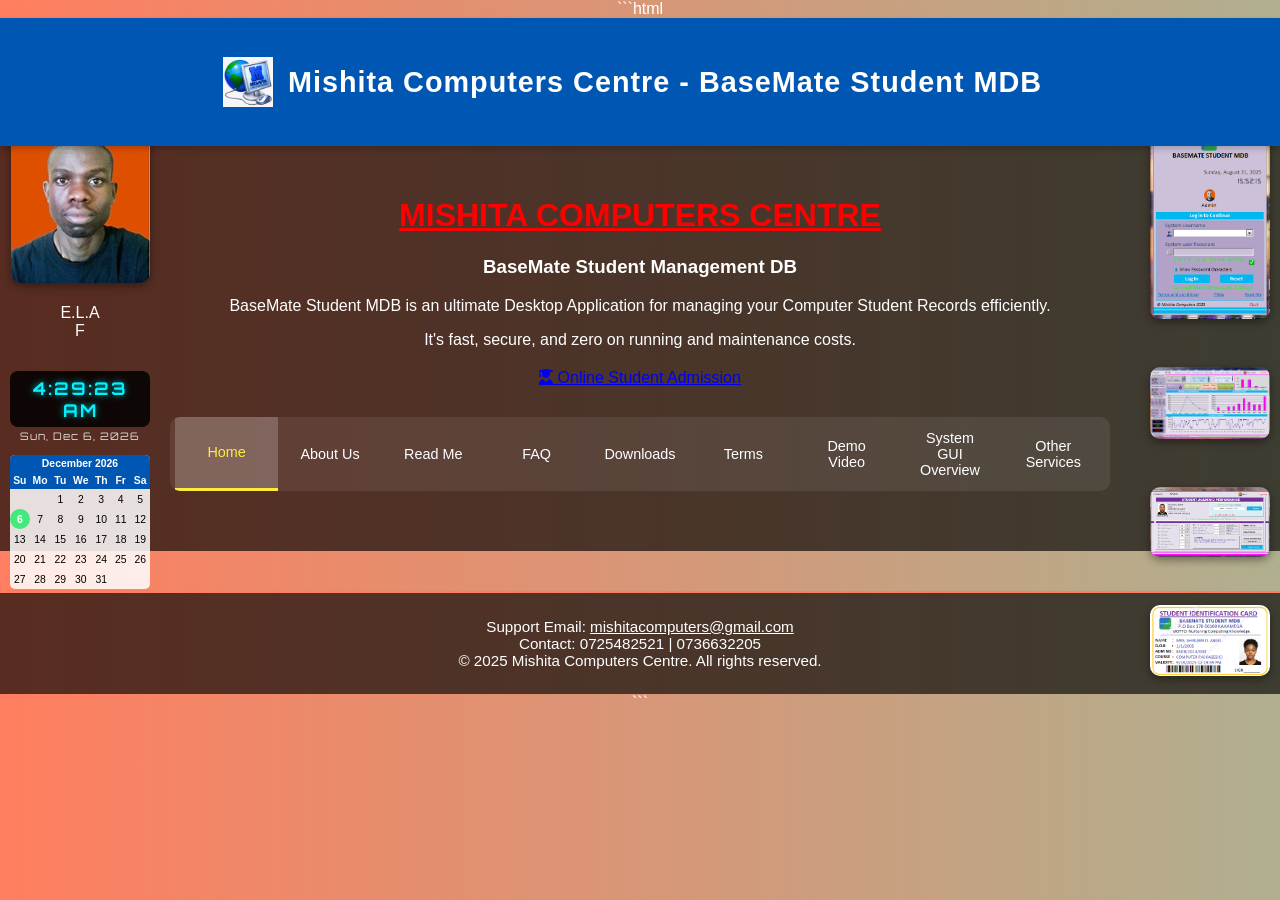
==== commit 0be5e41d: "Update index.html" ====
--- a/index.html
+++ b/index.html
@@ -1,595 +1,2191 @@
+```html
 <!DOCTYPE html>
 <html lang="en">
+
 <head>
-<meta charset="UTF-8" />
-<meta name="viewport" content="width=device-width, initial-scale=1" />
-<title>Mishita Computers Centre - BaseMate Student MDB</title>
-<link rel="stylesheet" href="https://cdnjs.cloudflare.com/ajax/libs/font-awesome/6.4.0/css/all.min.css" />
-<link rel="stylesheet" href="css/styles.css" />
-<link href="https://fonts.googleapis.com/css2?family=Orbitron:wght@400;700&display=swap" rel="stylesheet">
-<script src="js/disable-rightclick.js"></script>
+    <meta charset="UTF-8">
+    <meta name="viewport" content="width=device-width, initial-scale=1">
+
+    <title>Mishita Computers Centre - BaseMate Student MDB</title>
+
+    <!-- Font Awesome -->
+    <link rel="stylesheet"
+          href="https://cdnjs.cloudflare.com/ajax/libs/font-awesome/6.4.0/css/all.min.css">
+
+    <!-- BaseMate CSS -->
+    <link rel="stylesheet" href="./css/styles.css">
+
+    <!-- Google Font -->
+    <link href="https://fonts.googleapis.com/css2?family=Orbitron:wght@400;700&display=swap"
+          rel="stylesheet">
+
+    <!-- Disable Right Click -->
+    <script src="./js/disable-rightclick.js"></script>
+
+    <!-- =====================================================
+         TOP LEFT LOGO ADJUSTMENT
+         ===================================================== -->
+    <style>
+        .main-header header img {
+            border: none !important;
+            border-radius: 0 !important;
+            box-shadow: none !important;
+            outline: none !important;
+        }
+
+        .main-header header img:first-child {
+            width: 88px !important;
+            height: 88px !important;
+            object-fit: contain !important;
+            border: none !important;
+            border-radius: 0 !important;
+            box-shadow: none !important;
+            outline: none !important;
+            margin-left: -15px !important;
+        }
+    </style>
 </head>
+
 <body>
 
-<!-- HEADER BAR -->
+
+<!-- =========================================================
+     HEADER
+========================================================= -->
+
 <div class="main-header">
+
     <header>
-        <img src="images/logo.PNG" alt="Left Logo" class="protected">
-        <span>Mishita Computers Centre - BaseMate Student MDB</span>
-        <img src="images/mishitacologo.PNG" alt="Right Logo" class="protected">
+
+        <!-- MISHITA COMPUTERS CENTRE LOGO -->
+        <img
+            id="mishitaLogo"
+            src="./images/mishitacologo.PNG"
+            alt="Mishita Computers Centre Logo"
+            class="protected"
+            style="
+                width: 70px;
+                height: 70px;
+                object-fit: contain;
+                border-radius: 0 !important;
+                display: block;
+                flex-shrink: 0;
+            "
+        >
+
+        <span>
+            Mishita Computers Centre - BaseMate Student MDB
+        </span>
+
     </header>
+
 </div>
 
 
-
-<!-- LEFT & RIGHT SIDE IMAGES -->
-<div class="side-image left-side">
-    <div class="side-card">
-        <img src="images/Admin.jpg" alt="Edwin L. Agola" class="protected">
-        <p class="caption">Edwin L. Agola <br> Founder</p>
-    </div>
-
-<div class="side-card" id="digitalClockCard">
-    <h5 id="digitalClock">Loading...</h5>
-    <small id="digitalDate"></small>
-    <div id="calendar"></div>
-</div>
+<!-- =========================================================
+     LOGO FALLBACK
+========================================================= -->
 
 <script>
-// Fetch Internet Time from WorldTimeAPI
-async function fetchInternetTime() {
-    try {
-        const res = await fetch("https://worldtimeapi.org/api/ip");
-        const data = await res.json();
-        return new Date(data.datetime);
-    } catch (error) {
-        console.error("?? Could not fetch internet time, using local system time.");
-        return new Date(); // fallback to local time
-    }
-}
-
-let internetTimeOffset = 0;
-
-fetchInternetTime().then(internetDate => {
-    internetTimeOffset = internetDate.getTime() - Date.now();
-    updateDigitalClock();
-    renderCalendar(new Date(Date.now() + internetTimeOffset));
-    setInterval(updateDigitalClock, 1000);
-});
-
-function updateDigitalClock() {
-    let now = new Date(Date.now() + internetTimeOffset);
-
-    let hours = now.getHours().toString().padStart(2, '0');
-    let minutes = now.getMinutes().toString().padStart(2, '0');
-    let seconds = now.getSeconds().toString().padStart(2, '0');
-    let ampm = hours >= 12 ? 'PM' : 'AM';
-    let timeString = `${hours}:${minutes}:${seconds} ${ampm}`;
-
-    document.getElementById('digitalClock').textContent = timeString;
-
-    // Short Date
-    const dateOptions = { weekday: 'short', year: 'numeric', month: 'short', day: 'numeric' };
-    document.getElementById('digitalDate').textContent = now.toLocaleDateString(undefined, dateOptions);
-
-    // Re-render calendar every midnight (if needed)
-}
-
-function renderCalendar(date) {
-    const year = date.getFullYear();
-    const month = date.getMonth();
-    const today = date.getDate();
-
-    const firstDay = new Date(year, month, 1).getDay();
-    const daysInMonth = new Date(year, month + 1, 0).getDate();
-
-    let calendarHTML = `<table class="mini-calendar">
-        <thead><tr>
-            <th colspan="7">${date.toLocaleString('default', { month: 'long' })} ${year}</th>
-        </tr><tr>
-            <th>Su</th><th>Mo</th><th>Tu</th><th>We</th><th>Th</th><th>Fr</th><th>Sa</th>
-        </tr></thead><tbody><tr>`;
-
-    // Empty cells before first day
-    for (let i = 0; i < firstDay; i++) {
-        calendarHTML += "<td></td>";
-    }
-
-    // Days
-    for (let d = 1; d <= daysInMonth; d++) {
-        if ((firstDay + d - 1) % 7 === 0 && d !== 1) {
-            calendarHTML += "</tr><tr>";
-        }
-        if (d === today) {
-            calendarHTML += `<td class="today">${d}</td>`;
-        } else {
-            calendarHTML += `<td>${d}</td>`;
+(function () {
+
+    const logo = document.getElementById("mishitaLogo");
+
+    const logoPaths = [
+        "./images/mishitacologo.PNG",
+        "./images/mishitacoLogo.PNG",
+        "./images/mishitacologo.png",
+        "./images/mishitacoLogo.png"
+    ];
+
+    let currentPath = 0;
+
+    function tryNextLogo() {
+
+        currentPath++;
+
+        if (currentPath < logoPaths.length) {
+            logo.src = logoPaths[currentPath];
         }
     }
 
-    calendarHTML += "</tr></tbody></table>";
-    document.getElementById("calendar").innerHTML = calendarHTML;
-}
+    logo.addEventListener("error", tryNextLogo);
+
+})();
 </script>
 
+
+<!-- =========================================================
+     LEFT SIDE IMAGE / PROFILE / CLOCK
+========================================================= -->
+
+<div class="side-image left-side">
+
+    <div class="side-card">
+
+        <img src="./images/Admin.jpg"
+             alt="Edwin L. Agola"
+             class="protected">
+
+        <p class="caption">
+            E.L.A<br>
+            F
+        </p>
+
+    </div>
+
+
+    <!-- DIGITAL CLOCK -->
+
+    <div class="side-card" id="digitalClockCard">
+
+        <h5 id="digitalClock">
+            Loading...
+        </h5>
+
+        <small id="digitalDate"></small>
+
+        <div id="calendar"></div>
+
+    </div>
+
+
+    <!-- INTERNET CLOCK SCRIPT -->
+
+    <script>
+
+        async function fetchInternetTime() {
+
+            try {
+
+                const res = await fetch(
+                    "https://worldtimeapi.org/api/ip"
+                );
+
+                const data = await res.json();
+
+                return new Date(data.datetime);
+
+            } catch (error) {
+
+                console.error(
+                    "Could not fetch internet time, using local system time."
+                );
+
+                return new Date();
+            }
+        }
+
+
+        let internetTimeOffset = 0;
+
+
+        fetchInternetTime().then(function (internetDate) {
+
+            internetTimeOffset =
+                internetDate.getTime() - Date.now();
+
+            updateDigitalClock();
+
+            renderCalendar(
+                new Date(
+                    Date.now() + internetTimeOffset
+                )
+            );
+
+            setInterval(
+                updateDigitalClock,
+                1000
+            );
+
+        });
+
+
+        function updateDigitalClock() {
+
+            const now =
+                new Date(
+                    Date.now() + internetTimeOffset
+                );
+
+
+            let hours =
+                now.getHours()
+                   .toString()
+                   .padStart(2, "0");
+
+
+            let minutes =
+                now.getMinutes()
+                   .toString()
+                   .padStart(2, "0");
+
+
+            let seconds =
+                now.getSeconds()
+                   .toString()
+                   .padStart(2, "0");
+
+
+            let ampm =
+                hours >= 12 ? "PM" : "AM";
+
+
+            let displayHours =
+                parseInt(hours, 10);
+
+
+            if (displayHours === 0) {
+
+                displayHours = 12;
+
+            }
+            else if (displayHours > 12) {
+
+                displayHours -= 12;
+
+            }
+
+
+            let timeString =
+                `${displayHours}:${minutes}:${seconds} ${ampm}`;
+
+
+            document.getElementById(
+                "digitalClock"
+            ).textContent = timeString;
+
+
+            const dateOptions = {
+
+                weekday: "short",
+                year: "numeric",
+                month: "short",
+                day: "numeric"
+
+            };
+
+
+            document.getElementById(
+                "digitalDate"
+            ).textContent =
+                now.toLocaleDateString(
+                    undefined,
+                    dateOptions
+                );
+
+        }
+
+
+        function renderCalendar(date) {
+
+            const year =
+                date.getFullYear();
+
+            const month =
+                date.getMonth();
+
+            const today =
+                date.getDate();
+
+
+            const firstDay =
+                new Date(
+                    year,
+                    month,
+                    1
+                ).getDay();
+
+
+            const daysInMonth =
+                new Date(
+                    year,
+                    month + 1,
+                    0
+                ).getDate();
+
+
+            let calendarHTML = `
+
+                <table class="mini-calendar">
+
+                    <thead>
+
+                        <tr>
+
+                            <th colspan="7">
+
+                                ${date.toLocaleString(
+                                    "default",
+                                    { month: "long" }
+                                )} ${year}
+
+                            </th>
+
+                        </tr>
+
+                        <tr>
+
+                            <th>Su</th>
+                            <th>Mo</th>
+                            <th>Tu</th>
+                            <th>We</th>
+                            <th>Th</th>
+                            <th>Fr</th>
+                            <th>Sa</th>
+
+                        </tr>
+
+                    </thead>
+
+                    <tbody>
+
+                        <tr>
+            `;
+
+
+            /* Empty cells before first day */
+
+            for (
+                let i = 0;
+                i < firstDay;
+                i++
+            ) {
+
+                calendarHTML += "<td></td>";
+
+            }
+
+
+            /* Days of month */
+
+            for (
+                let d = 1;
+                d <= daysInMonth;
+                d++
+            ) {
+
+                if (
+                    (firstDay + d - 1) % 7 === 0 &&
+                    d !== 1
+                ) {
+
+                    calendarHTML +=
+                        "</tr><tr>";
+
+                }
+
+
+                if (d === today) {
+
+                    calendarHTML +=
+                        `<td class="today">${d}</td>`;
+
+                }
+                else {
+
+                    calendarHTML +=
+                        `<td>${d}</td>`;
+
+                }
+
+            }
+
+
+            calendarHTML += `
+
+                    </tr>
+
+                    </tbody>
+
+                </table>
+
+            `;
+
+
+            document.getElementById(
+                "calendar"
+            ).innerHTML = calendarHTML;
+
+        }
+
+    </script>
+
 </div>
 
+
+<!-- =========================================================
+     RIGHT SIDE IMAGES
+========================================================= -->
+
 <div class="side-image right-side">
-    <img src="images/student_idd.png" alt="visual report" class="protected"> <br>
-	<img src="images/Visualreport.png" alt="Visual report2" class="protected"> <br>
-	<img src="images/academics.png" alt="Academics" class="protected"> <br>
-	<img src="images/student_id.png" alt="fees payment" class="protected">
-	
+
+    <img src="./images/student_idd.png"
+         alt="Student ID"
+         class="protected">
+
+    <br>
+
+    <img src="./images/Visualreport.png"
+         alt="Visual Report"
+         class="protected">
+
+    <br>
+
+    <img src="./images/academics.png"
+         alt="Academics"
+         class="protected">
+
+    <br>
+
+    <img src="./images/student_id.png"
+         alt="Student ID"
+         class="protected">
+
 </div>
 
 
+<!-- =========================================================
+     MAIN OVERLAY
+========================================================= -->
+
 <div class="overlay">
+
     <div>
-        <h1 style="color: red;"><u>MISHITA COMPUTERS CENTRE</u></h1>
-        <h3>BaseMate Student Management DB</h3>
-        <p>BaseMate Student MDB is an ultimate Desktop Application for managing your Computer Student Records efficiently.</p>
-        <p> It's fast, secure, and zero on running and maintenance costs.</p>
+
+        <h1 style="color: red;">
+            <u>MISHITA COMPUTERS CENTRE</u>
+        </h1>
+
+        <h3>
+            BaseMate Student Management DB
+        </h3>
+
+        <p>
+            BaseMate Student MDB is an ultimate Desktop
+            Application for managing your Computer Student
+            Records efficiently.
+        </p>
+
+        <p>
+            It's fast, secure, and zero on running and
+            maintenance costs.
+        </p>
+
     </div>
 
-  <!-- Tab Buttons -->
-<div class="tab-buttons">
-    <button class="tab-link active" data-tab="home">Home</button>
-    <button class="tab-link" data-tab="us">About Us</button>
-    <button class="tab-link" data-tab="readme">Read Me</button>
-    <button class="tab-link" data-tab="faq">FAQ</button>
-    <button class="tab-link" data-tab="downloads">Downloads</button>
-    <button class="tab-link" data-tab="terms">Terms</button>
-    <button class="tab-link" data-tab="demo">Demo Video</button>
-    <button class="tab-link" data-tab="gui">System GUI Overview</button>
-    <button class="tab-link" data-tab="services">Other Services</button>
+
+    <!-- =====================================================
+         ONLINE STUDENT ADMISSION
+    ====================================================== -->
+
+    <div style="text-align: center; margin: 20px 0;">
+
+        <a href="https://docs.google.com/forms/d/e/1FAIpQLScDc39HwnsEAMTRkAjIwBPupEvNkzBRABBSoWago6JSehYqDg/viewform?usp=dialog"
+           target="_blank"
+           rel="noopener noreferrer"
+           class="online-admission-btn">
+
+            <i class="fas fa-user-graduate"></i>
+
+            Online Student Admission
+
+        </a>
+
+    </div>
+
+
+    <!-- =====================================================
+         TAB BUTTONS
+    ====================================================== -->
+
+    <div class="tab-buttons">
+
+        <button class="tab-link active"
+                data-tab="home">
+            Home
+        </button>
+
+        <button class="tab-link"
+                data-tab="us">
+            About Us
+        </button>
+
+        <button class="tab-link"
+                data-tab="readme">
+            Read Me
+        </button>
+
+        <button class="tab-link"
+                data-tab="faq">
+            FAQ
+        </button>
+
+        <button class="tab-link"
+                data-tab="downloads">
+            Downloads
+        </button>
+
+        <button class="tab-link"
+                data-tab="terms">
+            Terms
+        </button>
+
+        <button class="tab-link"
+                data-tab="demo">
+            Demo Video
+        </button>
+
+        <button class="tab-link"
+                data-tab="gui">
+            System GUI Overview
+        </button>
+
+        <button class="tab-link"
+                data-tab="services">
+            Other Services
+        </button>
+
+    </div>
+
+
+    <!-- =====================================================
+         HOME TAB
+    ====================================================== -->
+
+    <div id="home"
+         class="tab-content">
+
+        <div class="features-heading">
+            <u>KEY FEATURES INCLUDE</u>
+        </div>
+
+
+        <div class="features">
+
+
+            <div class="feature-item">
+
+                <i class="fas fa-lock fa-2x"></i>
+
+                <strong>
+                    Secure Login & Email Alerts
+                </strong>
+
+                Stay informed with real-time login alerts.
+
+            </div>
+
+
+            <div class="feature-item">
+
+                <i class="fas fa-user-cog fa-2x"></i>
+
+                <strong>
+                    User Account Management
+                </strong>
+
+                Manage how other users access the system.
+
+            </div>
+
+
+            <div class="feature-item">
+
+                <i class="fas fa-id-card fa-2x"></i>
+
+                <strong>
+                    Student Profile Management
+                </strong>
+
+                Register, update, and monitor student details.
+
+            </div>
+
+
+            <div class="feature-item">
+
+                <i class="fas fa-chart-line fa-2x"></i>
+
+                <strong>
+                    Performance Tracking
+                </strong>
+
+                Track academic progress, exams, and assessments.
+
+            </div>
+
+
+            <div class="feature-item">
+
+                <i class="fas fa-receipt fa-2x"></i>
+
+                <strong>
+                    Payment Tracking & Receipts
+                </strong>
+
+                Track student payments and print/email receipts instantly.
+
+            </div>
+
+
+            <div class="feature-item">
+
+                <i class="fas fa-file-invoice-dollar fa-2x"></i>
+
+                <strong>
+                    Invoicing
+                </strong>
+
+                Send branded invoices via email or print them.
+
+            </div>
+
+
+            <div class="feature-item">
+
+                <i class="fas fa-envelope-open-text fa-2x"></i>
+
+                <strong>
+                    Mass Email Reminders
+                </strong>
+
+                Schedule monthly automatic reminders for balances.
+
+            </div>
+
+
+            <div class="feature-item">
+
+                <i class="fas fa-database fa-2x"></i>
+
+                <strong>
+                    Backup & Restore
+                </strong>
+
+                Auto-backup every 14 days or manually in one click.
+
+            </div>
+
+
+            <div class="feature-item">
+
+                <i class="fas fa-chart-pie fa-2x"></i>
+
+                <strong>
+                    Visual Reports
+                </strong>
+
+                Make data-driven decisions with charts and graphs.
+
+            </div>
+
+
+            <div class="feature-item">
+
+                <i class="fas fa-certificate fa-2x"></i>
+
+                <strong>
+                    Certificates & IDs
+                </strong>
+
+                Generate and download certificates or IDs instantly.
+
+            </div>
+
+
+            <div class="feature-item">
+
+                <i class="fab fa-whatsapp fa-2x"></i>
+
+                <strong>
+                    WhatsApp Payment Reminder
+                </strong>
+
+                At a press of a button, send customised payment reminders.
+
+            </div>
+
+
+        </div>
+
+    </div>
+
+
+    <!-- =====================================================
+         DOWNLOADS TAB
+    ====================================================== -->
+
+    <div id="downloads"
+         class="tab-content">
+
+        <h2 style="color: #00ff99;">
+            <u>DOWNLOADS</u>
+        </h2>
+
+        <p>
+            Click on the links below to Download:
+        </p>
+
+
+        <a href="https://drive.google.com/file/d/12z2iAVbwi9M_LEqM5g8dM7dG_2fwGeUH/view?usp=sharing"
+           target="_blank"
+           class="download-btn">
+
+            System User Interface Documentation (PDF)
+
+        </a>
+
+
+        <a href="https://drive.google.com/file/d/1T0AIAqWUrhTqQ01qHhpZCUqKjb1ME3L8/view?usp=sharing"
+           target="_blank"
+           class="download-btn">
+
+            App Customization Request Form (PDF)
+
+        </a>
+
+    </div>
+
+
+    <!-- =====================================================
+         README TAB
+    ====================================================== -->
+
+    <div id="readme"
+         class="tab-content">
+
+        <h2 style="color: #00ff99;">
+            <u>BASEMATE - STUDENT MANAGEMENT DB</u>
+        </h2>
+
+
+        <h3>
+            ABOUT THIS APPLICATION
+        </h3>
+
+
+        <p>
+            This application is designed to manage student
+            records for micro, small, and medium-scale
+            institutions, including academics, payments,
+            attachments, and reporting.
+            Key features include:
+        </p>
+
+
+        <ul>
+
+            <li>Automatic email reminders</li>
+
+            <li>Secure backup and restore options</li>
+
+            <li>Real-time PC diagnostics</li>
+
+            <li>PDF exporting & silent printing</li>
+
+            <li>Login monitoring with email alerts</li>
+
+        </ul>
+
+
+        <p>
+
+            <strong>VERSION:</strong> 1.0.0.2
+
+            <br>
+
+            <strong>DATE:</strong> July 2025
+
+            <br>
+
+            <strong>DEVELOPER:</strong>
+            Mishita Computers Centre
+
+        </p>
+
+
+        <h3>
+            RECOMMENDED SYSTEM REQUIREMENTS
+        </h3>
+
+
+        <ul>
+
+            <li>
+                Operating System: Windows 7 or higher
+            </li>
+
+            <li>
+                RAM: 2 GB minimum (4 GB recommended)
+            </li>
+
+            <li>
+                Processor: Intel Core i3 or higher
+            </li>
+
+            <li>
+                Storage: SSD recommended
+                (HDD can work but may be slower)
+            </li>
+
+            <li>
+                Microsoft Access: 2010 or later
+                (32/64-bit)
+            </li>
+
+            <li>
+                Internet Connection: Required for email
+                features and cloud functionality
+            </li>
+
+        </ul>
+
+
+        <h3>
+            WHY INTERNET IS IMPORTANT
+        </h3>
+
+
+        <p>
+            The application uses internet connectivity for:
+        </p>
+
+
+        <ul>
+
+            <li>
+                Sending emails and automated reminders/alerts
+            </li>
+
+            <li>
+                Downloading updates (future versions)
+            </li>
+
+            <li>
+                Backup reporting to the developer
+            </li>
+
+            <li>
+                Security email alerts for login attempts
+            </li>
+
+            <li>
+                Receiving login verification codes
+            </li>
+
+            <li>
+                Uploading backup to email
+            </li>
+
+            <li>
+                Forwarding copy of password to email after updating
+            </li>
+
+        </ul>
+
+
+        <h3>
+            TIPS FOR BEST PERFORMANCE
+        </h3>
+
+
+        <ul>
+
+            <li>
+                Keep system drivers up-to-date
+            </li>
+
+            <li>
+                Ensure system date and time are correct
+            </li>
+
+            <li>
+                Maintain a stable internet connection when using the app
+            </li>
+
+            <li>
+                Always close the app properly to prevent file corruption
+            </li>
+
+            <li>
+                Avoid running heavy programs in the background
+            </li>
+
+            <li>
+                Ensure Microsoft Access macros are enabled
+            </li>
+
+        </ul>
+
+
+        <h3>
+            BACKUP INFORMATION
+        </h3>
+
+
+        <ul>
+
+            <li>
+                Backups are saved with a timestamp in the folder:
+                <strong>D:\BaseMate Student Management DB\</strong>
+            </li>
+
+            <li>
+                Backups cannot be stored on the local C: drive.
+                Use a separate partition or removable media.
+            </li>
+
+            <li>
+                Each backup is encrypted with a secure password
+                set by the system admin.
+            </li>
+
+            <li>
+                Attachments and reports are included unless
+                specifically excluded.
+            </li>
+
+        </ul>
+
+
+        <h3>
+            WARNING
+        </h3>
+
+
+        <p>
+            Do not rename, move, or modify critical folders
+            or files unless explicitly advised.
+            Ensure your email SMTP settings are correctly
+            configured and working before enabling OTP
+            login verification.
+        </p>
+
+
+        <h3>
+            SUPPORT / FEEDBACK
+        </h3>
+
+
+        <p>
+
+            For support or to report issues, contact:
+
+            <br>
+
+            <strong>Email:</strong>
+            mishitacomputers@gmail.com
+
+            <br>
+
+            <strong>Phone:</strong>
+            +254 725 482 521
+
+        </p>
+
+
+        <p>
+            <em>
+                Thank you for using our application!
+            </em>
+        </p>
+
+    </div>
+
+
+    <!-- =====================================================
+         FAQ TAB
+    ====================================================== -->
+
+    <div id="faq"
+         class="tab-content">
+
+        <h2 style="color: #00ff99;">
+            <u>FREQUENTLY ASKED QUESTIONS</u>
+        </h2>
+
+
+        <h3>
+            <strong>Q:</strong>
+            I forgot my password. How can I recover it?
+
+            <br>
+
+            <strong>A:</strong>
+            You can retrieve it from your registered email
+            address. Every time you reset or change your
+            password, a copy is automatically sent to your
+            email. Note: Password reset is only supported
+            while connected to the internet.
+        </h3>
+
+
+        <p>
+            <strong>Q:</strong>
+            Can the system work without internet access?
+
+            <br>
+
+            <strong>A:</strong>
+            Yes. Core functions like data entry, reporting,
+            backup, and restore work offline. However,
+            features such as email verification, password
+            reset, and system alerts require an internet
+            connection.
+        </p>
+
+
+        <h3>
+            Q: I didn't receive the login (OTP) verification
+            code. What should I do?
+        </h3>
+
+        <p>
+            A: Ensure your device is connected to the internet.
+            Check your Spam or Junk folder in your email.
+            If the issue persists, contact your system
+            administrator for assistance.
+        </p>
+
+
+        <h3>
+            Q: I keep seeing "This Application is Blocked."
+            What does this mean and what should I do?
+        </h3>
+
+        <p>
+            A: This message indicates that your account has
+            been restricted and you cannot use it. Please
+            contact the system administrator or developer at
+            0725 482521 for assistance.
+        </p>
+
+
+        <h3>
+            Q: "Verifying authenticity please wait?"
+            This is the message I see every time I log in.
+        </h3>
+
+        <p>
+            A: No need to worry. This message is part of the
+            system's security process to validate your license
+            and account status each time you log in.
+        </p>
+
+
+        <h3>
+            Q: I used to receive login notifications,
+            but I don't anymore.
+        </h3>
+
+        <p>
+            A: Please ensure that login notifications are
+            enabled in the Settings form. You will receive
+            a notification each time someone attempts to log
+            in to your application, provided the PC is
+            connected to the internet.
+        </p>
+
+
+        <h3>
+            Q: All student learners show "Learning is in progress".
+            What could be the issue?
+        </h3>
+
+        <p>
+            A: This is likely related to your computer's date
+            and time settings. The application depends entirely
+            on your system's date and time to provide accurate
+            information. Ensure your PC has the correct and
+            updated date/time settings.
+        </p>
+
+
+        <h3>
+            Q: Why do some forms take longer to load?
+        </h3>
+
+        <p>
+            A: This may occur when certain automated features
+            are enabled. During form initialization, the system
+            checks for an active internet connection. If a
+            connection is detected but no data is transmitted,
+            loading may be temporarily delayed while the system
+            verifies connectivity.
+        </p>
+
+
+        <h3>
+            Q: "All charts and data successfully loaded".
+            This is the message I see, yet some charts and
+            graphs don't appear on the form.
+        </h3>
+
+        <p>
+            A: This may be due to loading delays—queries can
+            occasionally take longer than expected to complete.
+            Simply close and reopen the form to refresh the charts.
+        </p>
+
+
+        <h3>
+            Q: How do I back up my data?
+        </h3>
+
+        <p>
+            A: There are two backup options: Simply go to the
+            Settings form, and pick the action button to take
+            the desired backup (Full, Passports, or Data tables).
+            Or automate the process every 14 days by checking
+            "auto data backup".
+        </p>
+
+
+        <h3>
+            Q: Why does the backup process fail?
+        </h3>
+
+        <p>
+            A: Ensure your PC has more than one disk partition.
+            The system does not store backups on C:\ for safety
+            reasons. Tip: Plug in a removable drive or ensure
+            D:\ is available before running backups.
+        </p>
+
+
+        <h3>
+            Q: I see a "No encryption tool found" error during backup.
+            What should I do?
+        </h3>
+
+        <p>
+            A: Make sure that a file compression tool like 7-Zip
+            is installed on your PC. The system uses it to zip
+            and encrypt backup files.
+        </p>
+
+
+        <h3>
+            Q: How can I restore a previous backup?
+        </h3>
+
+        <p>
+            A: Open the Settings form and select the Restore
+            option for the data type you wish to recover
+            (e.g., tables, passports, all data). The system
+            will automatically locate your backup folder and
+            begin the restoration process.
+        </p>
+
+
+        <h3>
+            Q: How do I verify legitimacy of a payment receipt?
+        </h3>
+
+        <p>
+            A: Go to the Settings form, locate the Payment
+            Verification section, enter the payment reference
+            number, and click Verify. The system will process
+            the request and display the result.
+        </p>
+
+
+        <h3>
+            Q: Can the system work without internet access?
+        </h3>
+
+        <p>
+            A: Yes. Core functions like data entry, reporting,
+            backup, and restore work offline. However,
+            features such as email verification, password
+            reset, and system alerts require an internet
+            connection.
+        </p>
+
+
+        <h3>
+            Q: Can I share this application with others over a network?
+        </h3>
+
+        <p>
+            A: No. This system is designed as a standalone
+            application to minimize dependency on external
+            service providers. It's optimized for low-cost
+            operation while maintaining full data management
+            capabilities.
+        </p>
+
+
+        <h3>
+            Q: The barcode doesn't display properly;
+            I only see plain text. Why?
+        </h3>
+
+        <p>
+            A: This happens when the "3 of 9 Barcode" font is
+            not installed on your PC. To fix this, download and
+            install the 3 of 9 Barcode font to enable correct
+            barcode display.
+        </p>
+
+    </div>
+
+
+    <!-- =====================================================
+         TERMS TAB
+    ====================================================== -->
+
+    <div id="terms"
+         class="tab-content">
+
+        <h2 style="color: #00ff99;">
+            <u>TERMS AND CONDITIONS OF USE & USER AGREEMENT</u>
+        </h2>
+
+
+        <p>
+
+            <strong>Effective Date:</strong>
+            July 10, 2025
+
+            <br>
+
+            <strong>Company:</strong>
+            Mishita Computers Centre
+
+            <br>
+
+            <strong>Author:</strong>
+            Edwin L. Agola
+
+            <br>
+
+            <strong>Contact:</strong>
+            mishitacomputers@gmail.com |
+            +254 725 482 521
+
+            <br>
+
+            <strong>
+                Copyright © 2025 Mishita Computers Centre
+            </strong>
+
+        </p>
+
+
+        <h3>
+            1. ACCEPTANCE OF TERMS
+        </h3>
+
+        <p>
+            By installing, accessing, or using this software
+            application ("Application"), you agree to be bound
+            by this User Agreement. If you do not agree with
+            these terms, do not install, access, or use the
+            Application.
+        </p>
+
+
+        <h3>
+            2. LICENSE GRANT
+        </h3>
+
+        <p>
+            You are granted a limited, non-exclusive,
+            non-transferable license to use the Application
+            solely for lawful purposes.
+        </p>
+
+
+        <ul>
+
+            <li>
+                Reverse engineer, decompile, or modify the Application.
+            </li>
+
+            <li>
+                Rent, lease, sublicense, or redistribute the
+                Application without prior written consent.
+            </li>
+
+            <li>
+                Use the Application for commercial hosting or
+                as part of another software without authorization.
+            </li>
+
+        </ul>
+
+
+        <h3>
+            3. INTELLECTUAL PROPERTY
+        </h3>
+
+        <p>
+            All content, code, designs, and related materials
+            are the sole property of Mishita Computers Centre
+            and Edwin L. Agola. Protected by copyright,
+            trademark, and other applicable intellectual
+            property laws. All rights reserved.
+        </p>
+
+
+        <h3>
+            4. USER RESPONSIBILITIES
+        </h3>
+
+        <ul>
+
+            <li>
+                Maintain regular backups of your data.
+            </li>
+
+            <li>
+                Ensure that your use complies with all
+                applicable laws and regulations.
+            </li>
+
+            <li>
+                Keep your login details, license keys,
+                and other credentials secure.
+            </li>
+
+            <li>
+                Immediately report any suspected unauthorized
+                use to Mishita Computers Centre.
+            </li>
+
+        </ul>
+
+
+        <h3>
+            5. PROHIBITED USES
+        </h3>
+
+        <ul>
+
+            <li>
+                Use the Application to engage in unlawful,
+                fraudulent, or harmful activities.
+            </li>
+
+            <li>
+                Upload or distribute malicious software,
+                viruses, or harmful code through the Application.
+            </li>
+
+            <li>
+                Attempt unauthorized access to servers,
+                databases, or other connected systems.
+            </li>
+
+        </ul>
+
+
+        <h3>
+            6. DATA COLLECTION & PRIVACY
+        </h3>
+
+        <p>
+            The Application may collect non-personal system
+            information for diagnostics, updates, and
+            performance improvements. Personal data will not
+            be shared with third parties without your consent,
+            except when required by law. You agree to the
+            Privacy Policy provided by Mishita Computers Centre.
+        </p>
+
+
+        <h3>
+            7. UPDATES & SUPPORT
+        </h3>
+
+        <p>
+            Updates may be provided to improve functionality,
+            security, or compliance. Support is available via
+            email or phone and may require proof of license
+            or purchase. Some updates may be mandatory for
+            continued use.
+        </p>
+
+
+        <h3>
+            8. DISCLAIMER OF WARRANTIES
+        </h3>
+
+        <p>
+            The Application is provided "as is" without any
+            express or implied warranties, including but not
+            limited to fitness for a particular purpose,
+            merchantability, or non-infringement. You assume
+            full responsibility for risks associated with
+            using the Application.
+        </p>
+
+
+        <h3>
+            9. LIMITATION OF LIABILITY
+        </h3>
+
+        <p>
+            Mishita Computers Centre shall not be liable for
+            any direct, indirect, incidental, consequential,
+            or special damages arising from or related to the
+            use or inability to use the Application, including
+            data loss or corruption.
+        </p>
+
+
+        <h3>
+            10. TERMINATION
+        </h3>
+
+        <p>
+            This license automatically terminates if you breach
+            any term of this Agreement. Upon termination, you
+            must uninstall the Application and destroy all
+            copies in your possession.
+        </p>
+
+
+        <h3>
+            11. GOVERNING LAW & DISPUTE RESOLUTION
+        </h3>
+
+        <p>
+            This Agreement is governed by the laws of Kenya.
+            Any dispute will be resolved exclusively in the
+            courts of Kenya. You agree to attempt an amicable
+            resolution before pursuing legal action.
+        </p>
+
+
+        <h3>
+            12. CHANGES TO TERMS
+        </h3>
+
+        <p>
+            Mishita Computers Centre reserves the right to
+            revise these terms at any time. Continued use
+            after changes constitutes acceptance of the
+            revised terms.
+        </p>
+
+
+        <h3>
+            13. SEVERABILITY
+        </h3>
+
+        <p>
+            If any part of this Agreement is found invalid or
+            unenforceable, the remaining provisions will remain
+            in full force and effect.
+        </p>
+
+
+        <h3>
+            14. THIRD-PARTY COMPONENTS
+        </h3>
+
+        <p>
+            This Application may include or work alongside
+            third-party software components. The following
+            are acknowledged:
+        </p>
+
+
+        <ul>
+
+            <li>
+
+                7-Zip, developed by Igor Pavlov, licensed
+                under the GNU LGPL.
+
+                Source and license available at
+
+                <a href="https://www.7-zip.org"
+                   target="_blank"
+                   rel="noopener noreferrer">
+
+                    https://www.7-zip.org
+
+                </a>
+
+            </li>
+
+
+            <li>
+                Code 3 of 9 (Code39) Barcode Symbology,
+                public domain.
+            </li>
+
+        </ul>
+
+
+        <p>
+            These components are provided under their
+            respective licenses. Mishita Computers Centre
+            does not claim ownership of them and provides
+            them "as-is" without warranty.
+        </p>
+
+
+        <h3>
+            15. CONTACT
+        </h3>
+
+
+        <p>
+
+            For support or inquiries:
+
+            <br>
+
+            Mishita Computers Centre
+
+            <br>
+
+            Email:
+            mishitacomputers@gmail.com
+
+            <br>
+
+            Phone:
+            +254 725 482 521
+
+            <br>
+
+            Location: Kenya
+
+        </p>
+
+
+        <p>
+
+            <strong>
+                By using this Application, you confirm that
+                you have read, understood, and agreed to be
+                bound by these terms.
+            </strong>
+
+        </p>
+
+    </div>
+
+
+    <!-- =====================================================
+         OTHER SERVICES TAB
+    ====================================================== -->
+
+    <div id="services"
+         class="tab-content">
+
+        <h2 style="color: #00ff99;">
+            <u>OTHER SERVICES WE OFFER</u>
+        </h2>
+
+
+        <p style="font-size: 1.1em; font-weight: bold;">
+
+            We offer a wide range of digital & printing solutions:
+
+        </p>
+
+
+        <div class="features">
+
+
+            <div class="feature-item">
+
+                <i class="fas fa-laptop-code fa-2x"></i>
+
+                <strong>
+                    Computer Training
+                </strong>
+
+                We teach 12 computer packages at pocket
+                friendly prices, Mondays-Fridays:
+                9am - 1pm, 2pm - 6pm.
+
+            </div>
+
+
+            <div class="feature-item">
+
+                <i class="fas fa-print fa-2x"></i>
+
+                <strong>
+                    Printing Services
+                </strong>
+
+                Quality printing for documents,
+                assignments, and reports.
+
+            </div>
+
+
+            <div class="feature-item">
+
+                <i class="fas fa-wifi fa-2x"></i>
+
+                <strong>
+                    Internet Services
+                </strong>
+
+                KRA PIN, eCitizen, HELB, TSC services
+                fast and reliable assistance.
+
+            </div>
+
+
+            <div class="feature-item">
+
+                <i class="fas fa-layer-group fa-2x"></i>
+
+                <strong>
+                    Lamination
+                </strong>
+
+                Protect your important documents
+                with professional lamination.
+
+            </div>
+
+
+            <div class="feature-item">
+
+                <i class="fas fa-camera fa-2x"></i>
+
+                <strong>
+                    Scanning
+                </strong>
+
+                High-resolution scanning for IDs,
+                photos, and documents.
+
+            </div>
+
+
+            <div class="feature-item">
+
+                <i class="fas fa-book fa-2x"></i>
+
+                <strong>
+                    Binding
+                </strong>
+
+                Get professional binding for projects,
+                reports, and books.
+
+            </div>
+
+
+        </div>
+
+    </div>
+
+
+    <!-- =====================================================
+         ABOUT US TAB
+    ====================================================== -->
+
+    <div id="us"
+         class="tab-content">
+
+        <h2 style="color: #00ff99;">
+            <u>ABOUT US</u>
+        </h2>
+
+
+        <p style="font-size: 1.1em;">
+
+            Mishita Computers is a dedicated computer service
+            provider focused on delivering reliable solutions
+            for students, professionals, and businesses.
+
+            It offers a wide range of services including
+            computer sales, repairs, software installation,
+            networking, and IT consultation.
+
+            With a mission to make technology accessible and
+            affordable, Mishita Computers emphasizes quality,
+            transparency, and personalized service to meet
+            client needs.
+
+        </p>
+
+
+        <p style="font-size: 1.1em;">
+
+            By combining technical expertise with friendly
+            customer care, Mishita Computers has earned a
+            reputation as a trusted local hub for all things
+            tech.
+
+            Customers benefit from competitive pricing,
+            after-sales support, and professional advice,
+            ensuring they receive the best value for their
+            investment.
+
+            Whether you are upgrading a laptop, setting up
+            a network, or looking for software solutions,
+            Mishita Computers is ready to deliver reliable,
+            customer-focused service.
+
+        </p>
+
+    </div>
+
+
+    <!-- =====================================================
+         DEMO VIDEO TAB
+    ====================================================== -->
+
+    <div id="demo"
+         class="tab-content">
+
+        <h2 style="color: #00ff99;">
+            <u>DEMO VIDEO</u>
+        </h2>
+
+
+        <div style="
+            display: flex;
+            justify-content: center;
+            align-items: center;
+        ">
+
+            <video class="demo-video"
+                   controls
+                   preload="metadata">
+
+                <source src="./videos/demo.mp4"
+                        type="video/mp4">
+
+                Your browser does not support
+                the video tag.
+
+            </video>
+
+        </div>
+
+    </div>
+
+
+    <!-- =====================================================
+         SYSTEM GUI OVERVIEW
+    ====================================================== -->
+
+    <div id="gui"
+         class="tab-content">
+
+        <h2 style="color: #00ff99;">
+            <u>SYSTEM GUI OVERVIEW</u>
+        </h2>
+
+
+        <div style="
+            display: grid;
+            grid-template-columns:
+                repeat(auto-fit, minmax(250px, 1fr));
+            gap: 20px;
+            text-align: center;
+        ">
+
+
+            <!-- SETUP -->
+
+            <div>
+
+                <img src="./images/setup.png"
+                     alt="Login Screen"
+                     style="
+                        width: 100%;
+                        border-radius: 8px;
+                     "
+                     class="protected">
+
+                <p style="font-size: 0.8em;">
+
+                    Follow the installation procedures
+                    until the program is successfully installed.
+
+                </p>
+
+            </div>
+
+
+            <!-- LOGIN -->
+
+            <div>
+
+                <img src="./images/login.png"
+                     alt="Login Screen"
+                     style="
+                        width: 100%;
+                        border-radius: 8px;
+                     "
+                     class="protected">
+
+                <p style="font-size: 0.8em;">
+
+                    Login using default login credentials
+                    provided.
+
+                    <br>
+
+                    User name: Admin
+
+                    <br>
+
+                    Password: 1234
+
+                </p>
+
+            </div>
+
+
+            <!-- SWITCHBOARD -->
+
+            <div>
+
+                <img src="./images/switchboard.png"
+                     alt="Main Switchboard"
+                     style="
+                        width: 100%;
+                        border-radius: 8px;
+                     "
+                     class="protected">
+
+                <p style="font-size: 0.8em;">
+
+                    On the main switchboard go to
+                    "Settings" and key in primary settings
+                    for the application.
+
+                </p>
+
+            </div>
+
+
+            <!-- SETTINGS -->
+
+            <div>
+
+                <img src="./images/settings.png"
+                     alt="System Settings"
+                     style="
+                        width: 100%;
+                        border-radius: 8px;
+                     "
+                     class="protected">
+
+                <p style="font-size: 0.8em;">
+
+                    System settings window. Key in your
+                    personal email address, business email
+                    address and other business information
+                    as required.
+
+                </p>
+
+            </div>
+
+
+            <!-- NEW STUDENT -->
+
+            <div>
+
+                <img src="./images/new_student.png"
+                     alt="New Student"
+                     style="
+                        width: 100%;
+                        border-radius: 8px;
+                     "
+                     class="protected">
+
+                <p style="font-size: 0.8em;">
+
+                    New student admission window. Key in
+                    student information as required and
+                    upon completion of all required
+                    information, functional buttons will show.
+
+                </p>
+
+            </div>
+
+
+            <!-- ACADEMICS -->
+
+            <div>
+
+                <img src="./images/academics.png"
+                     alt="Academics"
+                     style="
+                        width: 100%;
+                        border-radius: 8px;
+                     "
+                     class="protected">
+
+                <p style="font-size: 0.8em;">
+
+                    Interface to key in and track student
+                    academic performance.
+
+                </p>
+
+            </div>
+
+
+            <!-- FEES -->
+
+            <div>
+
+                <img src="./images/fees_payment.png"
+                     alt="Fees Payment"
+                     style="
+                        width: 100%;
+                        border-radius: 8px;
+                     "
+                     class="protected">
+
+                <p style="font-size: 0.8em;">
+
+                    Interface to track student payment records.
+                    Under it user will be able to send invoices,
+                    issue/send payment receipts, payment
+                    statements, etc.
+
+                </p>
+
+            </div>
+
+
+            <!-- STUDENT INFORMATION -->
+
+            <div>
+
+                <img src="./images/student_information.png"
+                     alt="Student Information"
+                     style="
+                        width: 100%;
+                        border-radius: 8px;
+                     "
+                     class="protected">
+
+                <p style="font-size: 0.8em;">
+
+                    Student profile management. Under this
+                    window the user will be able to access
+                    all information about the student.
+
+                </p>
+
+            </div>
+
+
+            <!-- SUMMARY -->
+
+            <div>
+
+                <img src="./images/summary.png"
+                     alt="Summary"
+                     style="
+                        width: 100%;
+                        border-radius: 8px;
+                     "
+                     class="protected">
+
+                <p style="font-size: 0.8em;">
+
+                    Under this window system user will be
+                    able to view summary reports showing
+                    how finances flow into the business.
+
+                </p>
+
+            </div>
+
+
+            <!-- VISUAL REPORT -->
+
+            <div>
+
+                <img src="./images/Visualreport.png"
+                     alt="Visual Report"
+                     style="
+                        width: 100%;
+                        border-radius: 8px;
+                     "
+                     class="protected">
+
+                <p style="font-size: 0.8em;">
+
+                    Under this window system user can make
+                    precise decisions by judging from visual
+                    reports about business progress.
+
+                </p>
+
+            </div>
+
+
+            <!-- VISUAL REPORT 2 -->
+
+            <div>
+
+                <img src="./images/Visualreport2.png"
+                     alt="Visual Report 2"
+                     style="
+                        width: 100%;
+                        border-radius: 8px;
+                     "
+                     class="protected">
+
+                <p style="font-size: 0.8em;">
+
+                    Additional visual reports to assist the
+                    system user in monitoring business
+                    performance and progress.
+
+                </p>
+
+            </div>
+
+
+            <!-- STUDENT ID -->
+
+            <div>
+
+                <img src="./images/student_id.png"
+                     alt="Student ID"
+                     style="
+                        width: 100%;
+                        border-radius: 8px;
+                     "
+                     class="protected">
+
+                <p style="font-size: 0.8em;">
+
+                    System generated student ID.
+
+                    Other reports generated by the system
+                    include payment receipts secured with
+                    15 alphanumeric digits, student award
+                    certificates, result slips, invoices, etc.
+
+                </p>
+
+            </div>
+
+
+        </div>
+
+    </div>
+
+
 </div>
 
-    <!-- HOME TAB -->
-    <div id="home" class="tab-content active">
-        <div class="features-heading"><u>KEY FEATURES INCLUDE</u></div>
-<div class="features">
-    <div class="feature-item">
-        <i class="fas fa-lock fa-2x"></i>
-        <strong>Secure Login & Email Alerts</strong>
-        Stay informed with real-time login alerts.
-    </div>
-
-    <div class="feature-item">
-        <i class="fas fa-user-cog fa-2x"></i>
-        <strong>User Account Management</strong>
-        Manage how other users access the system.
-    </div>
-
-    <div class="feature-item">
-        <i class="fas fa-id-card fa-2x"></i>
-        <strong>Student Profile Management</strong>
-        Register, update, and monitor student details.
-    </div>
-
-    <div class="feature-item">
-        <i class="fas fa-chart-line fa-2x"></i>
-        <strong>Performance Tracking</strong>
-        Track academic progress, exams, and assessments.
-    </div>
-
-    <div class="feature-item">
-        <i class="fas fa-receipt fa-2x"></i>
-        <strong>Payment Tracking & Receipts</strong>
-        Track student payments and print/email receipts instantly.
-    </div>
-
-    <div class="feature-item">
-        <i class="fas fa-file-invoice-dollar fa-2x"></i>
-        <strong>Invoicing</strong>
-        Send branded invoices via email or print them.
-    </div>
-
-    <div class="feature-item">
-        <i class="fas fa-envelope-open-text fa-2x"></i>
-        <strong>Mass Email Reminders</strong>
-        Schedule monthly automatic reminders for balances.
-    </div>
-
-    <div class="feature-item">
-        <i class="fas fa-database fa-2x"></i>
-        <strong>Backup & Restore</strong>
-        Auto-backup every 14 days or manually in one click.
-    </div>
-
-    <div class="feature-item">
-        <i class="fas fa-chart-pie fa-2x"></i>
-        <strong>Visual Reports</strong>
-        Make data-driven decisions with charts and graphs.
-    </div>
-
-    <div class="feature-item">
-        <i class="fas fa-certificate fa-2x"></i>
-        <strong>Certificates & IDs</strong>
-        Generate and download certificates or IDs instantly.
-    </div>
-
-    <div class="feature-item">
-        <i class="fab fa-whatsapp fa-2x"></i>
-        <strong>WhatsApp Payment Reminder</strong>
-        At a press of a button, send customised payment reminders.
-    </div>
-</div>
-</div>    
-
-    <!-- DOWNLOADS TAB -->
-    <div id="downloads" class="tab-content">
-        <h2 style="color: #00ff99;"><u>DOWNLOADS</u></h2>
-        <p> Click on the links below to Download:-</p>
-        <a href="https://drive.google.com/file/d/12z2iAVbwi9M_LEqM5g8dM7dG_2fwGeUH/view?usp=sharing" target="_blank" class="download-btn">System User Interface Documentation (PDF)</a>
-        <a href="https://drive.google.com/file/d/1T0AIAqWUrhTqQ01qHhpZCUqKjb1ME3L8/view?usp=sharing" target="_blank" class="download-btn">App Customization Request Form (PDF)</a>
-    </div>
-
-    <div id="readme" class="tab-content">
-    <h2 style="color: #00ff99;"><u>BASEMATE - STUDENT MANAGEMENT DB</u></h2>
-
-    <h3>ABOUT THIS APPLICATION</h3>
-    <p>This application is designed to manage student records for micro, small, and medium-scale institutions, including academics, payments, attachments, and reporting. Key features include:</p>
-    <ul>
-        <li>Automatic email reminders</li>
-        <li>Secure backup and restore options</li>
-        <li>Real-time PC diagnostics</li>
-        <li>PDF exporting & silent printing</li>
-        <li>Login monitoring with email alerts</li>
-    </ul>
-
-    <p><strong>VERSION:</strong> 1.0.0.2<br>
-    <strong>DATE:</strong> July 2025<br>
-    <strong>DEVELOPER:</strong> Mishita Computers Centre</p>
-
-    <h3>RECOMMENDED SYSTEM REQUIREMENTS</h3>
-    <ul>
-        <li>Operating System: Windows 7 or higher</li>
-        <li>RAM: 2 GB minimum (4 GB recommended)</li>
-        <li>Processor: Intel Core i3 or higher</li>
-        <li>Storage: SSD recommended (HDD can work but may be slower)</li>
-        <li>Microsoft Access: 2010 or later (32/64-bit)</li>
-        <li>Internet Connection: Required for email features and cloud functionality</li>
-    </ul>
-
-    <h3>WHY INTERNET IS IMPORTANT</h3>
-    <p>The application uses internet connectivity for:</p>
-    <ul>
-        <li>Sending emails and automated reminders/alerts</li>
-        <li>Downloading updates (future versions)</li>
-        <li>Backup reporting to the developer</li>
-        <li>Security email alerts for login attempts</li>
-        <li>Receiving login verification codes</li>
-	<li>Uploading backup to email</li>
-	<li>Forwarding copy of password to email after updating</li>
-    </ul>
-
-    <h3>TIPS FOR BEST PERFORMANCE</h3>
-    <ul>
-        <li>Keep system drivers up-to-date</li>
-        <li>Ensure system date and time are correct</li>
-        <li>Maintain a stable internet connection when using the app</li>
-        <li>Always close the app properly to prevent file corruption</li>
-        <li>Avoid running heavy programs in the background</li>
-        <li>Ensure Microsoft Access macros are enabled</li>
-    </ul>
-
-    <h3>BACKUP INFORMATION</h3>
-    <ul>
-        <li>Backups are saved with a timestamp in the folder: <strong>D:\BaseMate Student Management DB\</strong></li>
-        <li>Backups cannot be stored on the local C: drive. Use a separate partition or removable media.</li>
-        <li>Each backup is encrypted with a secure password set by the system admin.</li>
-        <li>Attachments and reports are included unless specifically excluded.</li>
-    </ul>
-
-    <h3>WARNING</h3>
-    <p>Do not rename, move, or modify critical folders or files unless explicitly advised.
-    Ensure your email SMTP settings are correctly configured and working before enabling OTP login verification.</p>
-
-    <h3>SUPPORT / FEEDBACK</h3>
-    <p>For support or to report issues, contact:<br>
-    <strong>Email:</strong> mishitacomputers@gmail.com<br>
-    <strong>Phone:</strong> +254 725 482 521</p>
-
-    <p><em>Thank you for using our application!</em></p>
-</div>
-
-    <!-- FAQ TAB -->
-    <div id="faq" class="tab-content">
-        <h2 style="color: #00ff99;"><u>FREQUENTLY ASKED QUESTIONS</u></h2>
-        <H3><strong>Q:</strong> I forgot my password. How can I recover it?<br><strong>A:</strong> You can retrieve it from your registered email address. Every time you reset or change your password, a copy is automatically sent to your email. Note: Password reset is only supported while connected to the internet.</h3>
-        <p><strong>Q:</strong> Can the system work without internet access?<br><strong>A:</strong> Yes. Core functions like data entry, reporting, backup, and restore work offline. However, features such as email verification, password reset, and system alerts require an internet connection.</p>
-        <h3>Q: I didn&rsquo;t receive the login (OTP) verification code. What should I do?</h3>
-    <p>A: Ensure your device is connected to the internet. Check your Spam or Junk folder in your email. If the issue persists, contact your system administrator for assistance.</p>
-
-    <h3>Q: I keep seeing &ldquo;This Application is Blocked.&rdquo; What does this mean and what should I do?</h3>
-    <p>A: This message indicates that your account has been restricted and you cannot use it. Please contact the system administrator or developer at 0725 482521 for assistance.</p>
-
-    <h3>Q: &ldquo;Verifying authenticity please wait?&rdquo; This is the message I see every time I log in.</h3>
-    <p>A: No need to worry. This message is part of the system&rsquo;s security process to validate your license and account status each time you log in.</p>
-
-    <h3>Q: I used to receive login notifications, but I don&rsquo;t anymore.</h3>
-    <p>A: Please ensure that login notifications are enabled in the Settings form. You will receive a notification each time someone attempts to log in to your application, provided the PC is connected to the internet.</p>
-
-    <h3>Q: All student learners show &lsquo;Learning is in progress&rsquo;. What could be the issue?</h3>
-    <p>A: This is likely related to your computer's date and time settings. The application depends entirely on your system's date and time to provide accurate information. Ensure your PC has the correct and updated date/time settings.</p>
-
-    <h3>Q: Why do some forms take longer to load?</h3>
-    <p>A: This may occur when certain automated features are enabled. During form initialization, the system checks for an active internet connection. If a connection is detected but no data is transmitted, loading may be temporarily delayed while the system verifies connectivity.</p>
-
-    <h3>Q: &lsquo;All charts and data successfully loaded&rsquo;. This is the message I see, yet some charts and graphs don&rsquo;t appear on the form.</h3>
-    <p>A: This may be due to loading delays&mdash;queries can occasionally take longer than expected to complete. Simply close and reopen the form to refresh the charts.</p>
-
-    <h3>Q: How do I back up my data?</h3>
-    <p>A: There are two backup options: Simply go to the Settings form, and pick the action button to take the desired backup (Full, Passports, or Data tables). Or automate the process every 14 days by checking &ldquo;auto data backup&rdquo;.</p>
-
-    <h3>Q: Why does the backup process fail?</h3>
-    <p>A: Ensure your PC has more than one disk partition. The system does not store backups on C:\\ for safety reasons. Tip: Plug in a removable drive or ensure D:\\ is available before running backups.</p>
-
-    <h3>Q: I see a &ldquo;No encryption tool found&rdquo; error during backup. What should I do?</h3>
-    <p>A: Make sure that a file compression tool like 7-Zip is installed on your PC. The system uses it to zip and encrypt backup files.</p>
-
-    <h3>Q: How can I restore a previous backup?</h3>
-    <p>A: Open the Settings form and select the Restore option for the data type you wish to recover (e.g., tables, passports, all data). The system will automatically locate your backup folder and begin the restoration process.</p>
-
-    <h3>Q: How do I verify legitimacy of a payment receipt?</h3>
-    <p>A: Go to the Settings form, locate the Payment Verification section, enter the payment reference number, and click Verify. The system will process the request and display the result.</p>
-
-    <h3>Q: Can the system work without internet access?</h3>
-    <p>A: Yes. Core functions like data entry, reporting, backup, and restore work offline. However, features such as email verification, password reset, and system alerts require an internet connection.</p>
-
-    <h3>Q: Can I share this application with others over a network?</h3>
-    <p>A: No. This system is designed as a standalone application to minimize dependency on external service providers (e.g., paid servers). It&rsquo;s optimized for low-cost operation while maintaining full data management capabilities.</p>
-
-    <h3>Q: The barcode doesn&rsquo;t display properly; I only see plain text. Why?</h3>
-    <p>A: This happens when the "3 of 9 Barcode" font is not installed on your PC. To fix it, download and install the 3 of 9 Barcode font to enable correct barcode display.</p>
-  </div>
-
-    <!-- TERMS TAB -->
-<div id="terms" class="tab-content">
-    <h2 style="color: #00ff99;"><u>TERMS AND CONDITIONS OF USE & USER AGREEMENT</u></h2>
-
-    <p><strong>Effective Date:</strong> July 10, 2025<br>
-    <strong>Company:</strong> Mishita Computers Centre<br>
-    <strong>Author:</strong> Edwin L. Agola<br>
-    <strong>Contact:</strong> mishitacomputers@gmail.com | +254 725 482 521<br>
-    <strong>Copyright ? 2025 Mishita Computers Centre</strong></p>
-
-    <h3>1. ACCEPTANCE OF TERMS</h3>
-    <p>By installing, accessing, or using this software application ('Application'), you agree to be bound by this User Agreement.
-    If you do not agree with these terms, do not install, access, or use the Application.</p>
-
-    <h3>2. LICENSE GRANT</h3>
-    <p>You are granted a limited, non-exclusive, non-transferable license to use the Application solely for lawful purposes.</p>
-    <ul>
-        <li>Reverse engineer, decompile, or modify the Application.</li>
-        <li>Rent, lease, sublicense, or redistribute the Application without prior written consent.</li>
-        <li>Use the Application for commercial hosting or as part of another software without authorization.</li>
-    </ul>
-
-    <h3>3. INTELLECTUAL PROPERTY</h3>
-    <p>All content, code, designs, and related materials are the sole property of Mishita Computers Centre and Edwin L. Agola.
-    Protected by copyright, trademark, and other applicable intellectual property laws. All rights reserved.</p>
-
-    <h3>4. USER RESPONSIBILITIES</h3>
-    <ul>
-        <li>Maintain regular backups of your data.</li>
-        <li>Ensure that your use complies with all applicable laws and regulations.</li>
-        <li>Keep your login details, license keys, and other credentials secure.</li>
-        <li>Immediately report any suspected unauthorized use to Mishita Computers Centre.</li>
-    </ul>
-
-    <h3>5. PROHIBITED USES</h3>
-    <ul>
-        <li>Use the Application to engage in unlawful, fraudulent, or harmful activities.</li>
-        <li>Upload or distribute malicious software, viruses, or harmful code through the Application.</li>
-        <li>Attempt unauthorized access to servers, databases, or other connected systems.</li>
-    </ul>
-
-    <h3>6. DATA COLLECTION & PRIVACY</h3>
-    <p>The Application may collect non-personal system information for diagnostics, updates, and performance improvements.
-    Personal data will not be shared with third parties without your consent, except when required by law.
-    You agree to the Privacy Policy provided by Mishita Computers Centre.</p>
-
-    <h3>7. UPDATES & SUPPORT</h3>
-    <p>Updates may be provided to improve functionality, security, or compliance.
-    Support is available via email or phone and may require proof of license or purchase.
-    Some updates may be mandatory for continued use.</p>
-
-    <h3>8. DISCLAIMER OF WARRANTIES</h3>
-    <p>The Application is provided ?as is? without any express or implied warranties, including but not limited to fitness
-    for a particular purpose, merchantability, or non-infringement. You assume full responsibility for risks associated with
-    using the Application.</p>
-
-    <h3>9. LIMITATION OF LIABILITY</h3>
-    <p>Mishita Computers Centre shall not be liable for any direct, indirect, incidental, consequential, or special damages
-    arising from or related to the use or inability to use the Application, including data loss or corruption.</p>
-
-    <h3>10. TERMINATION</h3>
-    <p>This license automatically terminates if you breach any term of this Agreement.
-    Upon termination, you must uninstall the Application and destroy all copies in your possession.</p>
-
-    <h3>11. GOVERNING LAW & DISPUTE RESOLUTION</h3>
-    <p>This Agreement is governed by the laws of Kenya.
-    Any dispute will be resolved exclusively in the courts of Kenya.
-    You agree to attempt an amicable resolution before pursuing legal action.</p>
-
-    <h3>12. CHANGES TO TERMS</h3>
-    <p>Mishita Computers Centre reserves the right to revise these terms at any time.
-    Continued use after changes constitutes acceptance of the revised terms.</p>
-
-    <h3>13. SEVERABILITY</h3>
-    <p>If any part of this Agreement is found invalid or unenforceable, the remaining provisions will remain in full force
-    and effect.</p>
-
-    <h3>14. THIRD-PARTY COMPONENTS</h3>
-    <p>This Application may include or work alongside third-party software components. The following are acknowledged:</p>
-    <ul>
-        <li>7-Zip, developed by Igor Pavlov, licensed under the GNU LGPL. Source and license available at <a href="https://www.7-zip.org" target="_blank">https://www.7-zip.org</a></li>
-        <li>Code 3 of 9 (Code39) Barcode Symbology, public domain.</li>
-    </ul>
-    <p>These components are provided under their respective licenses. Mishita Computers Centre does not claim ownership of
-    them and provides them "as-is" without warranty.</p>
-
-    <h3>15. CONTACT</h3>
-    <p>For support or inquiries:<br>
-    Mishita Computers Centre<br>
-    Email: mishitacomputers@gmail.com<br>
-    Phone: +254 725 482 521<br>
-    Location: Kenya</p>
-
-    <p><strong>By using this Application, you confirm that you have read, understood, and agreed to be bound by these terms.</strong></p>
-</div>
-
-<!-- ? OTHER SERVICES TAB -->
-<div id="services" class="tab-content">
-    <h2 style="color: #00ff99;"><u>OTHER SERVICES WE OFFER</u></h2>
-    <p style="font-size:1.1em; font-weight:bold;">We offer a wide range of digital & printing solutions:</p>
-    
-    <div class="features">
-        <div class="feature-item">
-            <i class="fas fa-laptop-code fa-2x"></i>
-            <strong>Computer Training</strong>
-            We teach 12 computer packages at pocket friendsly price, Mondays-Fridays: 9am - 1 Pm, 2 Pm - 6 PM.
-        </div>
-        <div class="feature-item">
-            <i class="fas fa-print fa-2x"></i>
-            <strong>Printing Services</strong>
-            Quality printing for documents, assignments, and reports.
-        </div>
-        <div class="feature-item">
-            <i class="fas fa-wifi fa-2x"></i>
-            <strong>Internet Services</strong>
-            KRA PIN, eCitizen, HELB, TSC services fast and reliable assistance.
-        </div>
-        <div class="feature-item">
-            <i class="fas fa-layer-group fa-2x"></i>
-            <strong>Lamination</strong>
-            Protect your important documents with professional lamination.
-        </div>
-        <div class="feature-item">
-            <i class="fas fa-camera fa-2x"></i>
-            <strong>Scanning</strong>
-            High-resolution scanning for IDs, photos, and documents.
-        </div>
-        <div class="feature-item">
-            <i class="fas fa-book fa-2x"></i>
-            <strong>Binding</strong>
-            Get professional binding for projects, reports, and books.
-        </div>
-    </div>
-</div>
-
-<!-- ? ABOUT US TAB -->
-<div id="us" class="tab-content">
-    <h2 style="color: #00ff99;"><u>ABOUT US</u></h2>
-    <p style="font-size: 1.1em;">
-        Mishita Computers is a dedicated computer service provider focused on delivering reliable solutions for students, professionals, and businesses. 
-        It offers a wide range of services including computer sales, repairs, software installation, networking, and IT consultation. 
-        With a mission to make technology accessible and affordable, Mishita Computers emphasizes quality, transparency, and personalized service to meet client needs.
-    </p>
-    <p style="font-size: 1.1em;">
-        By combining technical expertise with friendly customer care, Mishita Computers has earned a reputation as a trusted local hub for all things tech. 
-        Customers benefit from competitive pricing, after-sales support, and professional advice, ensuring they receive the best value for their investment. 
-        Whether you are upgrading a laptop, setting up a network, or looking for software solutions, Mishita Computers is ready to deliver reliable, customer-focused service.
-    </p>
-</div>
-
-
-
-<!-- DEMO VIDEO TAB -->
-<div id="demo" class="tab-content">
-    <h2 style="color: #00ff99;"><u>DEMO VIDEO</u></h2>
-    <div style="display: flex; justify-content: center; align-items: center;">
-<video class="demo-video" controls>
-  <source src="videos/demo.mp4" type="video/mp4">
-  Your browser does not support the video tag.
-</video>
-    </div>
-</div>
-
-
-<!-- ? SYSTEM GUI OVERVIEW TAB -->
-<div id="gui" class="tab-content">
-    <h2 style="color: #00ff99;"><u>SYSTEM GUI OVERVIEW</u></h2>
-    <div style="display: grid; grid-template-columns: repeat(auto-fit, minmax(250px, 1fr)); gap: 20px; text-align: center;">
-        <!-- Example Screenshot Items -->
-        <div>
-            <img src="images/setup.png" alt="Login Screen" style="width: 100%; border-radius: 8px;" class="protected">
-            <p style="font-size: 0.8em;">Follow the installation proceduresuntil the program is successfully installed.</p>
-        </div>
-        <div>
-            <img src="images/login.png" alt="Dashboard" style="width: 100%; border-radius: 8px;" class="protected">
-            <p style="font-size: 0.8em;">Login using default login credentials provided; User name : Admin and Password: 1234</p>
-        </div>
-        <div>
-            <img src="images/switchboard.png" alt="Student Records" style="width: 100%; border-radius: 8px;" class="protected">
-            <p style="font-size: 0.8em;">On the main switchboard go to 'Settings' and key in primary settings for the application. </p>
-        </div>
-                <div>
-            <img src="images/settings.png" alt="Student Records" style="width: 100%; border-radius: 8px;" class="protected">
-            <p style="font-size: 0.8em;">System settings window. Key in your personal email address, business email address and other business information as required.</p>
-        </div>
-        <div>
-            <img src="images/new_student.png" alt="Student Records" style="width: 100%; border-radius: 8px;" class="protected">
-            <p style="font-size: 0.8em;">New student admission window. Key in student information are required and upon complition of all required information, functional buttons will show.</p>
-        </div>
-        <div>
-            <img src="images/academics.png" alt="Student Records" style="width: 100%; border-radius: 8px;" class="protected">>
-            <p style="font-size: 0.8em;">Interface to keyin and track student academic performance.</p>
-        </div>
-        <div>
-            <img src="images/fees_payment.png" alt="Student Records" style="width: 100%; border-radius: 8px;" class="protected">
-            <p style="font-size: 0.8em;">Interface to track student payment records. under it user will be able to send invices, issue out/ send payment reciepts,payment statement etc. </p>
-        </div>
-        <div>
-            <img src="images/student_information.png" alt="Student Records" style="width: 100%; border-radius: 8px;" class="protected">
-            <p style="font-size: 0.8em;">Student profile management. under this window user will be able to access all information about the student.</p>
-        </div>
-        <div>
-            <img src="images/summary.png" alt="Student Records" style="width: 100%; border-radius: 8px;" class="protected">
-            <p style="font-size: 0.8em;">Under this window system user will be able to view summary report how finance flow into the business.</p>
-        </div>
-        <div>
-            <img src="images/Visualreport.png" alt="Student Records" style="width: 100%; border-radius: 8px;" class="protected">
-            <p style="font-size: 0.8em;">Under this window system user can be able to make precise decitions judging from visual report about business prgress. </p>
-        </div>
-        <div>
-            <img src="images/Visualreport2.png" alt="Student Records" style="width: 100%; border-radius: 8px;" class="protected">
-            <p style="font-size: 0.8em;">Under this window system user can be able to make precise decitions judging from visual report about business prgress. </p>
-        </div>
-        <div>
-            <img src="images/student_id.png" alt="Student Records" style="width: 100%; border-radius: 8px;" class="protected">
-            <p style="font-size: 0.8em;">System generated student ID. Other reports generated by sytem include;payment recipts secured with 15 Alpha numeric digits, Student award certificates, results slips, invoices etc</p>
-        </div>
-
-    </div>
-</div>
-
-
-
- </div>
-
-</div>
+
+<!-- =========================================================
+     FOOTER
+========================================================= -->
 
 <footer>
-    Support Email: <a href="mailto:mishitacomputers@gmail.com">mishitacomputers@gmail.com</a><br/>
-    Contact: 0725482521 | 0736632205<br/>
-    &copy; 2025 Mishita Computers Centre. All rights reserved.
+
+    Support Email:
+
+    <a href="mailto:mishitacomputers@gmail.com">
+        mishitacomputers@gmail.com
+    </a>
+
+    <br>
+
+    Contact:
+    0725482521 | 0736632205
+
+    <br>
+
+    &copy; 2025 Mishita Computers Centre.
+    All rights reserved.
+
 </footer>
 
+
+<!-- =========================================================
+     TAB SWITCHING JAVASCRIPT
+========================================================= -->
+
 <script>
-const tabLinks = document.querySelectorAll(".tab-link");
-const tabContents = document.querySelectorAll(".tab-content");
-tabLinks.forEach(button => {
-    button.addEventListener("click", () => {
-        const tabId = button.getAttribute("data-tab");
-        tabLinks.forEach(btn => btn.classList.remove("active"));
-        tabContents.forEach(content => content.classList.remove("active"));
-        button.classList.add("active");
-        document.getElementById(tabId).classList.add("active");
+
+    const tabLinks =
+        document.querySelectorAll(".tab-link");
+
+
+    const tabContents =
+        document.querySelectorAll(".tab-content");
+
+
+    tabLinks.forEach(function (button) {
+
+        button.addEventListener(
+            "click",
+            function () {
+
+                const tabId =
+                    button.getAttribute("data-tab");
+
+
+                /* Remove active state */
+
+                tabLinks.forEach(
+                    function (btn) {
+
+                        btn.classList.remove(
+                            "active"
+                        );
+
+                    }
+                );
+
+
+                tabContents.forEach(
+                    function (content) {
+
+                        content.classList.remove(
+                            "active"
+                        );
+
+                    }
+                );
+
+
+                /* Activate selected tab */
+
+                button.classList.add("active");
+
+
+                const selectedTab =
+                    document.getElementById(tabId);
+
+
+                if (selectedTab) {
+
+                    selectedTab.classList.add(
+                        "active"
+                    );
+
+                }
+
+            }
+        );
+
     });
-});
+
 </script>
+
 
 </body>
 </html>
+```
--- a/css/styles.css
+++ b/css/styles.css
@@ -1,48 +1,348 @@
-/* =====================================================
-   ONLINE STUDENT ADMISSION BUTTON
-   Matches the existing website tab navigation
-===================================================== */
-
-.online-admission-btn {
-    display: inline-flex;
+body {
+    font-family: Arial, sans-serif;
+    margin: 0;
+    text-align: center;
+    background: linear-gradient(270deg, #4facfe, #00f2fe, #43e97b, #38f9d7, #ff7e5f);
+    background-size: 1000% 1000%;
+    animation: gradientBG 30s ease infinite;
+    color: #fff;
+}
+@keyframes gradientBG {
+    0%{background-position:0% 50%}
+    50%{background-position:100% 50%}
+    100%{background-position:0% 50%}
+}
+
+/* Sticky HEADER BAR */
+.main-header {
+    background: #0056b3;
+    padding: 20px 10px;
+    color: white;
+    text-align: center;
+    font-size: 1.8em;
+    font-weight: bold;
+    letter-spacing: 1px;
+    position: sticky;
+    top: 0;
+    z-index: 1000;
+    box-shadow: 0 3px 6px rgba(0,0,0,0.2);
+}
+
+.overlay {
+    background: rgba(0,0,0,0.65);
+    padding: 30px 20px;
+}
+
+header {
+    display: flex;
     align-items: center;
     justify-content: center;
-    gap: 8px;
-
-    padding: 13px 18px;
-
+    gap: 20px;
+    flex-wrap: wrap;
+    text-align: left;
+}
+
+header img {
+    max-width: 130px;
+    height: auto;
+    border-radius: 50%;
+    box-shadow: 0 4px 10px rgba(0,0,0,0.3);
+}
+
+header h1 {
+    font-size: 2.2em;
+    margin: 5px 0;
+    background: linear-gradient(90deg, #ff7e5f, #feb47b);
+    -webkit-background-clip: text;
+    -webkit-text-fill-color: transparent;
+}
+
+header h3 {
+    font-size: 1.2em;
+    margin: 0;
+    color: #ddd;
+}
+
+header p {
+    font-size: 1em;
+    max-width: 750px;
+    margin-top: 5px;
+    line-height: 1.4em;
+}
+
+/* Tabs */
+.tab-buttons {
+    display: flex;
+    flex-wrap: wrap;
     background: rgba(255, 255, 255, 0.08);
-    color: #fff !important;
-
-    font-family: Arial, sans-serif;
-    font-size: 0.9em;
-    font-weight: normal;
-
-    text-decoration: none !important;
-
+    border-radius: 10px;
+    margin: 30px auto;
+    max-width: 930px; /* Match the tab-content width */
+    padding: 0 5px;   /* Add a little spacing inside */
+    overflow: hidden;
+}
+.tab-buttons button {
+    flex: 1;
+    padding: 13px; /* slightly reduced for better fit */
     border: none;
-    border-radius: 10px;
-
+    background: transparent;
+    color: #fff;
+    font-weight: normal; /* removed boldness */
+    font-size: 0.9em; /* reduced text size */
     cursor: pointer;
-
     transition: all 0.3s ease;
 }
-
-/* Hover effect - same as tab buttons */
-.online-admission-btn:hover {
+.tab-buttons button:hover {
     background: rgba(255, 255, 255, 0.15);
-    color: #ffeb3b !important;
-
-    transform: none;
-}
-
-/* Admission icon */
-.online-admission-btn i {
-    color: #007bff;
-    transition: 0.3s ease-in-out;
-}
-
-.online-admission-btn:hover i {
     color: #ffeb3b;
-    transform: scale(1.15);
-}
+}
+.tab-buttons button.active {
+    background: rgba(255, 255, 255, 0.2);
+    border-bottom: 3px solid #ffeb3b;
+    color: #ffeb3b;
+}
+
+.tab-content {
+    display: none;
+    max-width: 900px;
+    margin: 0 auto;
+    text-align: left;
+    animation: fadeIn 0.4s ease;
+    background: rgba(0, 0, 0, 0.45);
+    padding: 20px;
+    border-radius: 10px;
+}
+.tab-content.active { display: block; }
+
+@keyframes fadeIn {
+    from { opacity: 0; transform: translateY(15px); }
+    to { opacity: 1; transform: translateY(0); }
+}
+
+/* Features Section */
+.features-heading {
+    font-size: 1.6em;
+    font-weight: bold;
+    text-decoration: underline;
+    margin: 20px 0 15px;
+    background: linear-gradient(90deg, #43e97b, #38f9d7);
+    -webkit-background-clip: text;
+    -webkit-text-fill-color: transparent;
+}
+.features {
+    display: grid;
+    grid-template-columns: repeat(auto-fit, minmax(250px, 1fr));
+    gap: 15px;
+    margin: 20px auto 30px auto;
+}
+.feature-item {
+    background: rgba(255, 255, 255, 0.05);
+    padding: 15px;
+    border-radius: 10px;
+    transition: all 0.4s ease;
+}
+.feature-item:hover {
+    transform: translateY(-8px) scale(1.05);
+    background: linear-gradient(135deg, #ff7e5f, #feb47b);
+}
+.feature-item strong { display: block; color: #ffeb3b; margin-bottom: 5px; }
+
+/* Download buttons */
+.download-btn {
+    display: inline-block;
+    margin: 10px;
+    padding: 12px 20px;
+    background: #ff7e5f;
+    color: #fff;
+    font-weight: bold;
+    border-radius: 8px;
+    text-decoration: none;
+    transition: 0.3s;
+}
+.download-btn:hover { background: #feb47b; color: #000; }
+
+footer {
+    margin-top: 40px;
+    padding: 25px;
+    font-size: 0.95em;
+    background: rgba(0,0,0,0.65);
+    border-top: 2px solid #ff7e5f;
+}
+footer a { color: #fff; text-decoration: underline; }
+footer a:hover { color: #ffeb3b; }
+
+.main-header header {
+    display: flex;
+    align-items: center;
+    justify-content: center;
+    gap: 15px;
+}
+
+.main-header img {
+    max-width: 50px;
+    height: auto;
+}
+/* ====== BANNER ====== */
+.banner img {
+    width: 100%;              /* fill the banner container */
+    height: auto;             /* keep correct aspect ratio */
+    display: block;           /* remove inline gap */
+    border-bottom: 4px solid #0056b3; /* nice blue bottom border */
+    box-shadow: 0 3px 6px rgba(0,0,0,0.3); /* subtle shadow */
+}
+
+/* ====== SIDE IMAGES ====== */
+.side-image {
+    position: fixed;
+    top: 120px; /* start below header */
+    display: flex;
+    flex-direction: column;
+    gap: 15px;
+    z-index: 50;
+}
+.side-image img {
+    width: 120px;
+    border-radius: 10px;
+    box-shadow: 0 3px 8px rgba(0,0,0,0.4);
+    transition: transform 0.3s ease;
+}
+.side-image img:hover {
+    transform: scale(1.1);
+}
+
+/* Position left and right separately */
+.left-side {
+    left: 10px;
+}
+.right-side {
+    right: 10px;
+}
+
+/* Make side images disappear on small screens for better UX */
+@media (max-width: 900px) {
+    .side-image { display: none; }
+}
+.side-card {
+    text-align: center;
+    max-width: 140px;
+}
+
+.side-card img {
+    width: 100%;
+    border-radius: 10px;
+    margin-bottom: 5px;
+    box-shadow: 0 3px 8px rgba(0,0,0,0.4);
+}
+
+.side-card h5 {
+    margin: 0;
+    font-size: 0.95rem;
+    font-weight: bold;
+    color: #fff;
+    background: rgba(0, 0, 0, 0.6);
+    border-radius: 8px;
+    padding: 4px;
+}
+
+.features i {
+  color: #007bff; /* Nice blue color */
+}
+
+.features i:hover {
+  color: #0056b3; /* Darker blue on hover */
+  transform: scale(1.2); /* Slight zoom effect */
+  transition: 0.3s ease-in-out;
+}
+
+.side-card h5 {
+    margin: 0;
+    font-size: 1.1rem; /* perfect size for a compact digital look */
+    font-weight: 700;
+    letter-spacing: 2px;
+    color: #00f2fe;
+    background: rgba(0, 0, 0, 0.85);
+    border-radius: 8px;
+    padding: 6px 10px;
+    font-family: 'Orbitron', sans-serif; /* ? DIGITAL FONT */
+    text-shadow: 0 0 6px rgba(0, 242, 254, 0.7);
+}
+
+.side-card small {
+    display: block;
+    margin-top: 2px;
+    font-size: 0.65rem;
+    color: #ddd;
+    font-family: 'Orbitron', sans-serif; /* ? MATCHING FONT */
+    letter-spacing: 1px;
+}
+
+
+.mini-calendar {
+    width: 100%;
+    border-collapse: collapse;
+    font-size: 0.65rem;
+    margin-top: 5px;
+    background: rgba(255, 255, 255, 0.85);
+    color: #000;
+    border-radius: 5px;
+    overflow: hidden;
+}
+
+.mini-calendar th {
+    text-align: center;
+    background: #0056b3;
+    color: white;
+    padding: 3px;
+    font-weight: bold;
+}
+
+.mini-calendar td {
+    text-align: center;
+    padding: 2px;
+    height: 20px;
+    width: 14%;
+}
+
+.mini-calendar .today {
+    background: #43e97b;
+    font-weight: bold;
+    border-radius: 50%;
+    color: white;
+}
+
+#calendar {
+    margin-top: 12px; /* Space between clock/date and calendar */
+    width: 100%; /* Make calendar take full width of its container */
+    max-width: 280px; /* Optional: Set a nice max-width so it doesn’t get too wide */
+    margin-left: auto;
+    margin-right: auto; /* Center it inside its container */
+}
+.demo-video {
+  width: 70%;       /* takes 70% of the container width */
+  height: auto;     /* keeps the aspect ratio */
+  display: block;   /* makes it respect margins */
+  margin: 1rem auto; /* centers the video */
+  max-width: 900px; /* optional, prevents it from being too big on large screens */
+  border-radius: 10px; /* optional, gives smooth rounded corners */
+}
+
+
+.image-protect-wrapper {
+    position: relative;
+    display: inline-block;
+}
+
+.image-protect-wrapper img {
+    display: block;
+}
+
+.image-overlay {
+    position: absolute;
+    top: 0;
+    left: 0;
+    right: 0;
+    bottom: 0;
+    background: rgba(255, 255, 255, 0); /* fully transparent */
+    cursor: not-allowed; /* shows blocked cursor */
+}
+
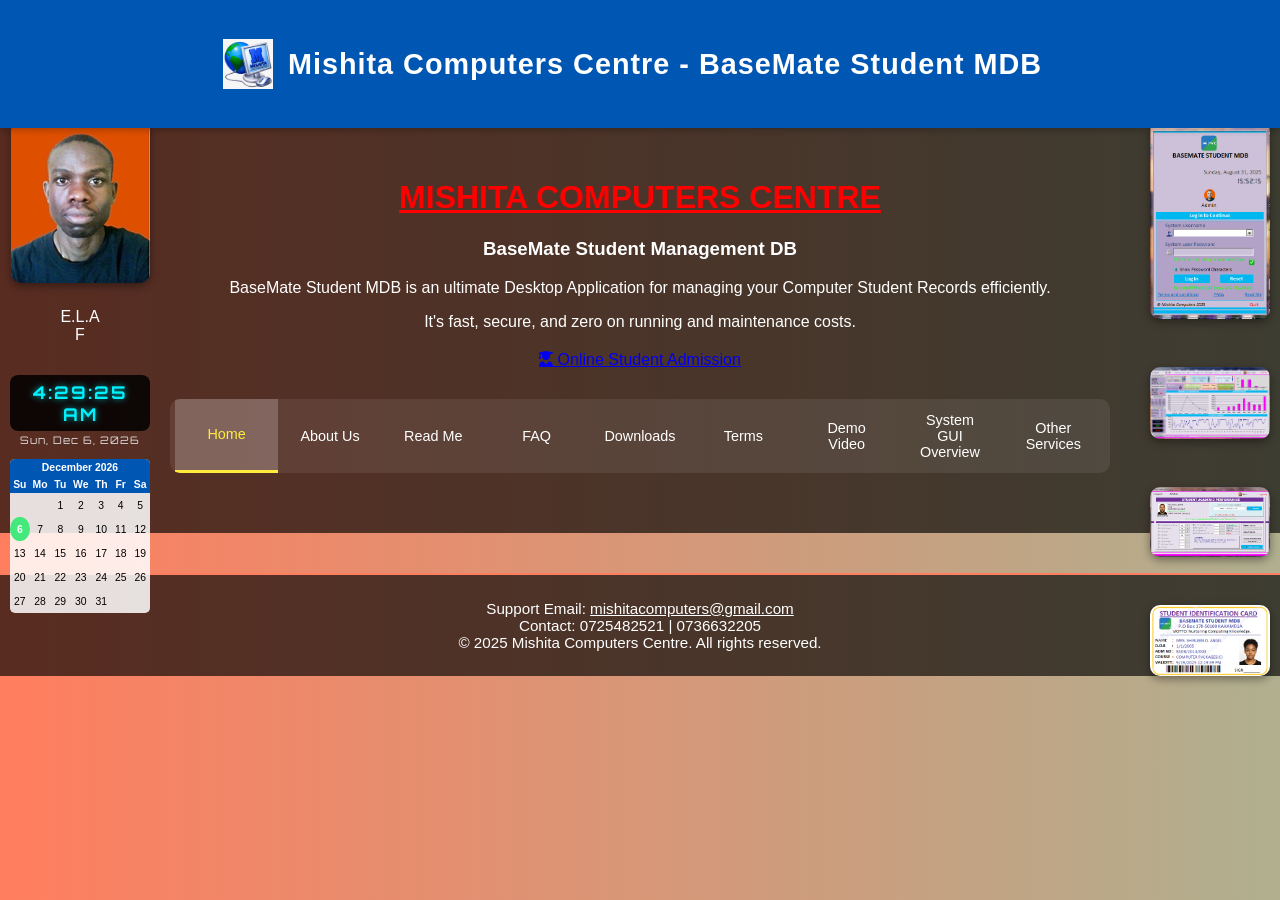
==== commit 5b00a9ad: "Update index.html" ====
--- a/index.html
+++ b/index.html
@@ -1,4 +1,3 @@
-```html
 <!DOCTYPE html>
 <html lang="en">
 
@@ -2188,4 +2187,4 @@
 
 </body>
 </html>
-```
+
--- a/css/styles.css
+++ b/css/styles.css
@@ -1,348 +1 @@
-body {
-    font-family: Arial, sans-serif;
-    margin: 0;
-    text-align: center;
-    background: linear-gradient(270deg, #4facfe, #00f2fe, #43e97b, #38f9d7, #ff7e5f);
-    background-size: 1000% 1000%;
-    animation: gradientBG 30s ease infinite;
-    color: #fff;
-}
-@keyframes gradientBG {
-    0%{background-position:0% 50%}
-    50%{background-position:100% 50%}
-    100%{background-position:0% 50%}
-}
-
-/* Sticky HEADER BAR */
-.main-header {
-    background: #0056b3;
-    padding: 20px 10px;
-    color: white;
-    text-align: center;
-    font-size: 1.8em;
-    font-weight: bold;
-    letter-spacing: 1px;
-    position: sticky;
-    top: 0;
-    z-index: 1000;
-    box-shadow: 0 3px 6px rgba(0,0,0,0.2);
-}
-
-.overlay {
-    background: rgba(0,0,0,0.65);
-    padding: 30px 20px;
-}
-
-header {
-    display: flex;
-    align-items: center;
-    justify-content: center;
-    gap: 20px;
-    flex-wrap: wrap;
-    text-align: left;
-}
-
-header img {
-    max-width: 130px;
-    height: auto;
-    border-radius: 50%;
-    box-shadow: 0 4px 10px rgba(0,0,0,0.3);
-}
-
-header h1 {
-    font-size: 2.2em;
-    margin: 5px 0;
-    background: linear-gradient(90deg, #ff7e5f, #feb47b);
-    -webkit-background-clip: text;
-    -webkit-text-fill-color: transparent;
-}
-
-header h3 {
-    font-size: 1.2em;
-    margin: 0;
-    color: #ddd;
-}
-
-header p {
-    font-size: 1em;
-    max-width: 750px;
-    margin-top: 5px;
-    line-height: 1.4em;
-}
-
-/* Tabs */
-.tab-buttons {
-    display: flex;
-    flex-wrap: wrap;
-    background: rgba(255, 255, 255, 0.08);
-    border-radius: 10px;
-    margin: 30px auto;
-    max-width: 930px; /* Match the tab-content width */
-    padding: 0 5px;   /* Add a little spacing inside */
-    overflow: hidden;
-}
-.tab-buttons button {
-    flex: 1;
-    padding: 13px; /* slightly reduced for better fit */
-    border: none;
-    background: transparent;
-    color: #fff;
-    font-weight: normal; /* removed boldness */
-    font-size: 0.9em; /* reduced text size */
-    cursor: pointer;
-    transition: all 0.3s ease;
-}
-.tab-buttons button:hover {
-    background: rgba(255, 255, 255, 0.15);
-    color: #ffeb3b;
-}
-.tab-buttons button.active {
-    background: rgba(255, 255, 255, 0.2);
-    border-bottom: 3px solid #ffeb3b;
-    color: #ffeb3b;
-}
-
-.tab-content {
-    display: none;
-    max-width: 900px;
-    margin: 0 auto;
-    text-align: left;
-    animation: fadeIn 0.4s ease;
-    background: rgba(0, 0, 0, 0.45);
-    padding: 20px;
-    border-radius: 10px;
-}
-.tab-content.active { display: block; }
-
-@keyframes fadeIn {
-    from { opacity: 0; transform: translateY(15px); }
-    to { opacity: 1; transform: translateY(0); }
-}
-
-/* Features Section */
-.features-heading {
-    font-size: 1.6em;
-    font-weight: bold;
-    text-decoration: underline;
-    margin: 20px 0 15px;
-    background: linear-gradient(90deg, #43e97b, #38f9d7);
-    -webkit-background-clip: text;
-    -webkit-text-fill-color: transparent;
-}
-.features {
-    display: grid;
-    grid-template-columns: repeat(auto-fit, minmax(250px, 1fr));
-    gap: 15px;
-    margin: 20px auto 30px auto;
-}
-.feature-item {
-    background: rgba(255, 255, 255, 0.05);
-    padding: 15px;
-    border-radius: 10px;
-    transition: all 0.4s ease;
-}
-.feature-item:hover {
-    transform: translateY(-8px) scale(1.05);
-    background: linear-gradient(135deg, #ff7e5f, #feb47b);
-}
-.feature-item strong { display: block; color: #ffeb3b; margin-bottom: 5px; }
-
-/* Download buttons */
-.download-btn {
-    display: inline-block;
-    margin: 10px;
-    padding: 12px 20px;
-    background: #ff7e5f;
-    color: #fff;
-    font-weight: bold;
-    border-radius: 8px;
-    text-decoration: none;
-    transition: 0.3s;
-}
-.download-btn:hover { background: #feb47b; color: #000; }
-
-footer {
-    margin-top: 40px;
-    padding: 25px;
-    font-size: 0.95em;
-    background: rgba(0,0,0,0.65);
-    border-top: 2px solid #ff7e5f;
-}
-footer a { color: #fff; text-decoration: underline; }
-footer a:hover { color: #ffeb3b; }
-
-.main-header header {
-    display: flex;
-    align-items: center;
-    justify-content: center;
-    gap: 15px;
-}
-
-.main-header img {
-    max-width: 50px;
-    height: auto;
-}
-/* ====== BANNER ====== */
-.banner img {
-    width: 100%;              /* fill the banner container */
-    height: auto;             /* keep correct aspect ratio */
-    display: block;           /* remove inline gap */
-    border-bottom: 4px solid #0056b3; /* nice blue bottom border */
-    box-shadow: 0 3px 6px rgba(0,0,0,0.3); /* subtle shadow */
-}
-
-/* ====== SIDE IMAGES ====== */
-.side-image {
-    position: fixed;
-    top: 120px; /* start below header */
-    display: flex;
-    flex-direction: column;
-    gap: 15px;
-    z-index: 50;
-}
-.side-image img {
-    width: 120px;
-    border-radius: 10px;
-    box-shadow: 0 3px 8px rgba(0,0,0,0.4);
-    transition: transform 0.3s ease;
-}
-.side-image img:hover {
-    transform: scale(1.1);
-}
-
-/* Position left and right separately */
-.left-side {
-    left: 10px;
-}
-.right-side {
-    right: 10px;
-}
-
-/* Make side images disappear on small screens for better UX */
-@media (max-width: 900px) {
-    .side-image { display: none; }
-}
-.side-card {
-    text-align: center;
-    max-width: 140px;
-}
-
-.side-card img {
-    width: 100%;
-    border-radius: 10px;
-    margin-bottom: 5px;
-    box-shadow: 0 3px 8px rgba(0,0,0,0.4);
-}
-
-.side-card h5 {
-    margin: 0;
-    font-size: 0.95rem;
-    font-weight: bold;
-    color: #fff;
-    background: rgba(0, 0, 0, 0.6);
-    border-radius: 8px;
-    padding: 4px;
-}
-
-.features i {
-  color: #007bff; /* Nice blue color */
-}
-
-.features i:hover {
-  color: #0056b3; /* Darker blue on hover */
-  transform: scale(1.2); /* Slight zoom effect */
-  transition: 0.3s ease-in-out;
-}
-
-.side-card h5 {
-    margin: 0;
-    font-size: 1.1rem; /* perfect size for a compact digital look */
-    font-weight: 700;
-    letter-spacing: 2px;
-    color: #00f2fe;
-    background: rgba(0, 0, 0, 0.85);
-    border-radius: 8px;
-    padding: 6px 10px;
-    font-family: 'Orbitron', sans-serif; /* ? DIGITAL FONT */
-    text-shadow: 0 0 6px rgba(0, 242, 254, 0.7);
-}
-
-.side-card small {
-    display: block;
-    margin-top: 2px;
-    font-size: 0.65rem;
-    color: #ddd;
-    font-family: 'Orbitron', sans-serif; /* ? MATCHING FONT */
-    letter-spacing: 1px;
-}
-
-
-.mini-calendar {
-    width: 100%;
-    border-collapse: collapse;
-    font-size: 0.65rem;
-    margin-top: 5px;
-    background: rgba(255, 255, 255, 0.85);
-    color: #000;
-    border-radius: 5px;
-    overflow: hidden;
-}
-
-.mini-calendar th {
-    text-align: center;
-    background: #0056b3;
-    color: white;
-    padding: 3px;
-    font-weight: bold;
-}
-
-.mini-calendar td {
-    text-align: center;
-    padding: 2px;
-    height: 20px;
-    width: 14%;
-}
-
-.mini-calendar .today {
-    background: #43e97b;
-    font-weight: bold;
-    border-radius: 50%;
-    color: white;
-}
-
-#calendar {
-    margin-top: 12px; /* Space between clock/date and calendar */
-    width: 100%; /* Make calendar take full width of its container */
-    max-width: 280px; /* Optional: Set a nice max-width so it doesn’t get too wide */
-    margin-left: auto;
-    margin-right: auto; /* Center it inside its container */
-}
-.demo-video {
-  width: 70%;       /* takes 70% of the container width */
-  height: auto;     /* keeps the aspect ratio */
-  display: block;   /* makes it respect margins */
-  margin: 1rem auto; /* centers the video */
-  max-width: 900px; /* optional, prevents it from being too big on large screens */
-  border-radius: 10px; /* optional, gives smooth rounded corners */
-}
-
-
-.image-protect-wrapper {
-    position: relative;
-    display: inline-block;
-}
-
-.image-protect-wrapper img {
-    display: block;
-}
-
-.image-overlay {
-    position: absolute;
-    top: 0;
-    left: 0;
-    right: 0;
-    bottom: 0;
-    background: rgba(255, 255, 255, 0); /* fully transparent */
-    cursor: not-allowed; /* shows blocked cursor */
-}
-
+body { font-family: Arial, sans-serif; margin: 0; text-align: center; background: linear-gradient(270deg, #4facfe, #00f2fe, #43e97b, #38f9d7, #ff7e5f); background-size: 1000% 1000%; animation: gradientBG 30s ease infinite; color: #fff; } @keyframes gradientBG { 0%{background-position:0% 50%} 50%{background-position:100% 50%} 100%{background-position:0% 50%} } /* Sticky HEADER BAR */ .main-header { background: #0056b3; padding: 20px 10px; color: white; text-align: center; font-size: 1.8em; font-weight: bold; letter-spacing: 1px; position: sticky; top: 0; z-index: 1000; box-shadow: 0 3px 6px rgba(0,0,0,0.2); } .overlay { background: rgba(0,0,0,0.65); padding: 30px 20px; } header { display: flex; align-items: center; justify-content: center; gap: 20px; flex-wrap: wrap; text-align: left; } header img { max-width: 130px; height: auto; border-radius: 50%; box-shadow: 0 4px 10px rgba(0,0,0,0.3); } header h1 { font-size: 2.2em; margin: 5px 0; background: linear-gradient(90deg, #ff7e5f, #feb47b); -webkit-background-clip: text; -webkit-text-fill-color: transparent; } header h3 { font-size: 1.2em; margin: 0; color: #ddd; } header p { font-size: 1em; max-width: 750px; margin-top: 5px; line-height: 1.4em; } /* Tabs */ .tab-buttons { display: flex; flex-wrap: wrap; background: rgba(255, 255, 255, 0.08); border-radius: 10px; margin: 30px auto; max-width: 930px; /* Match the tab-content width */ padding: 0 5px; /* Add a little spacing inside */ overflow: hidden; } .tab-buttons button { flex: 1; padding: 13px; /* slightly reduced for better fit */ border: none; background: transparent; color: #fff; font-weight: normal; /* removed boldness */ font-size: 0.9em; /* reduced text size */ cursor: pointer; transition: all 0.3s ease; } .tab-buttons button:hover { background: rgba(255, 255, 255, 0.15); color: #ffeb3b; } .tab-buttons button.active { background: rgba(255, 255, 255, 0.2); border-bottom: 3px solid #ffeb3b; color: #ffeb3b; } .tab-content { display: none; max-width: 900px; margin: 0 auto; text-align: left; animation: fadeIn 0.4s ease; background: rgba(0, 0, 0, 0.45); padding: 20px; border-radius: 10px; } .tab-content.active { display: block; } @keyframes fadeIn { from { opacity: 0; transform: translateY(15px); } to { opacity: 1; transform: translateY(0); } } /* Features Section */ .features-heading { font-size: 1.6em; font-weight: bold; text-decoration: underline; margin: 20px 0 15px; background: linear-gradient(90deg, #43e97b, #38f9d7); -webkit-background-clip: text; -webkit-text-fill-color: transparent; } .features { display: grid; grid-template-columns: repeat(auto-fit, minmax(250px, 1fr)); gap: 15px; margin: 20px auto 30px auto; } .feature-item { background: rgba(255, 255, 255, 0.05); padding: 15px; border-radius: 10px; transition: all 0.4s ease; } .feature-item:hover { transform: translateY(-8px) scale(1.05); background: linear-gradient(135deg, #ff7e5f, #feb47b); } .feature-item strong { display: block; color: #ffeb3b; margin-bottom: 5px; } /* Download buttons */ .download-btn { display: inline-block; margin: 10px; padding: 12px 20px; background: #ff7e5f; color: #fff; font-weight: bold; border-radius: 8px; text-decoration: none; transition: 0.3s; } .download-btn:hover { background: #feb47b; color: #000; } footer { margin-top: 40px; padding: 25px; font-size: 0.95em; background: rgba(0,0,0,0.65); border-top: 2px solid #ff7e5f; } footer a { color: #fff; text-decoration: underline; } footer a:hover { color: #ffeb3b; } .main-header header { display: flex; align-items: center; justify-content: center; gap: 15px; } .main-header img { max-width: 50px; height: auto; } /* ====== BANNER ====== */ .banner img { width: 100%; /* fill the banner container */ height: auto; /* keep correct aspect ratio */ display: block; /* remove inline gap */ border-bottom: 4px solid #0056b3; /* nice blue bottom border */ box-shadow: 0 3px 6px rgba(0,0,0,0.3); /* subtle shadow */ } /* ====== SIDE IMAGES ====== */ .side-image { position: fixed; top: 120px; /* start below header */ display: flex; flex-direction: column; gap: 15px; z-index: 50; } .side-image img { width: 120px; border-radius: 10px; box-shadow: 0 3px 8px rgba(0,0,0,0.4); transition: transform 0.3s ease; } .side-image img:hover { transform: scale(1.1); } /* Position left and right separately */ .left-side { left: 10px; } .right-side { right: 10px; } /* Make side images disappear on small screens for better UX */ @media (max-width: 900px) { .side-image { display: none; } } .side-card { text-align: center; max-width: 140px; } .side-card img { width: 100%; border-radius: 10px; margin-bottom: 5px; box-shadow: 0 3px 8px rgba(0,0,0,0.4); } .side-card h5 { margin: 0; font-size: 0.95rem; font-weight: bold; color: #fff; background: rgba(0, 0, 0, 0.6); border-radius: 8px; padding: 4px; } .features i { color: #007bff; /* Nice blue color */ } .features i:hover { color: #0056b3; /* Darker blue on hover */ transform: scale(1.2); /* Slight zoom effect */ transition: 0.3s ease-in-out; } .side-card h5 { margin: 0; font-size: 1.1rem; /* perfect size for a compact digital look */ font-weight: 700; letter-spacing: 2px; color: #00f2fe; background: rgba(0, 0, 0, 0.85); border-radius: 8px; padding: 6px 10px; font-family: 'Orbitron', sans-serif; /* ? DIGITAL FONT */ text-shadow: 0 0 6px rgba(0, 242, 254, 0.7); } .side-card small { display: block; margin-top: 2px; font-size: 0.65rem; color: #ddd; font-family: 'Orbitron', sans-serif; /* ? MATCHING FONT */ letter-spacing: 1px; } .mini-calendar { width: 100%; border-collapse: collapse; font-size: 0.65rem; margin-top: 5px; background: rgba(255, 255, 255, 0.85); color: #000; border-radius: 5px; overflow: hidden; } .mini-calendar th { text-align: center; background: #0056b3; color: white; padding: 3px; font-weight: bold; } .mini-calendar td { text-align: center; padding: 2px; height: 20px; width: 14%; } .mini-calendar .today { background: #43e97b; font-weight: bold; border-radius: 50%; color: white; } #calendar { margin-top: 12px; /* Space between clock/date and calendar */ width: 100%; /* Make calendar take full width of its container */ max-width: 280px; /* Optional: Set a nice max-width so it doesn’t get too wide */ margin-left: auto; margin-right: auto; /* Center it inside its container */ } .demo-video { width: 70%; /* takes 70% of the container width */ height: auto; /* keeps the aspect ratio */ display: block; /* makes it respect margins */ margin: 1rem auto; /* centers the video */ max-width: 900px; /* optional, prevents it from being too big on large screens */ border-radius: 10px; /* optional, gives smooth rounded corners */ } .image-protect-wrapper { position: relative; display: inline-block; } .image-protect-wrapper img { display: block; } .image-overlay { position: absolute; top: 0; left: 0; right: 0; bottom: 0; background: rgba(255, 255, 255, 0); /* fully transparent */ cursor: not-allowed; /* shows blocked cursor */ }
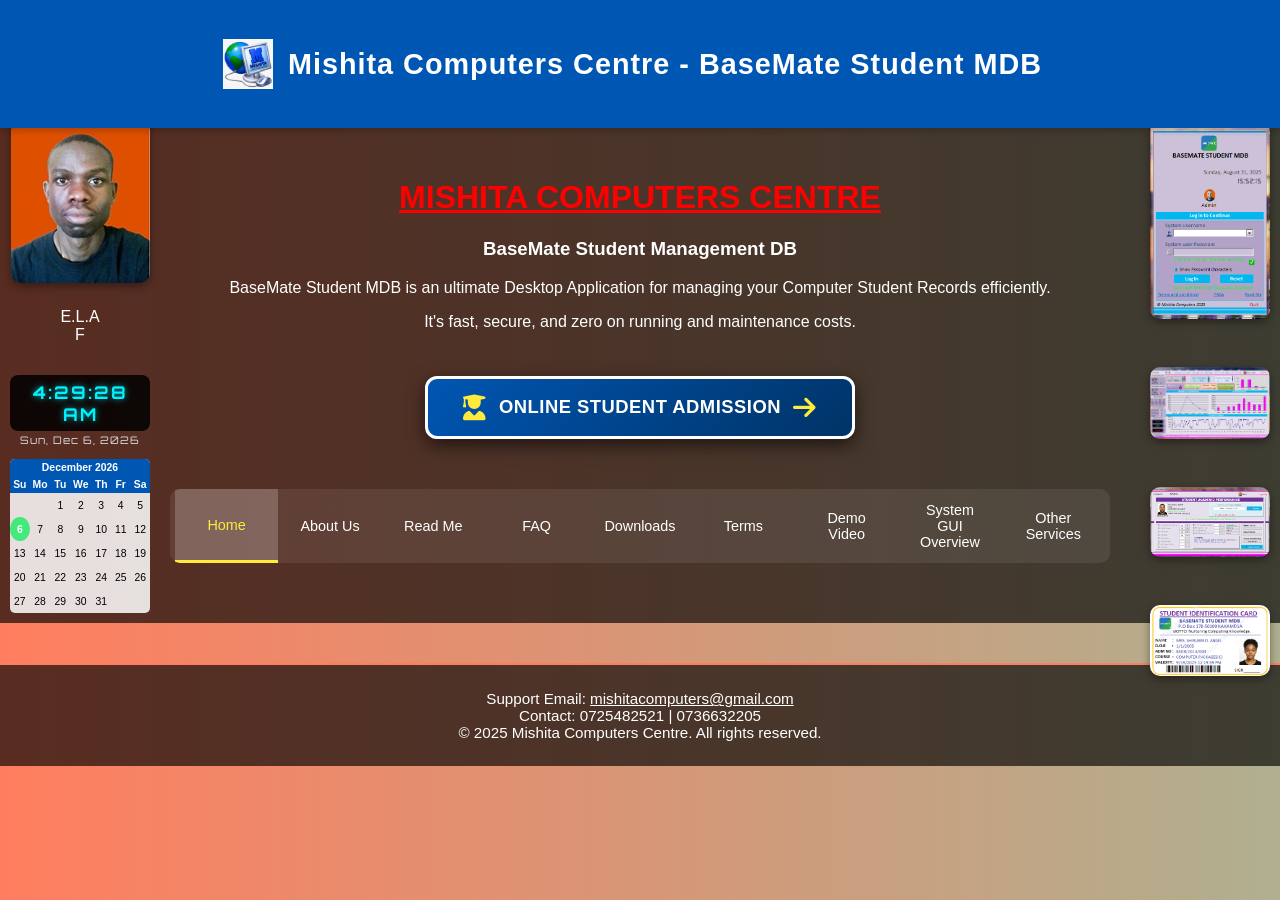
==== commit c901e9f2: "Update index.html" ====
--- a/index.html
+++ b/index.html
@@ -42,6 +42,71 @@
             outline: none !important;
             margin-left: -15px !important;
         }
+/* =====================================================
+   ONLINE STUDENT ADMISSION BUTTON
+   ===================================================== */
+
+.online-admission-btn {
+    display: inline-flex;
+    align-items: center;
+    justify-content: center;
+    gap: 12px;
+
+    padding: 16px 35px;
+    margin: 20px auto;
+
+    background: linear-gradient(135deg, #0056b3, #003366);
+    color: #ffffff !important;
+
+    font-family: Arial, sans-serif;
+    font-size: 1.15em;
+    font-weight: bold;
+    letter-spacing: 0.5px;
+
+    text-decoration: none !important;
+    text-align: center;
+
+    border: 3px solid #ffffff;
+    border-radius: 12px;
+
+    box-shadow: 0 6px 18px rgba(0, 0, 0, 0.6);
+
+    transition: all 0.3s ease;
+}
+
+/* Button icon */
+.online-admission-btn i {
+    font-size: 1.4em;
+    color: #ffeb3b;
+}
+
+/* Hover effect */
+.online-admission-btn:hover {
+    background: linear-gradient(135deg, #ff7e5f, #e65100);
+    color: #ffffff !important;
+
+    transform: translateY(-4px) scale(1.04);
+
+    box-shadow: 0 10px 25px rgba(0, 0, 0, 0.7);
+}
+
+/* Keyboard focus */
+.online-admission-btn:focus-visible {
+    outline: 4px solid #ffeb3b;
+    outline-offset: 4px;
+}
+
+/* Mobile adjustment */
+@media (max-width: 600px) {
+    .online-admission-btn {
+        padding: 14px 20px;
+        font-size: 1em;
+        width: auto;
+        max-width: 90%;
+        box-sizing: border-box;
+    }
+}
+        
     </style>
 </head>
 
@@ -478,20 +543,26 @@
          ONLINE STUDENT ADMISSION
     ====================================================== -->
 
-    <div style="text-align: center; margin: 20px 0;">
-
-        <a href="https://docs.google.com/forms/d/e/1FAIpQLScDc39HwnsEAMTRkAjIwBPupEvNkzBRABBSoWago6JSehYqDg/viewform?usp=dialog"
-           target="_blank"
-           rel="noopener noreferrer"
-           class="online-admission-btn">
-
-            <i class="fas fa-user-graduate"></i>
-
-            Online Student Admission
-
-        </a>
-
-    </div>
+<!-- =====================================================
+     ONLINE STUDENT ADMISSION
+====================================================== -->
+
+<div style="text-align: center; margin: 25px 0;">
+
+    <a href="https://docs.google.com/forms/d/e/1FAIpQLScDc39HwnsEAMTRkAjIwBPupEvNkzBRABBSoWago6JSehYqDg/viewform?usp=dialog"
+       target="_blank"
+       rel="noopener noreferrer"
+       class="online-admission-btn">
+
+        <i class="fas fa-user-graduate"></i>
+
+        <span>ONLINE STUDENT ADMISSION</span>
+
+        <i class="fas fa-arrow-right"></i>
+
+    </a>
+
+</div>
 
 
     <!-- =====================================================
